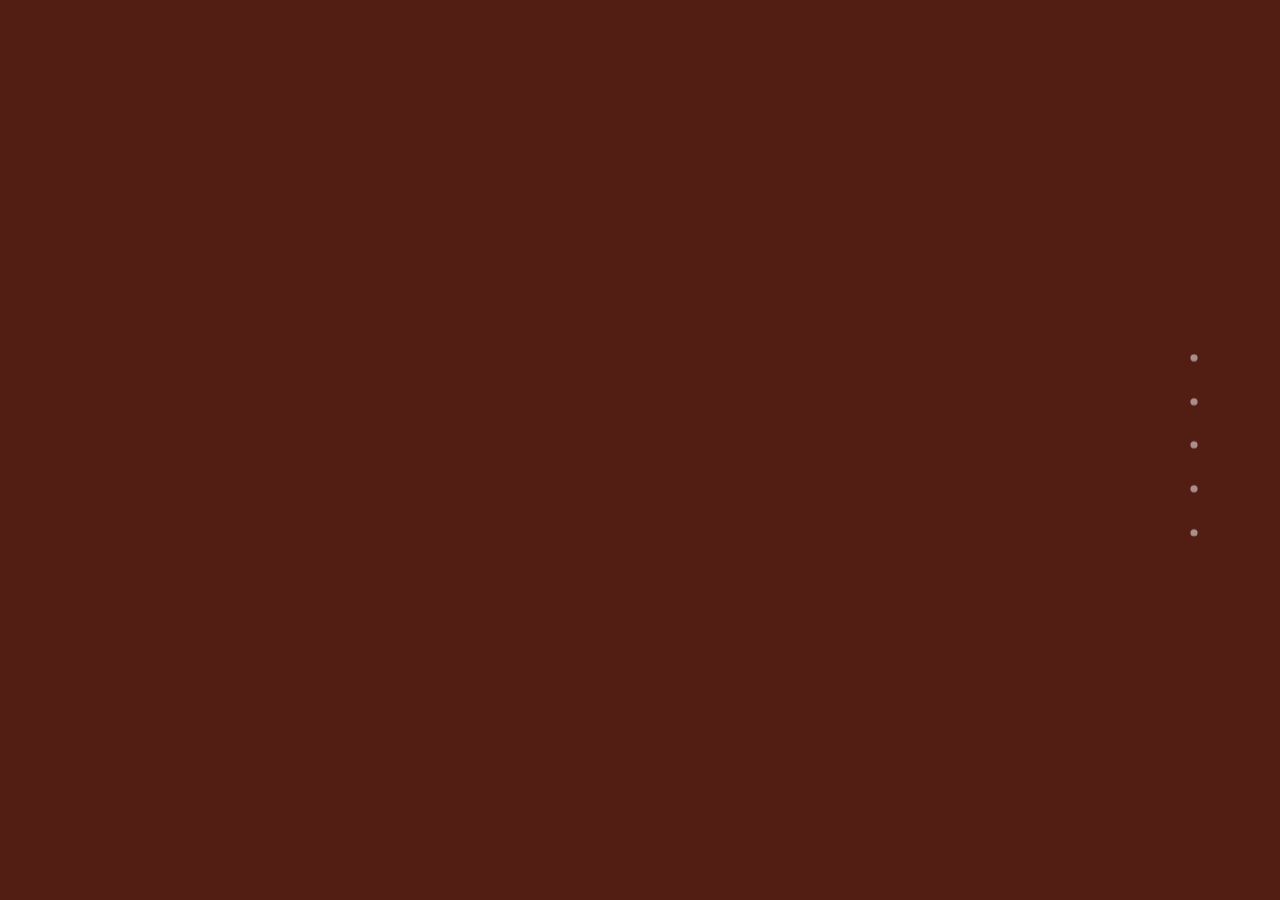
==== index.html @ e86738ee "larger parallax layers, larger font" ====
<!DOCTYPE html>
<html>
  <head>
    <meta charset="UTF-8">
    <meta name="viewport" content="width=device-width, initial-scale=1, maximum-scale=1, user-scalable=1">
    <title>Wedding - Tiffany and Alex</title>
      
      
<!-- CSS  -->
    <!-- Bootstrap -->
    <link rel="stylesheet" href="https://maxcdn.bootstrapcdn.com/bootstrap/3.3.7/css/bootstrap.min.css" integrity="sha384-BVYiiSIFeK1dGmJRAkycuHAHRg32OmUcww7on3RYdg4Va+PmSTsz/K68vbdEjh4u" crossorigin="anonymous">
    <!-- Custom CSS -->
    <link rel="stylesheet" href="css/parallax_style.css">
    <link rel="stylesheet" type="text/css" href="slick/slick.css"/>
    <link rel="stylesheet" type="text/css" href="slick/slick-theme.css"/>
    <link rel="stylesheet" href="css/animate.css">
    <link href="css/styles.css" type="text/css" rel="stylesheet" media="screen,projection"/>
    <!-- Google Fonts -->
    <link href="https://fonts.googleapis.com/css?family=Josefin+Slab:300|Roboto+Slab:100|Amatic+SC:400|Source+Sans+Pro:100" rel="stylesheet">

    <script src="js/modernizr.js"></script>

  </head>

  <body>
<!--   ::::::::::::::::::::::::::::::::::::::::::
  :::::::::::::::::::::::::::::::::::::::::::::::
  :::::::::::::::::  NAVIGATOR  :::::::::::::::::
  :::::::::::::::::::::::::::::::::::::::::::::::
  ::::::::::::::::::::::::::::::::::::::::::::::: -->
    <nav id="cd-vertical-nav">
      <ul>
        <li>
          <a href="#section1" data-number="1">
            <span class="cd-dot"></span>
            <span class="cd-label">Our Story</span>
          </a>
        </li>
        <li>
          <a href="#section2" data-number="2">
            <span class="cd-dot"></span>
            <span class="cd-label">Gallery</span>
          </a>
        </li>
        <li>
          <a href="#section3" data-number="3">
            <span class="cd-dot"></span>
            <span class="cd-label">About</span>
          </a>
        </li>
        <li>
          <a href="#section4" data-number="4">
            <span class="cd-dot"></span>
            <span class="cd-label">The Wedding</span>
          </a>
        </li>
        <li>
          <a href="#section5" data-number="5">
            <span class="cd-dot"></span>
            <span class="cd-label">RSVP</span>
          </a>
        </li>
      </ul>
    </nav>

    <a class="cd-nav-trigger cd-img-replace">Open navigation<span></span></a>
   <!--   ::::::::::::::::::::::::::::::::::::::::::
  :::::::::::::::::::::::::::::::::::::::::::::::
  :::::::::::::::: PARALLAX BEGINS  :::::::::::::
  :::::::::::::::::::::::::::::::::::::::::::::::
  ::::::::::::::::::::::::::::::::::::::::::::::: -->
    <div class="parallax">
      <div class = "parallax_group group1">
        <div class="parallax_layer parallax_layer--mountain1"> </div>
        <div class="parallax_layer parallax_layer--mountain2"> </div>
        <div class="parallax_layer parallax_layer--mountain3"> </div>
        <div class="parallax_layer parallax_layer--mountain4"> </div>
        <div class="parallax_layer parallax_layer--mountain5"> </div>
      </div>
<!--   ::::::::::::::::::::::::::::::::::::::::::
  :::::::::::::::::::::::::::::::::::::::::::::::
  :::::::::::::::::::  welcome  :::::::::::::::::::
  :::::::::::::::::::::::::::::::::::::::::::::::
  ::::::::::::::::::::::::::::::::::::::::::::::: -->
      <div class = "parallax_group group2">
        <div class = "group2-container">
          <div class="intro">
            <h1> Tiffany & Alex </h1>
            <h2> July 22, 2017 </h2>
            <h2> Boulder Ridge, San Jose, California </h2>
            </div>
            <div class = "my_divider">
              <img src="img/leaves.png"> 
            </div> 
          
          <div class = "our_story" id= "section1">
           <h3> Our Story </h3>
          <h4> (Hover over time points!) </h4>
          <div class="spacer"> </div>
          <div class="spacer"> </div>
          <div class="timeline container">
            <div class="row">
              <div class= "col-md-4 col-sm-4 t-pic">
                <img src="img/Timeline/tinified/Timeline_01.JPG"/>
              </div>
              <div class= "col-md-2 col-sm-2 t-date"> <h4>Sept 2006</h4> </div>
              <div class= "col-md-6 col-sm-6 t-text"> <p> Boy meets girl on her first day of college. (Girl doesn't remember this event.) </p></div>
            </div>
            <div class="row">
              <div class= "col-md-4 col-sm-4 t-pic">
                <img src="img/Timeline/tinified/Timeline_02.jpg"/>
              </div>
              <div class= "col-md-2 col-sm-2 t-date"> <h4>Jan 2007</h4> </div>
              <div class= "col-md-6 col-sm-6 t-text"> <p> Boy and girl meet again when they volunteer at a local hospice every week. (Girl remembers this.) </p></div>
            </div>
            <div class="row">
              <div class= "col-md-4 col-sm-4 t-pic">
                <img src="img/Timeline/tinified/Timeline_03.jpg"/>
              </div>
              <div class= "col-md-2 col-sm-2 t-date"> <h4>Oct 2007</h4> </div>
              <div class= "col-md-6 col-sm-6 t-text"> <p> Boy asks girl out. Girl does not realize this is a date and brings her friend. </p></div>
            </div>
            <div class="row">
              <div class= "col-md-4 col-sm-4 t-pic">
                <img id="timeline-img-4" src="img/Timeline/tinified/Timeline_04.JPG"/>
              </div>
              <div class= "col-md-2 col-sm-2 t-date"> <h4>Nov 2007</h4> </div>
              <div class= "col-md-6 col-sm-6 t-text"> <p> Boy asks girl out again, this time as explicitly as possible. They have their first official date over sushi. </p></div>
            </div>
            <div class="row">
              <div class= "col-md-4 col-sm-4 t-pic">
                <img src="img/Timeline/tinified/Timeline_05.jpg"/>
              </div>
              <div class= "col-md-2 col-sm-2 t-date"> <h4>Dec 2007</h4> </div>
              <div class= "col-md-6 col-sm-6 t-text"> <p> Several dates later, boy surprises girl with an ice cream study break. Girl is pleased. Relationship continues. </p></div>
            </div>
<!--             <div class="row">
              <div class= "col-md-4 col-sm-4 t-pic">
                <img src="https://scontent.xx.fbcdn.net/v/t1.0-9/12705585_10101098638785864_2272683847029361724_n.jpg?oh=beca08a3e1fa6022b624029b0d4867d2&oe=58194CA5"/>
              </div>
              <div class= "col-md-2 col-sm-2 t-date"> <h4>Sept 2008</h4> </div>
              <div class= "col-md-6 col-sm-6 t-text"> <p> Boy and girl take a ballroom dance class. They discover they are terrible. (Not an important timepoint. Just want to lower expectations for the wedding dance.) </p></div>
            </div> -->
            <div class="row">
              <div class= "col-md-4 col-sm-4 t-pic">
                <img src="img/Timeline/tinified/Timeline_06.jpg"/>
              </div>
              <div class= "col-md-2 col-sm-2 t-date"> <h4>June 2009</h4> </div>
              <div class= "col-md-6 col-sm-6 t-text"> <p> Boy graduates from college and leaves for medical school. Thus begins the 6-hour weekend trips between New Haven and Philadelphia. </p></div>
            </div>
            <div class="row">
              <div class= "col-md-4 col-sm-4 t-pic">
                <img src="img/Timeline/tinified/Timeline_07.jpg"/>
              </div>
              <div class= "col-md-2 col-sm-2 t-date"> <h4>June 2010</h4> </div>
              <div class= "col-md-6 col-sm-6 t-text"> <p> Girl graduates from college and starts medical school in New York. Two hour bus rides to Philly are a huge improvement. </p></div>
            </div>
            <div class="row">
              <div class= "col-md-4 col-sm-4 t-pic">
                <img src="img/Timeline/tinified/Timeline_08.jpg"/>
              </div>
              <div class= "col-md-2 col-sm-2 t-date"> <h4>December 2013</h4> </div>
              <div class= "col-md-6 col-sm-6 t-text"> <p> After 5 years of long distance, boy and girl travel to countless cities across the U.S. for residency interviews, in hopes of matching together. </p></div>
            </div>
            <div class="row">
              <div class= "col-md-4 col-sm-4 t-pic">
                <img src="img/Timeline/tinified/Timeline_9.jpg"/>
              </div>
              <div class= "col-md-2 col-sm-2 t-date"> <h4>June 2014</h4> </div>
              <div class= "col-md-6 col-sm-6 t-text"> <p> At long last, they match together in California! <br> They move in together and embark on crazy adventures. </p></div>
            </div>
            <div class="row">
              <div class= "col-md-4 col-sm-4 t-pic">
                <img src="img/Timeline/tinified/Timeline_10.jpg"/>
              </div>
              <div class= "col-md-2 col-sm-2 t-date"> <h4>November 7, 2015</h4> </div>
              <div class= "col-md-6 col-sm-6 t-text"> <p> Boy proposes to girl after 8 years together. Girl accepts. </p></div>
            </div>
            <div class="row">
              <div class= "col-md-4 col-sm-4 t-pic">
                <img id="timeline-img-11" src="img/Timeline/tinified/Timeline_11.jpg"/>
              </div>
              <div class= "col-md-2 col-sm-2 t-date"> <h4>July 22nd, 2017</h4> </div>
              <div class= "col-md-6 col-sm-6 t-text"> <p> Boy and girl marry, and they celebrate with their many friends and families who were part of their long, long journey. </p></div>
            </div>
          </div>
        </div>
      </div>
    </div>
<!--   ::::::::::::::::::::::::::::::::::::::::::
  :::::::::::::::::::::::::::::::::::::::::::::::
  ::::::::::::::::  timeline  :::::::::::::::::::
  :::::::::::::::::::::::::::::::::::::::::::::::
  ::::::::::::::::::::::::::::::::::::::::::::::: -->



      <div class="parallax_group group3">
        <div class="parallax_layer parallax_layer--ocean1"> </div>
        <div class="parallax_layer parallax_layer--ocean2"> </div>
        <div class="parallax_layer parallax_layer--ocean3a"> </div>
        <div class="parallax_layer parallax_layer--ocean3b"> </div>
        <div class="parallax_layer parallax_layer--ocean4"> </div>
        <div class="parallax_layer parallax_layer--ocean5"> </div>
        <div class="parallax_layer parallax_layer--ocean6"> </div>
        <div class="parallax_layer parallax_layer--ocean7"> </div>
        <div class="parallax_layer parallax_layer--ocean8"> </div>
      </div>

      <div class="parallax_group group4">
            <div id="section2">
<!--   ::::::::::::::::::::::::::::::::::::::::::
  :::::::::::::::::::::::::::::::::::::::::::::::
  :::::::::::::::::  gallery  :::::::::::::::::::
  :::::::::::::::::::::::::::::::::::::::::::::::
  ::::::::::::::::::::::::::::::::::::::::::::::: -->
              <h3 class="gallery"> Gallery </h3>
                <div class="carousel carousel-gallery">
                  <div><img class="slider-item carousel-one" src="https://scontent.xx.fbcdn.net/v/t1.0-9/12705585_10101098638785864_2272683847029361724_n.jpg?oh=beca08a3e1fa6022b624029b0d4867d2&oe=58194CA5"></div>
                  <div><img class="slider-item carousel-two" src="https://scontent-sjc2-1.xx.fbcdn.net/t31.0-8/13220627_10101179634340124_8512027569599654384_o.jpg"></div>
                  <div><img class="slider-item carousel-three" src="https://scontent-sjc2-1.xx.fbcdn.net/t31.0-8/13198615_10101179633312184_1948078396080666944_o.jpg"></div>
                  <div><img class="slider-item carousel-four" src="img/Gallery/DSC04139-small.jpg"></div>
                  <div><img class="slider-item carousel-five" src="https://scontent-lax3-1.xx.fbcdn.net/t31.0-8/13483062_10206401550494345_6614526969037933226_o.jpg"></div>
                  <div><img class="slider-item carousel-six" src="img/Gallery/2015-02-15 12.02.02-small.jpg"></div>
                  <div><img class="slider-item carousel-seven" src="img/Gallery/DSC00980-small.jpg"></div>
                  <div><img class="slider-item carousel-eight" src="img/Gallery/IMG_5126-small.jpg"></div>
                  <div><img class="slider-item carousel-nine" src="img/Gallery/Graduation 108-small.jpg"></div>
                  <div><img class="slider-item carousel-ten" src="img/Gallery/IMG_0007_2-small.jpg"></div>
                  <div><img class="slider-item carousel-eleven" src="img/Gallery/IMG_0128-small.jpg"></div>
                  <div><img class="slider-item carousel-twelve" src="img/Gallery/IMG_0988-small.jpg"></div>
                  <div><img class="slider-item carousel-thirteen" src="img/Gallery/IMG_3972-small.jpg"></div>
                  <div><img class="slider-item carousel-fourteen" src="img/Gallery/IMG_5052-small.jpg"></div>
                  <div><img class="slider-item carousel-fifteen" src="img/Gallery/DSC01058-small.jpg"></div>
                </div>
            </div>
      </div>

      <div class="parallax_group group5">
        <div class="parallax_layer parallax_layer--star1"> </div>
        <div class="parallax_layer parallax_layer--star2"> </div>
        <div class="parallax_layer parallax_layer--star3"> </div>
        <div class="parallax_layer parallax_layer--star4"> </div>
        <div class="parallax_layer parallax_layer--star5"> </div>
      </div>

      <div class="parallax_group group6">
          <div class= "group6a">
            <h3 class="about-us" id="section3"> About Us </h3>
            <div class= "about-him container-fluid">
 <!--   ::::::::::::::::::::::::::::::::::::::::::
  :::::::::::::::::::::::::::::::::::::::::::::::
  :::::::::::::::::  about him  :::::::::::::::::
  :::::::::::::::::::::::::::::::::::::::::::::::
  ::::::::::::::::::::::::::::::::::::::::::::::: -->
                  <div class="row">
                    <div class="col-sm-12 col-md-6"> 
                        <div class="carousel carousel-alex about-us-carousel">
                          <div><img class="slider-item carousel-one" src="img/About Us/About Alex/tinified/age02.jpg"></div>
                          <div><img class="slider-item carousel-two" src="img/About Us/About Alex/tinified/age03.jpg"></div>
                          <div><img class="slider-item carousel-three" src="img/About Us/About Alex/tinified/age04.jpg"></div>
                          <div><img class="slider-item carousel-four" src="img/About Us/About Alex/tinified/age06.jpg"></div>
                          <div><img class="slider-item carousel-five" src="img/About Us/About Alex/tinified/age08.jpg"></div>
                          <div><img class="slider-item carousel-six" src="img/About Us/About Alex/tinified/age08a.jpg"></div>
                          <div><img class="slider-item carousel-seven" src="img/About Us/About Alex/tinified/age10.jpg"></div>
                          <div><img class="slider-item carousel-eight" src="img/About Us/About Alex/tinified/age16.jpg"></div>
                          <div><img class="slider-item carousel-nine" src="img/About Us/About Alex/tinified/age18.jpg"></div>
                          <div><img class="slider-item carousel-ten" src="img/About Us/About Alex/tinified/age20.jpg"></div>
                          <div><img class="slider-item carousel-eleven" src="img/About Us/About Alex/tinified/age22.jpg"></div>
                        </div>
                    </div>

                  <div class="col-sm-12 col-md-6">
                    <div class = "about-us-text">
                        <h2> Alex Chin </h2>
                        <br>
                        <p> Hometown: Short Hills, NJ </p>
                        <p> Siblings: Amanda (younger) </p>
                        <p> As a child:  &#8226 Traveled to a dozen different countries on family business trips &#8226 </p>   
                        <p> Motto: "If you fail to plan, you plan to fail."</p>
                        <p> Favorite sports team: Yankees</p>
                        <p> Musical instruments:  piano, violin </p>
                        <p> Dream career as a child:  A doctor (duh) </p>
                        <p> Hobbies:  Remote-controlled anything, online-shopping for clothes and watches </p>
                        <p> Pet peeve:  When Tiffany hangs the toilet paper the wrong way</p>
                        <p> Bizarre fears:  Dust bunnies </p>                  
                    </div>
                  </div>
                </div>
            </div>
            <div class="row">
              <div class="col-sm-12 col-md-6"> 
                <h3 class="groom-header"> The Groom </h3>
              </div>
              <div class="col-sm-12 col-md-6"> 
              </div>
            </div>
          </div>

              <img id="heart" src="img/heart_arrow.png">
<!--   ::::::::::::::::::::::::::::::::::::::::::
  :::::::::::::::::::::::::::::::::::::::::::::::
  :::::::::::::::::  about her  :::::::::::::::::
  :::::::::::::::::::::::::::::::::::::::::::::::
  ::::::::::::::::::::::::::::::::::::::::::::::: -->
          <div class="group6b">
            <!-- insert About Her (childhood pics) here -->
            <div class="about-her container-fluid">
              <div class="row">
                <div class="col-sm-12 col-md-6"> </div>
                <div class="col-sm-12 col-md-6"> 
                  <h3 class="bride-header"> The Bride </h3> 
                </div>
              </div>
              <div class="row">
                <div class="col-sm-12 col-md-6"> 
                  <div class = "about-us-text">
                    <h2> Tiffany Lo </h2>
                    <br>
                    <p> Hometown:   Rowland Heights, CA </p>
                    <p> Siblings: &#09 Amanda (older) and Jessica (younger) </p>
                    <p> As a child:  &#8226 Ate sand and ants &#8226 Was convinced she could fly &#8226 </p>   
                    <p> Favorite sports team:  ...does Quidditch count? </p>
                    <p> Musical instruments:  ukulele (that Alex bought her in medical school) </p>
                    <p> Dream career as a child:  A librarian </p>
                    <p> Hobbies:  Drawing, photography, hiking</p>
                    <p> Pet peeve:  when Alex insists there's a correct way of hanging toilet paper</p>
                    <p> Bizarre fears:  Waffles and honeycombs. Or anything with repetitive patterns. </p>  
                  </div>
                </div>
                <div class="col-sm-12 col-md-6"> 
                  <div class="carousel carousel-tiff about-us-carousel">
                    <div><img class="slider-item carousel-one" src="img/About Us/About Tiff/1990.jpg"></div>
                    <div><img class="slider-item carousel-two" src="img/About Us/About Tiff/1991.jpg"></div>
                    <div><img class="slider-item carousel-three" src="img/About Us/About Tiff/199104-2.jpg"></div>
                    <div><img class="slider-item carousel-four" src="img/About Us/About Tiff/1991sep.jpg"></div>
                    <div><img class="slider-item carousel-five" src="img/About Us/About Tiff/1991_2.jpeg"></div>
                    <div><img class="slider-item carousel-siz" src="img/About Us/About Tiff/1992_amanda-tiff-jess-05.jpeg"></div>
                    <div><img class="slider-item carousel-seven" src="img/About Us/About Tiff/1994.jpg"></div>
                    <div><img class="slider-item carousel-eight" src="img/About Us/About Tiff/1998.jpg"></div>
                    <div><img class="slider-item carousel-nine" src="img/About Us/About Tiff/2006.jpg"></div>
                    <div><img class="slider-item carousel-ten" src="img/About Us/About Tiff/2010.jpg"></div>
                  </div>
                </div>
              </div>
            </div>
          </div>
          <img class="fog" src="img/fog-small.png">
      </div>


      <div class="parallax_group group7">
        <div class="parallax_layer parallax_layer--bike1"> </div>
        <div class="parallax_layer parallax_layer--bike2"> </div>
        <div class="parallax_layer parallax_layer--bike2b"> </div>
        <div class="parallax_layer parallax_layer--bike3"> </div>
        <div class="parallax_layer parallax_layer--bike4"> </div>
        <div class="parallax_layer parallax_layer--bike4b"> </div>
        <div class="parallax_layer parallax_layer--bike5"> </div>
        <div class="parallax_layer parallax_layer--bike6"> </div>
        <div class="parallax_layer parallax_layer--bike7"> </div>
      </div>

      <div class="parallax_group group8">
            <div id="section4">
<!--   ::::::::::::::::::::::::::::::::::::::::::
  :::::::::::::::::::::::::::::::::::::::::::::::
  :::::::::::::::   wedding info   ::::::::::::::
  :::::::::::::::::::::::::::::::::::::::::::::::
  ::::::::::::::::::::::::::::::::::::::::::::::: -->
              <h3 class="the-wedding"> The Wedding </h3>
              <div class="spacer"> </div>
            <figure class="effect-layla">
              <!-- <img class="wedding-img" src="img/map.jpg"/> -->
              <figcaption>
                <div class="wedding-info container-fluid">
                <div class="row">
                  <div class="col-md-4">
                  <h4>When</h4>
                  <p>Saturday, July 22, 2017 </p>
                  <p>Ceremony: 5:00pm - 6:00pm </p>
                  <p> Reception: 7:00pm - 11:00pm </p>
                  </div>
                  <div class="col-md-4">
                  <h4>Where</h4>
                  <p> Pavilion Event Center at </p>
                  <p> Boulder Ridge Golf Club </p>
                  <p> 1000 Old Quarry Rd </p>
                  <p> San Jose, CA 95123 </p>
                  </div>
                  <div class="col-md-4">
                  <h4> Parking </h4>
                  <p> For those with cars, please enter Boulder Ridge Golf Club and park at the guest event parking lot. A shuttle will take you up the hill to the Pavilion Event Center. Shuttle service will start at 4:30 pm and run until 11:30 pm. </p>
                  </div>
                </div>
                <div class="row">
                  <div class="col-md-4">
                  <div class="spacer"> </div>
                  <h4> Getting There </h4>
                  <p> For our out-of-town guests, the wedding is located 11 miles from Mineta San Jose International Airport (SJC), and 40 miles from San Francisco International Airport (SFO). </p>
                  <p> For more specific directions to the wedding site, please <a href="https://goo.gl/maps/96TbB7ciUGK2">click here</a>. </p>
                  <p> If you are not planning to rent a car, the best mode of transportation is via Lyft or Uber. </p>
                  </div>
                  <div class="col-md-4">
                    <img class="wedding-img" src="img/map.jpg"/>
                  </div>
                  <div class="col-md-4">
                    <div class="spacer"> </div>
                    <h4> Hotels & Lodging </h4>
                  </div>
                </div>
                <div class="row">
                  <div class="col-md-4">
                    <h4> What to Wear </h4>
                    <p> Dress code is casual. The wedding ceremony will be held outdoors in a grassy area. The reception will take place indoors.</p>
                  </div>
                  <div class="col-md-4">
                    <h4> Things to Do </h4>
                  </div>
                  <div class="col-md-4">
                    <h4> Registry / Gifts </h4>
                  </div>
                </div>
                </div>
              </figcaption>
            </figure>
            <div class="spacer"> </div>
            </div>
      </div>

      <div class="parallax_group group9">
          <div class="parallax_layer parallax_layer--city1"></div>
          <div class="parallax_layer parallax_layer--city2"></div>
          <div class="parallax_layer parallax_layer--city3"></div>
          <div class="parallax_layer parallax_layer--city4"></div>
          <div class="parallax_layer parallax_layer--city5"></div>
          <div class="parallax_layer parallax_layer--city6"></div>
      </div>

      <div class="parallax_group group10">
<!--   ::::::::::::::::::::::::::::::::::::::::::
  :::::::::::::::::::::::::::::::::::::::::::::::
  :::::::::::::::::::  RSVP   :::::::::::::::::::
  :::::::::::::::::::::::::::::::::::::::::::::::
  ::::::::::::::::::::::::::::::::::::::::::::::: -->
              <div class="spacer" > </div>

               <iframe id= "section5" src="https://docs.google.com/forms/d/e/1FAIpQLSexI1exApMW65q6gZdKf3y-6iQzf_9vQ03vo-Qf6Wngo_N22g/viewform?embedded=true" width="100%" height="100%" frameborder="0" scrolling="no" marginheight="0" marginwidth="0">Loading...</iframe>

               <div class="acknowledgements">
                 <p> &#169 Design and coding by Alan Lai and Tiffany Lo </p>
                 <p> Illustrations by Tiffany Lo </p>
              </div>

      </div>

    </div>
    <script src="https://ajax.googleapis.com/ajax/libs/jquery/1.12.4/jquery.min.js"></script>
    <script src="https://maxcdn.bootstrapcdn.com/bootstrap/3.3.7/js/bootstrap.min.js" integrity="sha384-Tc5IQib027qvyjSMfHjOMaLkfuWVxZxUPnCJA7l2mCWNIpG9mGCD8wGNIcPD7Txa" crossorigin="anonymous"></script>

    <script src="https://code.jquery.com/jquery-2.1.3.min.js"></script>
    <script type="text/javascript" src="js/jquery-migrate-1.2.1.js"></script>
    <script type="text/javascript" src="slick/slick.min.js"></script>
    <script type="text/javascript" src="tiff-alex-js.js"></script>


</body>
</html>
---- css/parallax_style.css ----
/* ================================= */
/* :::::::: Responsive Design :::::::: */
/* ================================= */
/* Because these styles appear before most of the styles being overriden in the code, 
   we need to append an ancestor's class to overriding styles, i.e. the media query .group2{} styles will not 
   override the other .group2{}, so we append .parallax .group2{} to override due to specificity */

/* Mobile */
@media only screen and (min-device-width : 320px) and (max-device-width : 480px) {


}
/* Tablet Portrait */
@media only screen and (min-device-width : 768px) and (max-device-width : 1024px) and (orientation : portrait) {
  .group1 .parallax_layer--mountain5 {
    width: 150%;
    left: -78px;
  }

/*  .row .t-pic img{
    margin-top: 0px;
    margin-left: 0px;
  }*/

/*  .parallax .group2{
    height: 350vh;
  }
*/
  .group3 .parallax_layer--ocean3a {
    transform: translateZ(-1.6px) scale(2.4);
    width: 211%;
  }

  .group3 .parallax_layer--ocean3b {
    transform: translateZ(-1.3px) scale(2.0);
    width: 115%;
  }
}
/*
I'm doing a min-height instead of a set height, so you shouldn't need to set the heights of anything based on media screen anymore. 
It should automatically resize to fit contents.

@media screen and (max-height: 640px){
  .group2{
    height: 515vh;
  }
}

@media screen and (max-height: 620px){
  .group2{
    height: 530vh;
  }
}

@media screen and (max-height: 610px){
  .group2{
    height: 545vh;
  }
}*/
/* ================================= */
/* :::::::: Parallax Layout :::::::: */
/* ================================= */

.parallax {
  perspective: 1px;
  height: 100vh;
  overflow-x: hidden;
  overflow-y: auto;
  background-color: #521d13;
}
.parallax_group {
  position: relative;
  min-height: 115vh;
  width: 101%;
  transform-style: preserve-3d;
  margin: -1px
}
.parallax_layer {
  position: absolute;
  background-position: top center;
  background-repeat: no-repeat;
  background-size: cover;
  width: 100%;
  top: 0;
  right: 0;
  bottom: 0;
  left: 0;  
}

/* ================================= */
/* ::::::::  Groups Orders ::::::::: */
/* ================================= */

.group1{ /*mountains*/
  z-index: -5;
}

 .group2{ /*welcome/timeline - brown*/
  z-index: 0;
  min-height: 220vh;
  background: #140b00;
  will-change: top;
}


.group3{ /*ocean*/
  z-index: -10;
}
.group4{ /*gallery - dark blue*/
  z-index: 0;
  min-height: 300vh;
  background: #0b0d21;
    will-change:top;
}
.group5{ /*stars*/
  z-index:1;
}
.group6{
  z-index: 1;
  width: 100%;
  min-height: 140vh;
  will-change: top;
}
.group6a{ /*about him - dark blue*/
  background: #080d1c;
  position: relative;
  width: 100%;
}

.group6b{ /*about her - light gray-fog*/
  background:#b8c3cd;
  position: relative;
  width: 100%;
}
.group7{ /*bike*/
  z-index: 0;
}
 .group8{ /*wedding info - green*/
  z-index: 1;
  min-height: 200vh;
  background-color: #021000;
  will-change: top;
}
.group9{ /*city*/
  z-index: -1;
}
 .group10{ /*RSVP*/
  z-index: 0;
  background-color: #521d13;
  height: 200vh;
  will-change: top;
}

/* ================================= */
/* :::::::::: 1. Mountain :::::::::: */
/* ================================= */

.parallax_layer--mountain1 {
  transform: translateZ(-2px) scale(3);
  background-image: url("../img/mountain/tinified/layer_1.jpg");
  z-index: -10;
  position: fixed;
  background-size: cover;
  width: 102%;
}
.parallax_layer--mountain2 {
  background-image: url("../img/mountain/tinified/layer_2.png");
  transform: translateZ(-1.3px) scale(2.3);
  z-index: -9;  
  position: fixed;
}
.parallax_layer--mountain3{
  background-image: url("../img/mountain/tinified/layer_3.png");
  transform: translateZ(-1px) scale(2);
  z-index: -8; 
  position: fixed;
}
.parallax_layer--mountain4 {
  transform: translateZ(-0.7px) scale(1.7);
  background-image: url("../img/mountain/tinified/layer_4.png");
  z-index: -7; 
  position: fixed;
}
.parallax_layer--mountain5 {
  background-image: url("../img/mountain/tinified/layer_5.png");
  z-index: -5; 
  position: fixed;
}




/* ================================= */
/* :::::::::::; 2. Ocean ::::::::::: */
/* ================================= */


.parallax_layer--ocean1 {
  transform: translateZ(-2.3px) scale(3.3);
  background-image: url("../img/ocean/tinified/layer_1.jpg");
  z-index: -5;
  position: fixed;
  background-size: cover;
  width: 102%;
}
.parallax_layer--ocean2 {
  background-image: url("../img/ocean/tinified/layer_2.png");
  transform: translateZ(-2px) scale(3);
  z-index: -4;
  position: fixed;
}
.parallax_layer--ocean3a {
  background-image: url("../img/ocean/tinified/layer_3a.png");
  transform: translateZ(-1.6px) scale(2.6);
  z-index: -3;
  position: fixed;
}
.parallax_layer--ocean3b {
  background-image: url("../img/ocean/tinified/layer_3b.png");
  transform: translateZ(-1.3px) scale(2.3);
  z-index: -3;
  position: fixed;
}
.parallax_layer--ocean4 {
  transform: translateZ(-1px) scale(2);
  background-image: url("../img/ocean/tinified/layer_4.png");
  z-index: -2;
  position: fixed;
}
.parallax_layer--ocean5 {
  background-image: url("../img/ocean/tinified/layer_5.png");
  z-index: -1;
  position: fixed;
  top: -140px;
}
.parallax_layer--ocean6 {
  background-image: url("../img/ocean/tinified/layer_6.png");
  z-index: -4;
  transform: translateZ(-1.5px) scale(2.5);
  position: fixed;
  top: 10px;
}
.parallax_layer--ocean7 {
  background-image: url("../img/ocean/tinified/layer_7.png");
  z-index: 1;
  transform: translateZ(-1px) scale(2);
  position: fixed;
  top: 20px;
}
.parallax_layer--ocean8 {
  background-image: url("../img/ocean/tinified/layer_8.png");
  z-index: 2;
  position: fixed;
}


/* ================================= */
/* ::::::::::: 3. Stars ::::::::::: */
/* ================================= */


.parallax_layer--star1 {
  transform: translateZ(-1.75px) scale(2.75);
  background-image: url("../img/star/tinified/layer_1.png");
  z-index: -5;
  position: fixed;
  background-size: cover;
  width: 102%;
}
.parallax_layer--star2 {
  background-image: url("../img/star/tinified/layer_2.png");
  transform: translateZ(-1.25px) scale(2.25);
  z-index: -4;
  position: fixed;
}
.parallax_layer--star3 {
  background-image: url("../img/star/tinified/layer_3.png");
  transform: translateZ(-1px) scale(2);
  z-index: -3;
  position: fixed;
}
.parallax_layer--star4 {
  background-image: url("../img/star/tinified/layer_4.png");
  z-index: -2;
  position: fixed;
}
.parallax_layer--star5 {
  background-image: url("../img/star/tinified/layer_5.png");
  z-index: -4;
  transform: translateZ(-.5px) scale(1.5);
  position: fixed;
}


/* ================================= */
/* :::::::::::: 4. Bikes ::::::::::: */
/* ================================= */


.parallax_layer--bike1 {
  transform: translateZ(-1.75px) scale(2.75);
  background-image: url("../img/bike/tinified/artflow_201609212124.jpg");
  z-index: -10;
  position: fixed;
  background-size: cover;
  width: 102%;
}
.parallax_layer--bike2 {
  background-image: url("../img/bike/tinified/artflow_201609212220.png"); /*mountain*/
  transform: translateZ(-1.5px) scale(2.5);
  z-index: -9;
  position: fixed;
}
.parallax_layer--bike2b {
  transform: translateZ(-1.2px) scale(2.2);
  background-image: url("../img/bike/tinified/artflow_201609220948.png"); /*fog and birds*/
  z-index: -8;
  position: fixed;
  background-size: cover;
  width: 102%;
}
.parallax_layer--bike3 {
  background-image: url("../img/bike/tinified/artflow_201609221310.png"); /*water*/
  transform: translateZ(-1px) scale(2);
  z-index: -7;
  position: fixed;
}
.parallax_layer--bike4 {
  background-image: url("../img/bike/tinified/artflow_201609221141.png"); /*bridge*/
  z-index: -6;
  transform: translateZ(-.8px) scale(1.8);
  position: fixed;
}

.parallax_layer--bike5 {
  background-image: url("../img/bike/tinified/artflow_201609221157.png"); /*grass-back*/
  z-index: -4;
  transform: translateZ(-.5px) scale(1.5);
  position: fixed;
}
.parallax_layer--bike6 {
  background-image: url("../img/bike/tinified/artflow_201609221258.png");
  z-index: -3;
  transform: translateZ(-.25px) scale(1.25);
  position: fixed;
}


.parallax_layer--bike7 {
  background-image: url("../img/bike/tinified/artflow_201609212217.png");
  z-index: 0;
  position: fixed;
}



/* ================================= */
/* :::::::::::: 5. City :::::::::::: */
/* ================================= */


.parallax_layer--city1 {
  transform: translateZ(-2.5px) scale(3.5);
  background-image: url("../img/city/tinified/layer_1.jpg");
  z-index:1;
  position: fixed;
  background-size: cover;
  width: 102%;
}
.parallax_layer--city2 {
  background-image: url("../img/city/tinified/layer_2.png");
  transform: translateZ(-2px) scale(3);
  z-index: 2;
  position: fixed;
}
.parallax_layer--city3 {
  background-image: url("../img/city/tinified/layer_3.png");
  transform: translateZ(-1.3px) scale(2.3);
  z-index: 3;
  position: fixed;
}
.parallax_layer--city4 {
  transform: translateZ(-.7px) scale(1.7);
  background-image: url("../img/city/tinified/layer_4.png");
  z-index: 4;
  position: fixed;
}
.parallax_layer--city5 {
  background-image: url("../img/city/tinified/layer_5.png");
   transform: translateZ(-.5px) scale(1.5);
  z-index: 5;
  position: fixed;
}
.parallax_layer--city6 {
  background-image: url("../img/city/tinified/layer_6.png");
  z-index: 6;
  position: fixed;
}
---- css/styles.css ----
/* Custom Stylesheet */

body {
  font-family: 'Josefin Slab';
}

ul {
  list-style-type: none;
  margin-right: 80px;
}


/*-------------HEADERS--------------*/

.intro{
  color:white;
  text-align: center;
  padding-top: 90px;
  width: 100%;
  visibility: hidden;
}

h1{
  font-family: 'Roboto Slab';
  font-size: 5.000em;
  font-weight: 100;
  font-style: normal;
  color: #ffe890;
  text-align: center;
  margin-bottom: 10px;
}

h2{
  font-family: 'Amatic SC';
  line-height: 0.9;
  font-size: 2.813em;
  font-weight: normal;
  font-style: normal;
  color:white;
  text-align: center;
}

h3{
  font-family: 'Amatic SC';
  font-size: 5.5em;
  font-weight: normal;
  font-style: normal;
  color: white;
  text-align: center;
  padding-top: 50px;
  margin: 0;
}

h4{
  font-family: 'Amatic SC';
  font-size: 32px;
  font-weight: normal;
  color: #ffe890;
  text-align: center;
  margin-top: 20px;
  margin-bottom: 10px;
}

p{
  font-family: 'Josefin Slab';
  font-size: 18px;
  font-weight: 300;
  font-style: normal;
  color:white;
  margin:0;
}



.our_story {
  text-align: center;
  margin-top: 100px;
}


.gallery {
  margin-top: 0;
  padding-top: 70px;
  color: white;
  font-size: 5em;
}

.the-wedding {
  padding-top: 150px;
  text-align: center;
  color: white;
}

.wedding-img {
  margin: 0 auto;
  display: block;
  width: 400px
  height: auto;
}

.wedding-info p{
 text-align: center;
}

.wedding-info .row{
  width: 90%;
  display: block;
  margin:0 auto;

}

.acknowledgements p{
  text-align: center;
  color: gray;
}

/*--------INTRODUCTION------------*/

.intro.in-view {
  animation-name: fadeInUp;
  animation-duration: 1s;
  visibility: visible;
}

.group2-container{
  height: 100%;
  width: 100%;
  background: url(https://www.transparenttextures.com/patterns/dark-tire.png) repeat;
  padding: 10px;
  padding-bottom: 130px;
}

/*--------TIMELINE PICTURES------------*/

/*#timeline-img-4{
  transform: rotate(90deg);
}*/

#timeline-img-11{
  height: 150%;
}

/*----------------TIMELINE--------------*/

.timeline .row{
  height: 200px;
}

.timeline .col-md-4, .col-md-2, .col-md-6, .col-md-3{
  height: 100%;
}
.timeline .t-text{
  border-left: 5px solid white;
  display: table;
}

.timeline .t-text::before{
  content: '';
  position: absolute;
  left: -15px;
  top: 100px;
  width: 25px;
  height: 25px;
  border-radius: 50%;
  background: #fff;
  opacity: 1;
}
.t-text p{
/*  padding-top: 100px;*/
  padding-left: 30px;
  font-size: 18px;
  color:gray;
  transform: scale(0.9, 0.9);
  display: table-cell;
  vertical-align: middle;
  visibility: hidden;
  transition: all 0.5s ease-in-out;
}

.t-text p.in-view{
  animation-name: fadeIn;
  animation-duration: 1s;
  visibility: visible;
}

.t-date h4{
  font-size: 2.5em;
  color: gray;
  margin: 0;
  display: table-cell;
  vertical-align: middle;
}
.t-date {
  transform: scale(0.9,0.9);
  visibility: hidden;
  transition: all 0.5s ease-in-out;
  display: table;
}

.t-date.in-view{
  animation-name: fadeIn;
  animation-duration: 1s;
  visibility: visible;
}

.t-pic {
    line-height: 200px;
}
.t-pic img{
  position: relative;
  height: auto;
  max-height:200%;
  opacity:0;
  transition: all 0.5s ease-in-out;
  border: 8px solid white;
  transform: scale(0.9,0.9);
  max-width: 100%;
  vertical-align: middle;
}

.timeline .row:hover p{
  transform: scale(1, 1);
  color: white;
  transition: all 0.5s ease-in-out;
}

.timeline .row:hover .t-date{
  transform: scale(1,1);
  transition: all 0.5s ease-in-out;
}
.timeline .row:hover h4{
  transition: all 0.5s ease-in-out;
  color: #ffe890;
}

.timeline .row:hover img{
  opacity: 1;
  transform: scale(1,1);
  transition: all 0.5s ease-in-out; 
}

/*----------------GALLERY-----------*/


.carousel-gallery {
  top: 50px;
  align-self: center;
  margin: 0 auto;
  width: calc(60%);
  height: 600px;
  display: block;
  visibility: hidden;
}

.carousel.in-view{
  animation-name: fadeIn;
  animation-duration: 2s;
  visibility: visible;
}

.carousel img {
  position: relative;
  margin: auto;
  vertical-align: middle;
  max-width: 100%;
  max-height: 600px;
  display: block;
}

.slick-slide {
  width: 703px;
}



/*-------------------------------------------*/
/*------------------ABOUT US ----------------*/
/*-------------------------------------------*/


#heart{
  position:absolute;
  height: 100px;
  width: 100px;
  left: 50%; 
  margin: -50px 0 0 -50px;
  z-index: 50;
}
.about-us{
  color: #bac3cc;
  padding-top: 100px;
}
.about-him{
  height: 75%;
  width: 100%;
  bottom: 0;
  position: relative;
  padding-top: 50px;
  background: url(https://www.transparenttextures.com/patterns/checkered-pattern.png) repeat;
}
.about-him h2, .about-him p{
  color: #bac3cc;
}

.about-her{
  height: 75%;
  width: 100%;
  padding-right: 20px;
  position: relative;
  background: url(https://www.transparenttextures.com/patterns/white-linen.png) repeat;
}
.about-her h2, .about-her p{
  color: #080d1c;
}
.about-us-text{
  visibility: hidden;
}
.about-him .about-us-text.in-view{
  animation-name: fadeInRight;
  animation-duration: 1s;
  visibility:visible;
}
.about-him .about-us-text{ 
  padding-right: 100px;
  padding-bottom:50px;
}
.about-her .about-us-text.in-view{
  animation-name: fadeInLeft;
  animation-duration: 1s;
  visibility: visible;
}
.about-her .about-us-text{
  padding-left: 100px;
  padding-bottom:50px;
}
.groom-header{ /*groom*/
  font-size: 60px;
  color: #bac3cc;
  padding-bottom:25px;
}
.bride-header{ /*bride*/
  color: #080d1c;
  font-size: 60px;
  padding-top:25px;
  padding-bottom:70px;
}

.fog{
  width:100%;
}


/*-------------------ABOUT US CAROUSELS-----------*/
.about-us-carousel {
  align-self: bottom;
  margin: auto;
  width: 600px;
  max-width:100%;
  height: 450px;
  display: block;
  visibility: hidden;
}
.about-us-carousel img {
  position: relative;
  vertical-align: bottom;
  max-width: 100%;
  max-height: 450px;
  display: block;
  margin: auto;
  border-width: 18px; 
  border-style: solid;
  border-color: #FFF;
  background: rgba(240,230,220, .7);
  box-shadow: 0 0 10px rgba(0, 0, 0, .8);
}

#nav_container {
  overflow: visible;
}

.slider-nav-container {
  position: absolute;
  text-align: center;
}

.slider-nav {
  display: inline-block;
}

.slider-nav .slick-arrow {
  display: inline-block;
}

.slider-nav .slick-dots {
  margin: 0 10px;
  position: relative;
  width: auto;
  height: 10px;
  display: inline-block;
}

.about-us-carousel .slick-prev {
  position: relative; 
  display: inline-block;
  float: left;
  top: 484px;
  left: 45%;
}

.about-us-carousel .slick-next {
  position: relative; 
  display: inline-block;
  top: 34px;
  left: 55%;
}

.carousel-alex.in-view {
  animation-name: fadeInLeft;
  animation-duration: 1s;
  visibility: visible;
}

.carousel-tiff.in-view {
  animation-name: fadeInRight;
  animation-duration: 1s;
  visibility: visible;
}


/*-------------------------------------------*/
/*------------NAVIGATION---------------------*/
/*-------------------------------------------*/

.cd-nav-trigger {
  display: none;
}

.no-touch #cd-vertical-nav {
  position: fixed;
  right: 0;
  top: 50%;
  bottom: auto;
  -webkit-transform: translateY(-50%);
  -moz-transform: translateY(-50%);
  -ms-transform: translateY(-50%);
  -o-transform: translateY(-50%);
  transform: translateY(-50%);
  z-index: 1;
}
.no-touch #cd-vertical-nav li {
  text-align: right;
}
.no-touch #cd-vertical-nav a {
  display: inline-block;
  /* prevent weird movements on hover when you use a CSS3 transformation - webkit browsers */
  backface-visibility: hidden;
  backface-visibility: hidden;
}
.no-touch #cd-vertical-nav a:after {
  content: "";
  display: table;
  clear: both;
}
.no-touch #cd-vertical-nav a span {
  float: right;
  display: inline-block;
  opacity:0.5;
  -webkit-transform: scale(0.6);
  -moz-transform: scale(0.6);
  -ms-transform: scale(0.6);
  -o-transform: scale(0.6);
  transform: scale(0.6);
}
.no-touch #cd-vertical-nav a:hover span {
  opacity:1;
  -webkit-transform: scale(1);
  -moz-transform: scale(1);
  -ms-transform: scale(1);
  -o-transform: scale(1);
  transform: scale(1);
}
.no-touch #cd-vertical-nav a:hover .cd-label {
  opacity: 1;
}
.no-touch #cd-vertical-nav a.is-selected .cd-dot {
  background-color: white;
}
.no-touch #cd-vertical-nav .cd-dot {
  position: relative;
  /* we set a top value in order to align the dot with the label. If you change label's font, you may need to change this top value*/
  top: 16px;
  height: 12px;
  width: 12px;
  border-radius: 50%;
  background-color: white;
  -webkit-transition: -webkit-transform 0.2s, background-color 0.5s;
  -moz-transition: -moz-transform 0.2s, background-color 0.5s;
  transition: transform 0.2s, background-color 0.5s;
  -webkit-transform-origin: 50% 50%;
  -moz-transform-origin: 50% 50%;
  -ms-transform-origin: 50% 50%;
  -o-transform-origin: 50% 50%;
  transform-origin: 50% 50%;
}
.no-touch #cd-vertical-nav .cd-label {
  position: relative;
  margin-right: 10px;
  padding: .02em .02em;
  color: white;
  font-family: 'Amatic SC';
  font-size: 16px;
  font-size: 2.5rem;
  -webkit-transition: -webkit-transform 0.2s, opacity 0.2s;
  -moz-transition: -moz-transform 0.2s, opacity 0.2s;
  transition: transform 0.2s, opacity 0.2s;
  opacity: 0;
  -webkit-transform-origin: 100% 50%;
  -moz-transform-origin: 100% 50%;
  -ms-transform-origin: 100% 50%;
  -o-transform-origin: 100% 50%;
  transform-origin: 100% 50%;
}

.touch #cd-vertical-nav {
  position: fixed;
  z-index: 1;
  right: 5%;
  bottom: 30px;
  width: 90%;
  max-width: 400px;
  max-height: 90%;
  transform: scale(0);
  transition-property: transform;
  transition-duration: 0.2s;
}
.touch #cd-vertical-nav.open {
  transform: scale(1);
}
/*---------------*/
/***** Layla *****/
/*---------------*/

.divider {
  position: absolute;
  left: 50%;
  border-left: 1px solid white;
}

span {
  color: white;
  font-family: 'Amatic SC';
}

.group8 span{
  font-size:28px;
  font-weight:normal;
  color:#ffe890;
}

.wedding-img{
  max-width:100%;
}
figure.effect-layla img {
  height: -webkit-calc(100% + 40px);
  height: calc(100% + 40px);
  opacity: 0.7;
}

figure.effect-layla figcaption {
  padding: 0em;
}

figure.effect-layla figcaption::before,
figure.effect-layla figcaption::after {
  position: absolute;
  content: '';
  opacity: 0;
}

figure.effect-layla figcaption::before {
  top: 100px;
  right: 30px;
  bottom: 50px;
  left: 30px;
  border-top: 1px solid #fff;
  border-bottom: 1px solid #fff;
  -webkit-transform: scale(0,1);
  transform: scale(0,1);
  -webkit-transform-origin: 0 0;
  transform-origin: 0 0;
}

figure.effect-layla figcaption::after {
  top: 30px;
  right: 50px;
  bottom: 30px;
  left: 50px;
  border-right: 1px solid #fff;
  border-left: 1px solid #fff;
  -webkit-transform: scale(1,0);
  transform: scale(1,0);
  -webkit-transform-origin: 100% 0;
  transform-origin: 100% 0;
}

figure.effect-layla h2 {
  padding-top: 0%;
  -webkit-transition: -webkit-transform 0.35s;
  transition: transform 0.35s;
}

figure.effect-layla p {
  padding: 0.5em 2em;
  text-transform: none;
  opacity: 0;
  -webkit-transform: translate3d(0,-10px,0);
  transform: translate3d(0,-10px,0);
}

figure.effect-layla img,
figure.effect-layla h2 {
  margin-top: 75px;
  margin-bottom: 20px;
  -webkit-transform: translate3d(0,-30px,0);
  transform: translate3d(0,-30px,0);
}

figure.effect-layla img{
    border: 9px solid rgba(255, 255, 255, 1);
    border-radius: 5px;
    box-shadow: 0 1px 4px rgba(0, 0, 0, 0.6);
}
figure.effect-layla img,
figure.effect-layla figcaption::before,
figure.effect-layla figcaption::after,
figure.effect-layla p {
  -webkit-transition: opacity 0.35s, -webkit-transform 0.35s;
  transition: opacity 0.35s, transform 0.35s;
}

figure.effect-layla:hover img {
  opacity: 1;
  -webkit-transform: translate3d(0,0,0);
  transform: translate3d(0,0,0);
}

figure.effect-layla:hover figcaption::before,
figure.effect-layla:hover figcaption::after {
  opacity: 1;
  -webkit-transform: scale(1);
  transform: scale(1);
}

figure.effect-layla:hover h2,
figure.effect-layla:hover p {
  opacity: 1;
  -webkit-transform: translate3d(0,0,0);
  transform: translate3d(0,0,0);
}

figure.effect-layla:hover figcaption::after,
figure.effect-layla:hover h2,
figure.effect-layla:hover p,
figure.effect-layla:hover img {
  -webkit-transition-delay: 0.15s;
  transition-delay: 0.15s;
}

/*----------------------------*/
/***** Spacers and extras *****/
/*----------------------------*/

.spacer{
  height: 10vh;
}

.my_divider img{
  width: auto;
  margin: 0 auto;
  display:block;
  /*margin: 70px 25%;*/
}
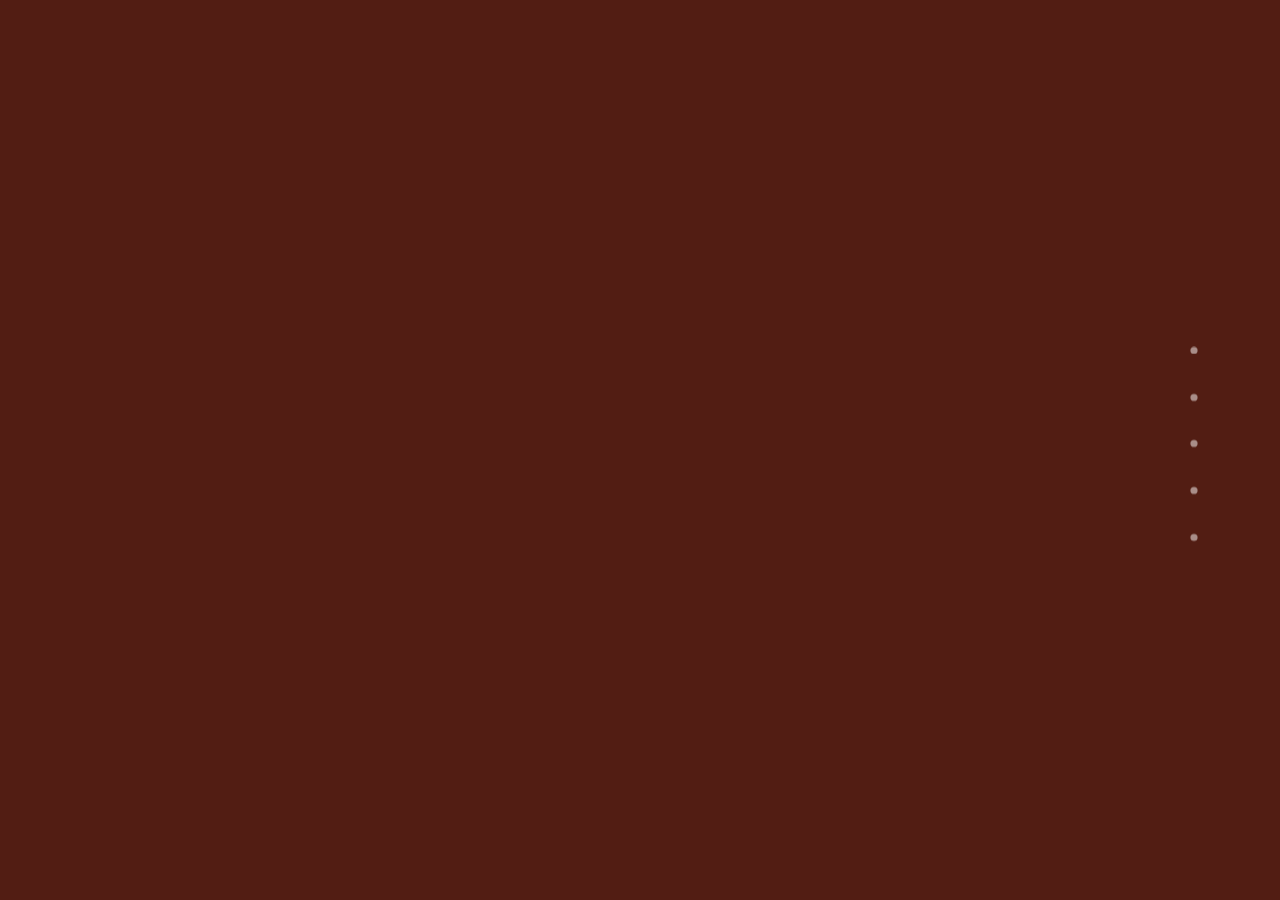
==== commit 6f251f8d: "responsive timeline" ====
--- a/index.html
+++ b/index.html
@@ -3,7 +3,8 @@
   <head>
     <meta charset="UTF-8">
     <meta name="viewport" content="width=device-width, initial-scale=1, maximum-scale=1, user-scalable=1">
-    <title>Wedding - Tiffany and Alex</title>
+    <title>Tiff + Alex</title>
+    <link rel="shortcut icon" type="image/x-icon" href="favicon.ico" />
       
       
 <!-- CSS  -->
@@ -15,8 +16,13 @@
     <link rel="stylesheet" type="text/css" href="slick/slick-theme.css"/>
     <link rel="stylesheet" href="css/animate.css">
     <link href="css/styles.css" type="text/css" rel="stylesheet" media="screen,projection"/>
-    <!-- Google Fonts -->
+    <!--GammaGallery-->
+    <link rel="stylesheet" type="text/css" href="GammaGallery/css/gallery-style.css"/>
+    <script src="GammaGallery/js/modernizr.custom.70736.js"></script>
+    <noscript><link rel="stylesheet" type="text/css" href="GammaGallery/css/noJS.css"/></noscript>
+    <!--  Fonts -->
     <link href="https://fonts.googleapis.com/css?family=Josefin+Slab:300|Roboto+Slab:100|Amatic+SC:400|Source+Sans+Pro:100" rel="stylesheet">
+    <script src="https://use.fontawesome.com/39ce0ca154.js"></script>
 
     <script src="js/modernizr.js"></script>
 
@@ -45,7 +51,7 @@
         <li>
           <a href="#section3" data-number="3">
             <span class="cd-dot"></span>
-            <span class="cd-label">About</span>
+            <span class="cd-label">About Us</span>
           </a>
         </li>
         <li>
@@ -64,6 +70,11 @@
     </nav>
 
     <a class="cd-nav-trigger cd-img-replace">Open navigation<span></span></a>
+
+
+
+    <div class="gamma-overlay" id="gamma-overlay"></div>
+
    <!--   ::::::::::::::::::::::::::::::::::::::::::
   :::::::::::::::::::::::::::::::::::::::::::::::
   :::::::::::::::: PARALLAX BEGINS  :::::::::::::
@@ -85,9 +96,10 @@
       <div class = "parallax_group group2">
         <div class = "group2-container">
           <div class="intro">
-            <h1> Tiffany & Alex </h1>
-            <h2> July 22, 2017 </h2>
-            <h2> Boulder Ridge, San Jose, California </h2>
+            <h5> COME CELEBRATE THE WEDDING OF </h5>
+            <h1> Tiffany & Alex </h1>            
+            <h2> Saturday &#8226 July 22, 2017 &#8226 San Jose &#8226  California </h2>
+            <!-- <h2> Boulder Ridge, San Jose, California </h2> -->
             </div>
             <div class = "my_divider">
               <img src="img/leaves.png"> 
@@ -100,88 +112,82 @@
           <div class="spacer"> </div>
           <div class="timeline container">
             <div class="row">
-              <div class= "col-md-4 col-sm-4 t-pic">
+              <div class= "col-md-4 col-sm-4 col-xs-2 t-pic">
                 <img src="img/Timeline/tinified/Timeline_01.JPG"/>
               </div>
-              <div class= "col-md-2 col-sm-2 t-date"> <h4>Sept 2006</h4> </div>
-              <div class= "col-md-6 col-sm-6 t-text"> <p> Boy meets girl on her first day of college. (Girl doesn't remember this event.) </p></div>
-            </div>
-            <div class="row">
-              <div class= "col-md-4 col-sm-4 t-pic">
+              <div class= "ccol-md-2 col-sm-2 col-xs-3 t-date"> <h4>Sept 2006</h4> </div>
+              <div class= "col-md-6 col-sm-6  col-xs-7 t-text"> <p> Boy meets girl on her first day of college. (Girl doesn't remember this event.) </p></div>
+            </div>
+            <div class="row">
+              <div class= "col-md-4 col-sm-4 col-xs-2 t-pic">
                 <img src="img/Timeline/tinified/Timeline_02.jpg"/>
               </div>
-              <div class= "col-md-2 col-sm-2 t-date"> <h4>Jan 2007</h4> </div>
-              <div class= "col-md-6 col-sm-6 t-text"> <p> Boy and girl meet again when they volunteer at a local hospice every week. (Girl remembers this.) </p></div>
-            </div>
-            <div class="row">
-              <div class= "col-md-4 col-sm-4 t-pic">
+              <div class= "col-md-2 col-sm-2 col-xs-3 t-date"> <h4>Jan 2007</h4> </div>
+              <div class= "col-md-6 col-sm-6 col-xs-7 t-text"> <p> Boy and girl meet again when they volunteer at a local hospice every week. (Girl remembers this.) </p></div>
+            </div>
+            <div class="row">
+              <div class= "col-md-4 col-sm-4 col-xs-2 t-pic">
                 <img src="img/Timeline/tinified/Timeline_03.jpg"/>
               </div>
-              <div class= "col-md-2 col-sm-2 t-date"> <h4>Oct 2007</h4> </div>
-              <div class= "col-md-6 col-sm-6 t-text"> <p> Boy asks girl out. Girl does not realize this is a date and brings her friend. </p></div>
-            </div>
-            <div class="row">
-              <div class= "col-md-4 col-sm-4 t-pic">
+              <div class= "col-md-2 col-sm-2 col-xs-3 t-date"> <h4>Oct 2007</h4> </div>
+              <div class= "col-md-6 col-sm-6 col-xs-7 t-text"> <p> Boy asks girl out. Girl does not realize this is a date and brings her friend. </p></div>
+            </div>
+            <div class="row">
+              <div class= "col-md-4 col-sm-4 col-xs-2 t-pic">
                 <img id="timeline-img-4" src="img/Timeline/tinified/Timeline_04.JPG"/>
               </div>
-              <div class= "col-md-2 col-sm-2 t-date"> <h4>Nov 2007</h4> </div>
-              <div class= "col-md-6 col-sm-6 t-text"> <p> Boy asks girl out again, this time as explicitly as possible. They have their first official date over sushi. </p></div>
-            </div>
-            <div class="row">
-              <div class= "col-md-4 col-sm-4 t-pic">
+              <div class= "col-md-2 col-sm-2 col-xs-3 t-date"> <h4>Nov 2007</h4> </div>
+              <div class= "col-md-6 col-sm-6 col-xs-7 t-text"> <p> Boy asks girl out again, this time as explicitly as possible. They have their first official date over sushi. </p></div>
+            </div>
+            <div class="row">
+              <div class= "col-md-4 col-sm-4 col-xs-2 t-pic">
                 <img src="img/Timeline/tinified/Timeline_05.jpg"/>
               </div>
-              <div class= "col-md-2 col-sm-2 t-date"> <h4>Dec 2007</h4> </div>
-              <div class= "col-md-6 col-sm-6 t-text"> <p> Several dates later, boy surprises girl with an ice cream study break. Girl is pleased. Relationship continues. </p></div>
-            </div>
-<!--             <div class="row">
-              <div class= "col-md-4 col-sm-4 t-pic">
-                <img src="https://scontent.xx.fbcdn.net/v/t1.0-9/12705585_10101098638785864_2272683847029361724_n.jpg?oh=beca08a3e1fa6022b624029b0d4867d2&oe=58194CA5"/>
-              </div>
-              <div class= "col-md-2 col-sm-2 t-date"> <h4>Sept 2008</h4> </div>
-              <div class= "col-md-6 col-sm-6 t-text"> <p> Boy and girl take a ballroom dance class. They discover they are terrible. (Not an important timepoint. Just want to lower expectations for the wedding dance.) </p></div>
-            </div> -->
-            <div class="row">
-              <div class= "col-md-4 col-sm-4 t-pic">
+              <div class= "col-md-2 col-sm-2 col-xs-3 t-date"> <h4>Dec 2007</h4> </div>
+              <div class= "col-md-6 col-sm-6 col-xs-7 t-text"> <p> Several dates later, boy surprises girl with an ice cream study break. Girl is pleased. Relationship continues. </p></div>
+            </div>
+
+            <div class="row">
+              <div class= "col-md-4 col-sm-4 col-xs-2 t-pic">
                 <img src="img/Timeline/tinified/Timeline_06.jpg"/>
               </div>
-              <div class= "col-md-2 col-sm-2 t-date"> <h4>June 2009</h4> </div>
-              <div class= "col-md-6 col-sm-6 t-text"> <p> Boy graduates from college and leaves for medical school. Thus begins the 6-hour weekend trips between New Haven and Philadelphia. </p></div>
-            </div>
-            <div class="row">
-              <div class= "col-md-4 col-sm-4 t-pic">
+              <div class= "col-md-2 col-sm-2 col-xs-3 t-date"> <h4>June 2009</h4> </div>
+              <div class= "col-md-6 col-sm-6 col-xs-7 t-text"> <p> Boy graduates from college and leaves for medical school. Thus begins the 6-hour weekend trips between New Haven and Philadelphia. </p></div>
+            </div>
+            <div class="row">
+              <div class= "col-md-4 col-sm-4 col-xs-2 t-pic">
                 <img src="img/Timeline/tinified/Timeline_07.jpg"/>
               </div>
-              <div class= "col-md-2 col-sm-2 t-date"> <h4>June 2010</h4> </div>
-              <div class= "col-md-6 col-sm-6 t-text"> <p> Girl graduates from college and starts medical school in New York. Two hour bus rides to Philly are a huge improvement. </p></div>
-            </div>
-            <div class="row">
-              <div class= "col-md-4 col-sm-4 t-pic">
+              <div class= "col-md-2 col-sm-2 col-xs-3 t-date"> <h4>June 2010</h4> </div>
+              <div class= "col-md-6 col-sm-6 col-xs-7 t-text"> <p> Girl graduates from college and starts medical school in New York. Two hour bus rides to Philly are a huge improvement. </p></div>
+            </div>
+            <div class="row">
+              <div class= "col-md-4 col-sm-4 col-xs-2 t-pic">
                 <img src="img/Timeline/tinified/Timeline_08.jpg"/>
               </div>
-              <div class= "col-md-2 col-sm-2 t-date"> <h4>December 2013</h4> </div>
-              <div class= "col-md-6 col-sm-6 t-text"> <p> After 5 years of long distance, boy and girl travel to countless cities across the U.S. for residency interviews, in hopes of matching together. </p></div>
-            </div>
-            <div class="row">
-              <div class= "col-md-4 col-sm-4 t-pic">
+              <div class= "col-md-2 col-sm-2  col-xs-3 t-date"> <h4>Dec 2013</h4> </div>
+              <div class= "col-md-6 col-sm-6  col-xs-7 t-text"> <p> After 5 years of long distance, boy and girl travel to countless cities across the U.S. for residency interviews, in hopes of matching together. </p></div>
+            </div>
+            <div class="row">
+              <div class= "col-md-4 col-sm-4  col-xs-2 t-pic">
                 <img src="img/Timeline/tinified/Timeline_9.jpg"/>
               </div>
-              <div class= "col-md-2 col-sm-2 t-date"> <h4>June 2014</h4> </div>
-              <div class= "col-md-6 col-sm-6 t-text"> <p> At long last, they match together in California! <br> They move in together and embark on crazy adventures. </p></div>
-            </div>
-            <div class="row">
-              <div class= "col-md-4 col-sm-4 t-pic">
+              <div class= "col-md-2 col-sm-2 col-xs-3 t-date"> <h4>June 2014</h4> </div>
+              <div class= "col-md-6 col-sm-6 col-xs-7 t-text"> <p> At long last, they match together in California! <br> They move in together and embark on crazy adventures. </p></div>
+            </div>
+            <div class="row">
+              <div class= "col-md-4 col-sm-4 col-xs-2 t-pic">
                 <img src="img/Timeline/tinified/Timeline_10.jpg"/>
               </div>
-              <div class= "col-md-2 col-sm-2 t-date"> <h4>November 7, 2015</h4> </div>
-              <div class= "col-md-6 col-sm-6 t-text"> <p> Boy proposes to girl after 8 years together. Girl accepts. </p></div>
-            </div>
-            <div class="row">
-              <div class= "col-md-4 col-sm-4 t-pic">
+              <div class= "col-md-2 col-sm-2 col-xs-3 t-date"> <h4>Nov 7, 2015</h4> </div>
+              <div class= "col-md-6 col-sm-6 col-xs-7 t-text"> <p> Boy proposes to girl after 8 years together. Girl accepts. </p></div>
+            </div>
+            <div class="row">
+              <div class= "col-md-4 col-sm-4 col-xs-2 t-pic">
                 <img id="timeline-img-11" src="img/Timeline/tinified/Timeline_11.jpg"/>
               </div>
-              <div class= "col-md-2 col-sm-2 t-date"> <h4>July 22nd, 2017</h4> </div>
-              <div class= "col-md-6 col-sm-6 t-text"> <p> Boy and girl marry, and they celebrate with their many friends and families who were part of their long, long journey. </p></div>
+              <div class= "col-md-2 col-sm-2 col-xs-3 t-date"> <h4>July 22nd, 2017</h4> </div>
+              <div class= "col-md-6 col-sm-6 col-xs-7 t-text"> <p> Boy and girl marry, and they celebrate with their many friends and families who were part of their long, long journey. </p></div>
             </div>
           </div>
         </div>
@@ -207,32 +213,402 @@
         <div class="parallax_layer parallax_layer--ocean8"> </div>
       </div>
 
-      <div class="parallax_group group4">
-            <div id="section2">
+      <div class="parallax_group group4a">
+        <div id="section2">
 <!--   ::::::::::::::::::::::::::::::::::::::::::
   :::::::::::::::::::::::::::::::::::::::::::::::
   :::::::::::::::::  gallery  :::::::::::::::::::
   :::::::::::::::::::::::::::::::::::::::::::::::
   ::::::::::::::::::::::::::::::::::::::::::::::: -->
-              <h3 class="gallery"> Gallery </h3>
-                <div class="carousel carousel-gallery">
-                  <div><img class="slider-item carousel-one" src="https://scontent.xx.fbcdn.net/v/t1.0-9/12705585_10101098638785864_2272683847029361724_n.jpg?oh=beca08a3e1fa6022b624029b0d4867d2&oe=58194CA5"></div>
-                  <div><img class="slider-item carousel-two" src="https://scontent-sjc2-1.xx.fbcdn.net/t31.0-8/13220627_10101179634340124_8512027569599654384_o.jpg"></div>
-                  <div><img class="slider-item carousel-three" src="https://scontent-sjc2-1.xx.fbcdn.net/t31.0-8/13198615_10101179633312184_1948078396080666944_o.jpg"></div>
-                  <div><img class="slider-item carousel-four" src="img/Gallery/DSC04139-small.jpg"></div>
-                  <div><img class="slider-item carousel-five" src="https://scontent-lax3-1.xx.fbcdn.net/t31.0-8/13483062_10206401550494345_6614526969037933226_o.jpg"></div>
-                  <div><img class="slider-item carousel-six" src="img/Gallery/2015-02-15 12.02.02-small.jpg"></div>
-                  <div><img class="slider-item carousel-seven" src="img/Gallery/DSC00980-small.jpg"></div>
-                  <div><img class="slider-item carousel-eight" src="img/Gallery/IMG_5126-small.jpg"></div>
-                  <div><img class="slider-item carousel-nine" src="img/Gallery/Graduation 108-small.jpg"></div>
-                  <div><img class="slider-item carousel-ten" src="img/Gallery/IMG_0007_2-small.jpg"></div>
-                  <div><img class="slider-item carousel-eleven" src="img/Gallery/IMG_0128-small.jpg"></div>
-                  <div><img class="slider-item carousel-twelve" src="img/Gallery/IMG_0988-small.jpg"></div>
-                  <div><img class="slider-item carousel-thirteen" src="img/Gallery/IMG_3972-small.jpg"></div>
-                  <div><img class="slider-item carousel-fourteen" src="img/Gallery/IMG_5052-small.jpg"></div>
-                  <div><img class="slider-item carousel-fifteen" src="img/Gallery/DSC01058-small.jpg"></div>
-                </div>
-            </div>
+        <h3 class="gallery"> Gallery </h3>
+
+        <div class = "gallery-container">
+          <div class="container">            
+            <div class="main">
+              
+              <div class="gamma-container gamma-loading" id="gamma-container">
+
+                <ul class="gamma-gallery">
+
+                  <li>
+                    <div data-alt="T&A-Engagement-30.jpg"  data-max-width="1800" data-max-height="1350">
+                      <div data-src="img/gallery/xxxlarge/T&A-Engagement-30.jpg" data-min-width="1300"></div>
+                      <div data-src="img/gallery/xxlarge/T&A-Engagement-30.jpg" data-min-width="1000"></div>
+                      <div data-src="img/gallery/xlarge/T&A-Engagement-30.jpg" data-min-width="700"></div>
+                      <div data-src="img/gallery/large/T&A-Engagement-30.jpg" data-min-width="300"></div>
+                      <div data-src="img/gallery/medium/T&A-Engagement-30.jpg" data-min-width="200"></div>
+                      <div data-src="img/gallery/small/T&A-Engagement-30.jpg" data-min-width="140"></div>
+                      <div data-src="img/gallery/xsmall/T&A-Engagement-30.jpg"></div>
+                      <noscript>
+                        <img src="img/gallery/xsmall/T&A-Engagement-30.jpg" alt="T&A-Engagement-30."/>
+                      </noscript>
+                    </div>
+                  </li>
+                  <li>
+                    <div data-alt="DSC04139.jpg"  data-max-width="1800" data-max-height="1350">
+                      <div data-src="img/gallery/xxxlarge/DSC04139.jpg" data-min-width="1300"></div>
+                      <div data-src="img/gallery/xxlarge/DSC04139.jpg" data-min-width="1000"></div>
+                      <div data-src="img/gallery/xlarge/DSC04139.jpg" data-min-width="700"></div>
+                      <div data-src="img/gallery/large/DSC04139.jpg" data-min-width="300"></div>
+                      <div data-src="img/gallery/medium/DSC04139.jpg" data-min-width="200"></div>
+                      <div data-src="img/gallery/small/DSC04139.jpg" data-min-width="140"></div>
+                      <div data-src="img/gallery/xsmall/DSC04139.jpg"></div>
+                      <noscript>
+                        <img src="img/gallery/xsmall/DSC04139.jpg" alt="DSC04139"/>
+                      </noscript>
+                    </div>
+                  </li>
+                  <li>
+                    <div data-alt="DSC05003.jpg"  data-max-width="1800" data-max-height="1350">
+                      <div data-src="img/gallery/xxxlarge/DSC05003.jpg" data-min-width="1300"></div>
+                      <div data-src="img/gallery/xxlarge/DSC05003.jpg" data-min-width="1000"></div>
+                      <div data-src="img/gallery/xlarge/DSC05003.jpg" data-min-width="700"></div>
+                      <div data-src="img/gallery/large/DSC05003.jpg" data-min-width="300"></div>
+                      <div data-src="img/gallery/medium/DSC05003.jpg" data-min-width="200"></div>
+                      <div data-src="img/gallery/small/DSC05003.jpg" data-min-width="140"></div>
+                      <div data-src="img/gallery/xsmall/DSC05003.jpg"></div>
+                      <noscript>
+                        <img src="img/gallery/xsmall/DSC05003.jpg" alt="DSC05003"/>
+                      </noscript>
+                    </div>
+                  </li>
+                  <li>
+                    <div data-alt="20160918-DSC05131.jpg"  data-max-width="1800" data-max-height="1350">
+                      <div data-src="img/gallery/xxxlarge/20160918-DSC05131.jpg" data-min-width="1300"></div>
+                      <div data-src="img/gallery/xxlarge/20160918-DSC05131.jpg" data-min-width="1000"></div>
+                      <div data-src="img/gallery/xlarge/20160918-DSC05131.jpg" data-min-width="700"></div>
+                      <div data-src="img/gallery/large/20160918-DSC05131.jpg" data-min-width="300"></div>
+                      <div data-src="img/gallery/medium/20160918-DSC05131.jpg" data-min-width="200"></div>
+                      <div data-src="img/gallery/small/20160918-DSC05131.jpg" data-min-width="140"></div>
+                      <div data-src="img/gallery/xsmall/20160918-DSC05131.jpg"></div>
+                      <noscript>
+                        <img src="img/gallery/xsmall/20160918-DSC05131.jpg" alt="20160918-DSC05131"/>
+                      </noscript>
+                    </div>
+                  </li>
+                    <li>
+                    <div data-alt="img03"  data-max-width="1800" data-max-height="1350">
+                      <div data-src="img/gallery/xxxlarge/DSC04740.jpg" data-min-width="1300"></div>
+                      <div data-src="img/gallery/xxlarge/DSC04740.jpg" data-min-width="1000"></div>
+                      <div data-src="img/gallery/xlarge/DSC04740.jpg" data-min-width="700"></div>
+                      <div data-src="img/gallery/large/DSC04740.jpg" data-min-width="300"></div>
+                      <div data-src="img/gallery/medium/DSC04740.jpg" data-min-width="200"></div>
+                      <div data-src="img/gallery/small/DSC04740.jpg" data-min-width="140"></div>
+                      <div data-src="img/gallery/xsmall/DSC04740.jpg"></div>
+                      <noscript>
+                        <img src="img/gallery/xsmall/DSC04740.jpg" alt="img03"/>
+                      </noscript>
+                    </div>
+                  </li>
+                  <li>
+                    <div data-alt="T&A-Engagement-54"  data-max-width="1800" data-max-height="1350">
+                      <div data-src="img/gallery/xxxlarge/T&A-Engagement-54.jpg" data-min-width="1300"></div>
+                      <div data-src="img/gallery/xxlarge/T&A-Engagement-54.jpg" data-min-width="1000"></div>
+                      <div data-src="img/gallery/xlarge/T&A-Engagement-54.jpg" data-min-width="700"></div>
+                      <div data-src="img/gallery/large/T&A-Engagement-54.jpg" data-min-width="300"></div>
+                      <div data-src="img/gallery/medium/T&A-Engagement-54.jpg" data-min-width="200"></div>
+                      <div data-src="img/gallery/small/T&A-Engagement-54.jpg" data-min-width="140"></div>
+                      <div data-src="img/gallery/xsmall/T&A-Engagement-54.jpg"></div>
+                      <noscript>
+                        <img src="img/gallery/xsmall/T&A-Engagement-54.jpg" alt="T&A-Engagement-54"/>
+                      </noscript>
+                    </div>
+                  </li>
+                   <li>
+                    <div data-alt="DSC05053.jpg"  data-max-width="1800" data-max-height="1350">
+                      <div data-src="img/gallery/xxxlarge/T&A-Engagement-50.jpg" data-min-width="1300"></div>
+                      <div data-src="img/gallery/xxlarge/T&A-Engagement-50.jpg" data-min-width="1000"></div>
+                      <div data-src="img/gallery/xlarge/T&A-Engagement-50.jpg" data-min-width="700"></div>
+                      <div data-src="img/gallery/large/T&A-Engagement-50.jpg" data-min-width="300"></div>
+                      <div data-src="img/gallery/medium/T&A-Engagement-50.jpg" data-min-width="200"></div>
+                      <div data-src="img/gallery/small/T&A-Engagement-50.jpg" data-min-width="140"></div>
+                      <div data-src="img/gallery/xsmall/T&A-Engagement-50.jpg"></div>
+                      <noscript>
+                        <img src="img/gallery/xsmall/T&A-Engagement-50.jpg" alt="DSC05053.jpg"/>
+                      </noscript>
+                    </div>
+                  </li>
+                  <li>
+                    <div data-alt="DSC00980"  data-max-width="1800" data-max-height="1350">
+                      <div data-src="img/gallery/xxxlarge/DSC00980.jpg" data-min-width="1300"></div>
+                      <div data-src="img/gallery/xxlarge/DSC00980.jpg" data-min-width="1000"></div>
+                      <div data-src="img/gallery/xlarge/DSC00980.jpg" data-min-width="700"></div>
+                      <div data-src="img/gallery/large/DSC00980.jpg" data-min-width="300"></div>
+                      <div data-src="img/gallery/medium/DSC00980.jpg" data-min-width="200"></div>
+                      <div data-src="img/gallery/small/DSC00980.jpg" data-min-width="140"></div>
+                      <div data-src="img/gallery/xsmall/DSC00980.jpg"></div>
+                      <noscript>
+                        <img src="img/gallery/xsmall/DSC00980.jpg" alt="img03"/>
+                      </noscript>
+                    </div>
+                  </li>
+
+
+
+
+
+                  <li>
+                    <div data-alt="T&A-Engagement-3.jpg"  data-max-width="1800" data-max-height="1350">
+                      <div data-src="img/gallery/xxxlarge/T&A-Engagement-3.jpg" data-min-width="1300"></div>
+                      <div data-src="img/gallery/xxlarge/T&A-Engagement-3.jpg" data-min-width="1000"></div>
+                      <div data-src="img/gallery/xlarge/T&A-Engagement-3.jpg" data-min-width="700"></div>
+                      <div data-src="img/gallery/large/T&A-Engagement-3.jpg" data-min-width="300"></div>
+                      <div data-src="img/gallery/medium/T&A-Engagement-3.jpg" data-min-width="200"></div>
+                      <div data-src="img/gallery/small/T&A-Engagement-3.jpg" data-min-width="140"></div>
+                      <div data-src="img/gallery/xsmall/T&A-Engagement-3.jpg"></div>
+                      <noscript>
+                        <img src="img/gallery/xsmall/T&A-Engagement-3.jpg" alt="img03"/>
+                      </noscript>
+                    </div>
+                  </li>
+
+
+                  <li>
+                    <div data-alt="DSC05053.jpg"  data-max-width="1800" data-max-height="1350">
+                      <div data-src="img/gallery/xxxlarge/DSC05053.jpg" data-min-width="1300"></div>
+                      <div data-src="img/gallery/xxlarge/DSC05053.jpg" data-min-width="1000"></div>
+                      <div data-src="img/gallery/xlarge/DSC05053.jpg" data-min-width="700"></div>
+                      <div data-src="img/gallery/large/DSC05053.jpg" data-min-width="300"></div>
+                      <div data-src="img/gallery/medium/DSC05053.jpg" data-min-width="200"></div>
+                      <div data-src="img/gallery/small/DSC05053.jpg" data-min-width="140"></div>
+                      <div data-src="img/gallery/xsmall/DSC05053.jpg"></div>
+                      <noscript>
+                        <img src="img/gallery/xsmall/DSC05053.jpg" alt="DSC05053.jpg"/>
+                      </noscript>
+                    </div>
+                  </li>
+
+
+                  <li>
+                    <div data-alt="DSC01058.jpg"  data-max-width="1800" data-max-height="1350">
+                      <div data-src="img/gallery/xxxlarge/DSC01058.jpg" data-min-width="1300"></div>
+                      <div data-src="img/gallery/xxlarge/DSC01058.jpg" data-min-width="1000"></div>
+                      <div data-src="img/gallery/xlarge/DSC01058.jpg" data-min-width="700"></div>
+                      <div data-src="img/gallery/large/DSC01058.jpg" data-min-width="300"></div>
+                      <div data-src="img/gallery/medium/DSC01058.jpg" data-min-width="200"></div>
+                      <div data-src="img/gallery/small/DSC01058.jpg" data-min-width="140"></div>
+                      <div data-src="img/gallery/xsmall/DSC01058.jpg"></div>
+                      <noscript>
+                        <img src="img/gallery/xsmall/DSC01058.jpg" alt="img03"/>
+                      </noscript>
+                    </div>
+                  </li>
+                 
+                  <li>
+                    <div data-alt="img03"  data-max-width="1800" data-max-height="1350">
+                      <div data-src="img/gallery/xxxlarge/T&A-Engagement-34.jpg" data-min-width="1300"></div>
+                      <div data-src="img/gallery/xxlarge/T&A-Engagement-34.jpg" data-min-width="1000"></div>
+                      <div data-src="img/gallery/xlarge/T&A-Engagement-34.jpg" data-min-width="700"></div>
+                      <div data-src="img/gallery/large/T&A-Engagement-34.jpg" data-min-width="300"></div>
+                      <div data-src="img/gallery/medium/T&A-Engagement-34.jpg" data-min-width="200"></div>
+                      <div data-src="img/gallery/small/T&A-Engagement-34.jpg" data-min-width="140"></div>
+                      <div data-src="img/gallery/xsmall/T&A-Engagement-34.jpg"></div>
+                      <noscript>
+                        <img src="img/gallery/xsmall/T&A-Engagement-34.jpg" alt="img03"/>
+                      </noscript>
+                    </div>
+                  </li>
+                  <li>
+                    <div data-alt="img03"  data-max-width="1800" data-max-height="1350">
+                      <div data-src="img/gallery/xxxlarge/T&A-Engagement-64.jpg" data-min-width="1300"></div>
+                      <div data-src="img/gallery/xxlarge/T&A-Engagement-64.jpg" data-min-width="1000"></div>
+                      <div data-src="img/gallery/xlarge/T&A-Engagement-64.jpg" data-min-width="700"></div>
+                      <div data-src="img/gallery/large/T&A-Engagement-64.jpg" data-min-width="300"></div>
+                      <div data-src="img/gallery/medium/T&A-Engagement-64.jpg" data-min-width="200"></div>
+                      <div data-src="img/gallery/small/T&A-Engagement-64.jpg" data-min-width="140"></div>
+                      <div data-src="img/gallery/xsmall/T&A-Engagement-64.jpg"></div>
+                      <noscript>
+                        <img src="img/gallery/xsmall/T&A-Engagement-64.jpg" alt="img03"/>
+                      </noscript>
+                    </div>
+                  </li>
+                  <li>
+                    <div data-alt="img03"  data-max-width="1800" data-max-height="1350">
+                      <div data-src="img/gallery/xxxlarge/T&A-Engagement-62.jpg" data-min-width="1300"></div>
+                      <div data-src="img/gallery/xxlarge/T&A-Engagement-62.jpg" data-min-width="1000"></div>
+                      <div data-src="img/gallery/xlarge/T&A-Engagement-62.jpg" data-min-width="700"></div>
+                      <div data-src="img/gallery/large/T&A-Engagement-62.jpg" data-min-width="300"></div>
+                      <div data-src="img/gallery/medium/T&A-Engagement-62.jpg" data-min-width="200"></div>
+                      <div data-src="img/gallery/small/T&A-Engagement-62.jpg" data-min-width="140"></div>
+                      <div data-src="img/gallery/xsmall/T&A-Engagement-62.jpg"></div>
+                      <noscript>
+                        <img src="img/gallery/xsmall/T&A-Engagement-62.jpg" alt="img03"/>
+                      </noscript>
+                    </div>
+                  </li>
+                  
+                  
+                  <li>
+                    <div data-alt="img03"  data-max-width="1800" data-max-height="1350">
+                      <div data-src="img/gallery/xxxlarge/T&A-Engagement-9.jpg" data-min-width="1300"></div>
+                      <div data-src="img/gallery/xxlarge/T&A-Engagement-9.jpg" data-min-width="1000"></div>
+                      <div data-src="img/gallery/xlarge/T&A-Engagement-9.jpg" data-min-width="700"></div>
+                      <div data-src="img/gallery/large/T&A-Engagement-9.jpg" data-min-width="300"></div>
+                      <div data-src="img/gallery/medium/T&A-Engagement-9.jpg" data-min-width="200"></div>
+                      <div data-src="img/gallery/small/3T&A-Engagement-9.jpg" data-min-width="140"></div>
+                      <div data-src="img/gallery/xsmall/T&A-Engagement-9.jpg"></div>
+                      <noscript>
+                        <img src="img/gallery/xsmall/T&A-Engagement-9.jpg" alt="img03"/>
+                      </noscript>
+                    </div>
+                  </li>
+                  <li>
+                    <div data-alt="img03"  data-max-width="1800" data-max-height="1350">
+                      <div data-src="img/gallery/xxxlarge/DSC05117.jpg" data-min-width="1300"></div>
+                      <div data-src="img/gallery/xxlarge/DSC05117.jpg" data-min-width="1000"></div>
+                      <div data-src="img/gallery/xlarge/DSC05117.jpg" data-min-width="700"></div>
+                      <div data-src="img/gallery/large/DSC05117.jpg" data-min-width="300"></div>
+                      <div data-src="img/gallery/medium/DSC05117.jpg" data-min-width="200"></div>
+                      <div data-src="img/gallery/small/DSC05117.jpg" data-min-width="140"></div>
+                      <div data-src="img/gallery/xsmall/DSC05117.jpg"></div>
+                      <noscript>
+                        <img src="img/gallery/xsmall/DSC05117.jpg" alt="img03"/>
+                      </noscript>
+                    </div>
+                  </li>
+                  <li>
+                    <div data-alt="img03"  data-max-width="1800" data-max-height="1350">
+                      <div data-src="img/gallery/xxxlarge/T&A-Engagement-41.jpg" data-min-width="1300"></div>
+                      <div data-src="img/gallery/xxlarge/T&A-Engagement-41.jpg" data-min-width="1000"></div>
+                      <div data-src="img/gallery/xlarge/T&A-Engagement-41.jpg" data-min-width="700"></div>
+                      <div data-src="img/gallery/large/T&A-Engagement-41.jpg" data-min-width="300"></div>
+                      <div data-src="img/gallery/medium/T&A-Engagement-41.jpg" data-min-width="200"></div>
+                      <div data-src="img/gallery/small/T&A-Engagement-41.jpgg" data-min-width="140"></div>
+                      <div data-src="img/gallery/xsmall/T&A-Engagement-41.jpg"></div>
+                      <noscript>
+                        <img src="img/gallery/xsmall/T&A-Engagement-41.jpg" alt="img03"/>
+                      </noscript>
+                    </div>
+                  </li>
+                  <li>
+                    <div data-alt="img03"  data-max-width="1800" data-max-height="1350">
+                      <div data-src="img/gallery/xxxlarge/T&A-Engagement-73.jpg" data-min-width="1300"></div>
+                      <div data-src="img/gallery/xxlarge/T&A-Engagement-73.jpg" data-min-width="1000"></div>
+                      <div data-src="img/gallery/xlarge/T&A-Engagement-73.jpg" data-min-width="700"></div>
+                      <div data-src="img/gallery/large/T&A-Engagement-73.jpg" data-min-width="300"></div>
+                      <div data-src="img/gallery/medium/T&A-Engagement-73.jpg" data-min-width="200"></div>
+                      <div data-src="img/gallery/small/T&A-Engagement-73.jpg" data-min-width="140"></div>
+                      <div data-src="img/gallery/xsmall/T&A-Engagement-73.jpg"></div>
+                      <noscript>
+                        <img src="img/gallery/xsmall/T&A-Engagement-73.jpg" alt="img03"/>
+                      </noscript>
+                    </div>
+                  </li>
+                    <li>
+                    <div data-alt="img03"  data-max-width="1800" data-max-height="1350">
+                      <div data-src="img/gallery/xxxlarge/T&A-Engagement-21.jpg" data-min-width="1300"></div>
+                      <div data-src="img/gallery/xxlarge/T&A-Engagement-21.jpg" data-min-width="1000"></div>
+                      <div data-src="img/gallery/xlarge/T&A-Engagement-21.jpg" data-min-width="700"></div>
+                      <div data-src="img/gallery/large/T&A-Engagement-21.jpg" data-min-width="300"></div>
+                      <div data-src="img/gallery/medium/T&A-Engagement-21.jpg" data-min-width="200"></div>
+                      <div data-src="img/gallery/small/T&A-Engagement-21.jpg" data-min-width="140"></div>
+                      <div data-src="img/gallery/xsmall/T&A-Engagement-21.jpg"></div>
+                      <noscript>
+                        <img src="img/gallery/xsmall/T&A-Engagement-21.jpg" alt="img03"/>
+                      </noscript>
+                    </div>
+                  </li>
+
+                  <li>
+                    <div data-alt="img03"  data-max-width="1800" data-max-height="1350">
+                      <div data-src="img/gallery/xxxlarge/DSC05071.jpg" data-min-width="1300"></div>
+                      <div data-src="img/gallery/xxlarge/DSC05071.jpg" data-min-width="1000"></div>
+                      <div data-src="img/gallery/xlarge/DSC05071.jpg" data-min-width="700"></div>
+                      <div data-src="img/gallery/large/DSC05071.jpg" data-min-width="300"></div>
+                      <div data-src="img/gallery/medium/DSC05071.jpg" data-min-width="200"></div>
+                      <div data-src="img/gallery/small/DSC05071.jpg" data-min-width="140"></div>
+                      <div data-src="img/gallery/xsmall/DSC05071.jpg"></div>
+                      <noscript>
+                        <img src="img/gallery/xsmall/DSC05071.jpg" alt="img03"/>
+                      </noscript>
+                    </div>
+                  </li>
+                  
+                  <li>
+                    <div data-alt="img03"  data-max-width="1800" data-max-height="1350">
+                      <div data-src="img/gallery/xxxlarge/T&A-Engagement-43.jpg" data-min-width="1300"></div>
+                      <div data-src="img/gallery/xxlarge/T&A-Engagement-43.jpg" data-min-width="1000"></div>
+                      <div data-src="img/gallery/xlarge/T&A-Engagement-43.jpg" data-min-width="700"></div>
+                      <div data-src="img/gallery/large/T&A-Engagement-43.jpg" data-min-width="300"></div>
+                      <div data-src="img/gallery/medium/T&A-Engagement-43.jpg" data-min-width="200"></div>
+                      <div data-src="img/gallery/small/T&A-Engagement-43.jpg" data-min-width="140"></div>
+                      <div data-src="img/gallery/xsmall/T&A-Engagement-43.jpg"></div>
+                      <noscript>
+                        <img src="img/gallery/xsmall/T&A-Engagement-43.jpg" alt="img03"/>
+                      </noscript>
+                    </div>
+                  </li>
+                  <li>
+                    <div data-alt="img03"  data-max-width="1800" data-max-height="1350">
+                      <div data-src="img/gallery/xxxlarge/T&A-Engagement-26.jpg" data-min-width="1300"></div>
+                      <div data-src="img/gallery/xxlarge/T&A-Engagement-26.jpg" data-min-width="1000"></div>
+                      <div data-src="img/gallery/xlarge/T&A-Engagement-26.jpg" data-min-width="700"></div>
+                      <div data-src="img/gallery/large/T&A-Engagement-26.jpg" data-min-width="300"></div>
+                      <div data-src="img/gallery/medium/T&A-Engagement-26.jpg" data-min-width="200"></div>
+                      <div data-src="img/gallery/small/T&A-Engagement-26.jpg" data-min-width="140"></div>
+                      <div data-src="img/gallery/xsmall/T&A-Engagement-26.jpg"></div>
+                      <noscript>
+                        <img src="img/gallery/xsmall/T&A-Engagement-26.jpg" alt="img03"/>
+                      </noscript>
+                    </div>
+                  </li>
+                  <li>
+                    <div data-alt="img03"  data-max-width="1800" data-max-height="1350">
+                      <div data-src="img/gallery/xxxlarge/DSC05088.jpg" data-min-width="1300"></div>
+                      <div data-src="img/gallery/xxlarge/DSC05088.jpg" data-min-width="1000"></div>
+                      <div data-src="img/gallery/xlarge/DSC05088.jpg" data-min-width="700"></div>
+                      <div data-src="img/gallery/large/DSC05088.jpg" data-min-width="300"></div>
+                      <div data-src="img/gallery/medium/DSC05088.jpg" data-min-width="200"></div>
+                      <div data-src="img/gallery/small/DSC05088.jpg" data-min-width="140"></div>
+                      <div data-src="img/gallery/xsmall/DSC05088.jpg"></div>
+                      <noscript>
+                        <img src="img/gallery/xsmall/DSC05088.jpg" alt="img03"/>
+                      </noscript>
+                    </div>
+                  </li>
+                  <li>
+                    <div data-alt="img03"  data-max-width="1800" data-max-height="1350">
+                      <div data-src="img/gallery/xxxlarge/20160918-DSC05177.jpg" data-min-width="1300"></div>
+                      <div data-src="img/gallery/xxlarge/20160918-DSC05177.jpg" data-min-width="1000"></div>
+                      <div data-src="img/gallery/xlarge/20160918-DSC05177.jpg" data-min-width="700"></div>
+                      <div data-src="img/gallery/large/20160918-DSC05177.jpg" data-min-width="300"></div>
+                      <div data-src="img/gallery/medium/20160918-DSC05177.jpg" data-min-width="200"></div>
+                      <div data-src="img/gallery/small/20160918-DSC05177.jpg" data-min-width="140"></div>
+                      <div data-src="img/gallery/xsmall/20160918-DSC05177.jpg"></div>
+                      <noscript>
+                        <img src="img/gallery/xsmall/20160918-DSC05177.jpg" alt="img03"/>
+                      </noscript>
+                    </div>
+                  </li>
+                  <li>
+                    <div data-alt="img03"  data-max-width="1800" data-max-height="1350">
+                      <div data-src="img/gallery/xxxlarge/T&A-Engagement-59.jpg" data-min-width="1300"></div>
+                      <div data-src="img/gallery/xxlarge/T&A-Engagement-59.jpg" data-min-width="1000"></div>
+                      <div data-src="img/gallery/xlarge/T&A-Engagement-59.jpg" data-min-width="700"></div>
+                      <div data-src="img/gallery/large/T&A-Engagement-59.jpg" data-min-width="300"></div>
+                      <div data-src="img/gallery/medium/T&A-Engagement-59.jpg" data-min-width="200"></div>
+                      <div data-src="img/gallery/small/T&A-Engagement-59.jpg" data-min-width="140"></div>
+                      <div data-src="img/gallery/xsmall/T&A-Engagement-59.jpg"></div>
+                      <noscript>
+                        <img src="img/gallery/xsmall/T&A-Engagement-59.jpg" alt="img03"/>
+                      </noscript>
+                    </div>
+                  </li>
+                </ul>
+<!-- 
+                <div class="gamma-overlay"></div> -->
+
+              <!--   <div id="loadmore" class="loadmore">Example for loading more items...</div> -->
+
+                 </div>
+
+                 </div><!--/main-->
+                </div> <!--container-->
+                </div><!---gallery-container-->
+        </div> <!--section2-->
+      </div> <!--group4a-->
+
+      <div class="parallax_group group4b">
       </div>
 
       <div class="parallax_group group5">
@@ -287,13 +663,7 @@
                   </div>
                 </div>
             </div>
-            <div class="row">
-              <div class="col-sm-12 col-md-6"> 
-                <h3 class="groom-header"> The Groom </h3>
-              </div>
-              <div class="col-sm-12 col-md-6"> 
-              </div>
-            </div>
+
           </div>
 
               <img id="heart" src="img/heart_arrow.png">
@@ -305,12 +675,7 @@
           <div class="group6b">
             <!-- insert About Her (childhood pics) here -->
             <div class="about-her container-fluid">
-              <div class="row">
-                <div class="col-sm-12 col-md-6"> </div>
-                <div class="col-sm-12 col-md-6"> 
-                  <h3 class="bride-header"> The Bride </h3> 
-                </div>
-              </div>
+
               <div class="row">
                 <div class="col-sm-12 col-md-6"> 
                   <div class = "about-us-text">
@@ -333,12 +698,11 @@
                     <div><img class="slider-item carousel-two" src="img/About Us/About Tiff/1991.jpg"></div>
                     <div><img class="slider-item carousel-three" src="img/About Us/About Tiff/199104-2.jpg"></div>
                     <div><img class="slider-item carousel-four" src="img/About Us/About Tiff/1991sep.jpg"></div>
-                    <div><img class="slider-item carousel-five" src="img/About Us/About Tiff/1991_2.jpeg"></div>
-                    <div><img class="slider-item carousel-siz" src="img/About Us/About Tiff/1992_amanda-tiff-jess-05.jpeg"></div>
-                    <div><img class="slider-item carousel-seven" src="img/About Us/About Tiff/1994.jpg"></div>
-                    <div><img class="slider-item carousel-eight" src="img/About Us/About Tiff/1998.jpg"></div>
-                    <div><img class="slider-item carousel-nine" src="img/About Us/About Tiff/2006.jpg"></div>
-                    <div><img class="slider-item carousel-ten" src="img/About Us/About Tiff/2010.jpg"></div>
+                    <div><img class="slider-item carousel-five" src="img/About Us/About Tiff/1992_amanda-tiff-jess-05.jpeg"></div>
+                    <div><img class="slider-item carousel-six" src="img/About Us/About Tiff/1994.jpg"></div>
+                    <div><img class="slider-item carousel-seven" src="img/About Us/About Tiff/1998.jpg"></div>
+                    <div><img class="slider-item carousel-eight" src="img/About Us/About Tiff/2006.jpg"></div>
+                    <div><img class="slider-item carousel-nine" src="img/About Us/About Tiff/2010.jpg"></div>
                   </div>
                 </div>
               </div>
@@ -369,35 +733,33 @@
   ::::::::::::::::::::::::::::::::::::::::::::::: -->
               <h3 class="the-wedding"> The Wedding </h3>
               <div class="spacer"> </div>
-            <figure class="effect-layla">
-              <!-- <img class="wedding-img" src="img/map.jpg"/> -->
-              <figcaption>
                 <div class="wedding-info container-fluid">
                 <div class="row">
                   <div class="col-md-4">
-                  <h4>When</h4>
-                  <p>Saturday, July 22, 2017 </p>
-                  <p>Ceremony: 5:00pm - 6:00pm </p>
-                  <p> Reception: 7:00pm - 11:00pm </p>
+                    
+                    <h4><i class="fa fa-clock-o" aria-hidden="true"></i> &nbsp; &nbsp; When</h4>
+                    <p>Saturday, July 22, 2017 </p>
+                    <p>Ceremony: 5:00pm - 6:00pm </p>
+                    <p> Reception: 7:00pm - 11:00pm </p>
                   </div>
                   <div class="col-md-4">
-                  <h4>Where</h4>
+                  <h4><i class="fa fa-map-marker" aria-hidden="true"></i> &nbsp; &nbsp; Where</h4>
                   <p> Pavilion Event Center at </p>
                   <p> Boulder Ridge Golf Club </p>
                   <p> 1000 Old Quarry Rd </p>
                   <p> San Jose, CA 95123 </p>
                   </div>
                   <div class="col-md-4">
-                  <h4> Parking </h4>
+                  <h4> <i class="fa fa-car" aria-hidden="true"></i> &nbsp; &nbsp; Parking </h4>
                   <p> For those with cars, please enter Boulder Ridge Golf Club and park at the guest event parking lot. A shuttle will take you up the hill to the Pavilion Event Center. Shuttle service will start at 4:30 pm and run until 11:30 pm. </p>
                   </div>
                 </div>
                 <div class="row">
                   <div class="col-md-4">
                   <div class="spacer"> </div>
-                  <h4> Getting There </h4>
+                  <h4> <i class="fa fa-plane" aria-hidden="true"></i> &nbsp; &nbsp; Getting There </h4>
                   <p> For our out-of-town guests, the wedding is located 11 miles from Mineta San Jose International Airport (SJC), and 40 miles from San Francisco International Airport (SFO). </p>
-                  <p> For more specific directions to the wedding site, please <a href="https://goo.gl/maps/96TbB7ciUGK2">click here</a>. </p>
+                  <p> For more specific directions to the wedding site, please <a href="https://goo.gl/maps/96TbB7ciUGK2" target="blank">click here</a>. </p>
                   <p> If you are not planning to rent a car, the best mode of transportation is via Lyft or Uber. </p>
                   </div>
                   <div class="col-md-4">
@@ -405,24 +767,28 @@
                   </div>
                   <div class="col-md-4">
                     <div class="spacer"> </div>
-                    <h4> Hotels & Lodging </h4>
+                    <h4> <i class="fa fa-bed" aria-hidden="true"></i> &nbsp; &nbsp; Hotels & Lodging </h4>
+                    <p> Coming soon! </p>
                   </div>
                 </div>
                 <div class="row">
                   <div class="col-md-4">
-                    <h4> What to Wear </h4>
+                    <h4> <i class="fa fa-question" aria-hidden="true"></i> &nbsp; &nbsp; What to Wear </h4>
                     <p> Dress code is casual. The wedding ceremony will be held outdoors in a grassy area. The reception will take place indoors.</p>
                   </div>
                   <div class="col-md-4">
-                    <h4> Things to Do </h4>
+                    <h4> <i class="fa fa-gift" aria-hidden="true"></i> &nbsp; &nbsp; Registry / Gifts </h4>
+                    <p> We are so excited to celebrate with our family and friends! Your attendance will be more than enough, particularly for so many of you flying in. As much as we love gifts, our apartment just doesn't have the space. Please just bring yourselves!</p> 
                   </div>
                   <div class="col-md-4">
-                    <h4> Registry / Gifts </h4>
-                  </div>
+                    <h4> <i class="fa fa-sun-o" aria-hidden="true"></i> &nbsp; &nbsp; Things to Do </h4>
+                    <p> We've put together a list of our favorite places to eat, drink, relax, and hike. You can find it <a href="https://drive.google.com/open?id=1rb7FdISqf8GxH3DYGz51EZZtiEU&usp=sharing" target="blank">here.</a></p>
+                    <p> The Bay Area is a beautiful area with tons of places to explore if you're planning to spend some extra days here.</p>
+                  </div>
+                  
                 </div>
                 </div>
-              </figcaption>
-            </figure>
+
             <div class="spacer"> </div>
             </div>
       </div>
@@ -461,6 +827,68 @@
     <script type="text/javascript" src="js/jquery-migrate-1.2.1.js"></script>
     <script type="text/javascript" src="slick/slick.min.js"></script>
     <script type="text/javascript" src="tiff-alex-js.js"></script>
+<!-- GammaGallery -->
+    <script src="GammaGallery/js/jquery.masonry.min.js"></script>
+    <script src="GammaGallery/js/jquery.history.js"></script>
+    <script src="GammaGallery/js/js-url.min.js"></script>
+    <script src="GammaGallery/js/jquerypp.custom.js"></script>
+    <script src="GammaGallery/js/gamma.js"></script>
+    <script type="text/javascript">
+      
+      $(function() {
+
+        var GammaSettings = {
+            // order is important!
+            viewport : [ {
+              width : 1200,
+              columns : 5
+            }, {
+              width : 900,
+              columns : 4
+            }, {
+              width : 500,
+              columns : 3
+            }, { 
+              width : 320,
+              columns : 2
+            }, { 
+              width : 0,
+              columns : 2
+            } ]
+        };
+
+        Gamma.init( GammaSettings, fncallback );
+
+
+        // Example how to add more items (just a dummy):
+
+        var page = 0,
+          items = ['<li><div data-alt="img03"  data-max-width="1800" data-max-height="1350"><div data-src="img/gallery/xxxlarge/3.jpg" data-min-width="1300"></div><div data-src="img/gallery/xxlarge/3.jpg" data-min-width="1000"></div><div data-src="img/gallery/xlarge/3.jpg" data-min-width="700"></div><div data-src="img/gallery/large/3.jpg" data-min-width="300"></div><div data-src="img/gallery/medium/3.jpg" data-min-width="200"></div><div data-src="img/gallery/small/3.jpg" data-min-width="140"></div><div data-src="img/gallery/xsmall/3.jpg"></div><noscript><img src="img/gallery/xsmall/3.jpg" alt="img03"/></noscript></div></li><li><div data-alt="img03"  data-max-width="1800" data-max-height="1350"><div data-src="img/gallery/xxxlarge/3.jpg" data-min-width="1300"></div><div data-src="img/gallery/xxlarge/3.jpg" data-min-width="1000"></div><div data-src="img/gallery/xlarge/3.jpg" data-min-width="700"></div><div data-src="img/gallery/large/3.jpg" data-min-width="300"></div><div data-src="img/gallery/medium/3.jpg" data-min-width="200"></div><div data-src="img/gallery/small/3.jpg" data-min-width="140"></div><div data-src="img/gallery/xsmall/3.jpg"></div><noscript><img src="img/gallery/xsmall/3.jpg" alt="img03"/></noscript></div></li><li><div data-alt="img03"  data-max-width="1800" data-max-height="1350"><div data-src="img/gallery/xxxlarge/3.jpg" data-min-width="1300"></div><div data-src="img/gallery/xxlarge/3.jpg" data-min-width="1000"></div><div data-src="img/gallery/xlarge/3.jpg" data-min-width="700"></div><div data-src="img/gallery/large/3.jpg" data-min-width="300"></div><div data-src="img/gallery/medium/3.jpg" data-min-width="200"></div><div data-src="img/gallery/small/3.jpg" data-min-width="140"></div><div data-src="img/gallery/xsmall/3.jpg"></div><noscript><img src="img/gallery/xsmall/3.jpg" alt="img03"/></noscript></div></li><li><div data-alt="img03"  data-max-width="1800" data-max-height="1350"><div data-src="img/gallery/xxxlarge/3.jpg" data-min-width="1300"></div><div data-src="img/gallery/xxlarge/3.jpg" data-min-width="1000"></div><div data-src="img/gallery/xlarge/3.jpg" data-min-width="700"></div><div data-src="img/gallery/large/3.jpg" data-min-width="300"></div><div data-src="img/gallery/medium/3.jpg" data-min-width="200"></div><div data-src="img/gallery/small/3.jpg" data-min-width="140"></div><div data-src="img/gallery/xsmall/3.jpg"></div><noscript><img src="img/gallery/xsmall/3.jpg" alt="img03"/></noscript></div></li><li><div data-alt="img03"  data-max-width="1800" data-max-height="1350"><div data-src="img/gallery/xxxlarge/3.jpg" data-min-width="1300"></div><div data-src="img/gallery/xxlarge/3.jpg" data-min-width="1000"></div><div data-src="img/gallery/xlarge/3.jpg" data-min-width="700"></div><div data-src="img/gallery/large/3.jpg" data-min-width="300"></div><div data-src="img/gallery/medium/3.jpg" data-min-width="200"></div><div data-src="img/gallery/small/3.jpg" data-min-width="140"></div><div data-src="img/gallery/xsmall/3.jpg"></div><noscript><img src="img/gallery/xsmall/3.jpg" alt="img03"/></noscript></div></li>']
+
+        function fncallback() {
+
+          $( '#loadmore' ).show().on( 'click', function() {
+
+            ++page;
+            var newitems = items[page-1]
+            if( page <= 1 ) {
+              
+              Gamma.add( $( newitems ) );
+
+            }
+            if( page === 1 ) {
+
+              $( this ).remove();
+
+            }
+
+          } );
+
+        }
+
+      });
+
+    </script> 
 
 
 </body>
--- a/css/styles.css
+++ b/css/styles.css
@@ -1,7 +1,34 @@
+@media only screen and (min-device-width : 320px) and (max-device-width : 740px){
+/*  .carousel {
+    height:300px;
+    visibility: visible;
+  }*/
+  .carousel-gallery, .about-us-text, .about-us-carousel, .intro{
+    visibility: visible;
+  }
+}
+
+@media only screen and (min-device-width : 741px) {
+    .carousel-gallery, .about-us-text, .about-us-carousel, .intro{
+    visibility: hidden;
+  }
+}
+
 /* Custom Stylesheet */
+ @font-face { 
+  font-family: 'Roskrift'; 
+  src: url('fonts/roskrift/Roskrift.ttf'); 
+} 
+/* @font-face { 
+  font-family: 'Roskrift_clean'; 
+  src: url('fonts/roskrift_clean/Roskrift_Clean.ttf'); 
+} */
+
+
 
 body {
   font-family: 'Josefin Slab';
+
 }
 
 ul {
@@ -16,18 +43,19 @@
   color:white;
   text-align: center;
   padding-top: 90px;
-  width: 100%;
-  visibility: hidden;
+  width: 100%;/*
+  visibility: hidden;*/
 }
 
 h1{
-  font-family: 'Roboto Slab';
-  font-size: 5.000em;
-  font-weight: 100;
-  font-style: normal;
-  color: #ffe890;
-  text-align: center;
-  margin-bottom: 10px;
+/*  font-family: 'Roboto Slab';*/
+  font-family: 'Roskrift';
+  font-size: 110px;
+  font-style: italic;
+  text-shadow: 6px 9px rgba(0, 0, 0, 0.8);
+  color: rgba(255, 232, 144, 0.8);
+  text-align: center;
+  padding: 80px;
 }
 
 h2{
@@ -36,18 +64,19 @@
   font-size: 2.813em;
   font-weight: normal;
   font-style: normal;
-  color:white;
+  color:rgba(255, 255, 255, 0.7);
   text-align: center;
 }
 
 h3{
-  font-family: 'Amatic SC';
-  font-size: 5.5em;
-  font-weight: normal;
+  font-family: 'Roskrift';
+  font-size: 6em;
   font-style: normal;
-  color: white;
+  color: rgba(255, 255, 255, 0.7);
+  text-shadow: 6px 9px rgba(0, 0, 0, 0.8);
   text-align: center;
   padding-top: 50px;
+  padding-bottom:10px;
   margin: 0;
 }
 
@@ -55,22 +84,37 @@
   font-family: 'Amatic SC';
   font-size: 32px;
   font-weight: normal;
-  color: #ffe890;
-  text-align: center;
-  margin-top: 20px;
+  color: rgba(255, 232, 144, 0.7);
+  text-align: center;
   margin-bottom: 10px;
+}
+h5{
+  font-family: 'Roboto Slab';
+  font-size:36px;
+  color: rgba(255, 255, 255, 0.8);
+  text-shadow: 4px 3px rgba(0, 0, 0, 0.5);
+  text-align: center;
+  padding-top:30px;
+
 }
 
 p{
   font-family: 'Josefin Slab';
   font-size: 18px;
-  font-weight: 300;
+  font-weight: 100;
   font-style: normal;
   color:white;
   margin:0;
 }
 
-
+a {
+  color:#ffe890;
+  text-decoration:underline;
+}
+
+a:hover{
+  color:lightgreen;
+}
 
 .our_story {
   text-align: center;
@@ -80,15 +124,12 @@
 
 .gallery {
   margin-top: 0;
-  padding-top: 70px;
-  color: white;
-  font-size: 5em;
+  padding-top: 200px;
+  padding-bottom:100px;
 }
 
 .the-wedding {
   padding-top: 150px;
-  text-align: center;
-  color: white;
 }
 
 .wedding-img {
@@ -109,9 +150,15 @@
 
 }
 
+.acknowledgements{
+    background-color: #521d13;
+    margin-top: -10px;
+}
+
 .acknowledgements p{
   text-align: center;
   color: gray;
+  z-index:100;
 }
 
 /*--------INTRODUCTION------------*/
@@ -136,9 +183,9 @@
   transform: rotate(90deg);
 }*/
 
-#timeline-img-11{
+/*#timeline-img-11{
   height: 150%;
-}
+}*/
 
 /*----------------TIMELINE--------------*/
 
@@ -146,7 +193,7 @@
   height: 200px;
 }
 
-.timeline .col-md-4, .col-md-2, .col-md-6, .col-md-3{
+.timeline .col-md-4, .col-md-2, .col-md-6, .col-md-3, .col-xs-1, .col-xs-3, .col-xs-8, .col-sm-4, .col-sm-2, .col-sm-6{
   height: 100%;
 }
 .timeline .t-text{
@@ -168,8 +215,8 @@
 .t-text p{
 /*  padding-top: 100px;*/
   padding-left: 30px;
-  font-size: 18px;
   color:gray;
+  text-shadow: 1px 1px rgba(0, 0, 0, 0.8);
   transform: scale(0.9, 0.9);
   display: table-cell;
   vertical-align: middle;
@@ -185,10 +232,11 @@
 
 .t-date h4{
   font-size: 2.5em;
-  color: gray;
+  color:gray;;
   margin: 0;
   display: table-cell;
   vertical-align: middle;
+  text-shadow: 4px 3px rgba(0, 0, 0, 0.8);
 }
 .t-date {
   transform: scale(0.9,0.9);
@@ -211,16 +259,24 @@
   height: auto;
   max-height:200%;
   opacity:0;
-  transition: all 0.5s ease-in-out;
+  transition: all 0.7s ease-in-out;
   border: 8px solid white;
-  transform: scale(0.9,0.9);
+  min-width:90px;
   max-width: 100%;
   vertical-align: middle;
-}
+  z-index:2;
+}
+.timeline .row:nth-child(even) img{
+  transform: scale(0.9,0.9) rotate(4deg);
+}
+.timeline .row:nth-child(odd) img{
+  transform: scale(0.9,0.9) rotate(-4deg);
+}
+
 
 .timeline .row:hover p{
   transform: scale(1, 1);
-  color: white;
+  color:lightgray;
   transition: all 0.5s ease-in-out;
 }
 
@@ -229,30 +285,37 @@
   transition: all 0.5s ease-in-out;
 }
 .timeline .row:hover h4{
-  transition: all 0.5s ease-in-out;
+  transition: all 1s ease-in-out;
   color: #ffe890;
 }
 
-.timeline .row:hover img{
+.timeline .row:nth-child(even):hover img{
   opacity: 1;
-  transform: scale(1,1);
+  transform: scale(1,1) rotate(4deg);
   transition: all 0.5s ease-in-out; 
 }
-
+.timeline .row:nth-child(odd):hover img{
+  opacity: 1;
+  transform: scale(1,1) rotate(-4deg);
+  transition: all 0.5s ease-in-out; 
+}
 /*----------------GALLERY-----------*/
 
-
-.carousel-gallery {
+/*#section2{
+background-color: #0b0d21;
+}*/
+
+/*.carousel-gallery {
   top: 50px;
   align-self: center;
   margin: 0 auto;
   width: calc(60%);
   height: 600px;
-  display: block;
+  display: block;*//*
   visibility: hidden;
 }
-
-.carousel.in-view{
+*/
+/*.carousel.in-view{
   animation-name: fadeIn;
   animation-duration: 2s;
   visibility: visible;
@@ -265,13 +328,25 @@
   max-width: 100%;
   max-height: 600px;
   display: block;
+  border-width: 18px;
+  border-style: solid;
+  border-color: #FFF;
+  background: rgba(240,230,220, .7);
+  box-shadow: 0 0 10px rgba(0, 0, 0, .8); 
 }
 
 .slick-slide {
   width: 703px;
 }
 
-
+*/
+
+
+.gallery-container{
+  width:95%;
+  position:relative;
+  margin-right:5%;
+}
 
 /*-------------------------------------------*/
 /*------------------ABOUT US ----------------*/
@@ -287,33 +362,37 @@
   z-index: 50;
 }
 .about-us{
-  color: #bac3cc;
-  padding-top: 100px;
+  padding-top: 150px;
 }
 .about-him{
   height: 75%;
   width: 100%;
   bottom: 0;
   position: relative;
-  padding-top: 50px;
-  background: url(https://www.transparenttextures.com/patterns/checkered-pattern.png) repeat;
+  padding-top: 150px;
+  padding-bottom:50px;
 }
 .about-him h2, .about-him p{
   color: #bac3cc;
 }
-
+.about-us-text h2{
+  font-size:5em;
+  padding: 20px;
+}
 .about-her{
   height: 75%;
   width: 100%;
   padding-right: 20px;
+  padding-top: 200px;
   position: relative;
   background: url(https://www.transparenttextures.com/patterns/white-linen.png) repeat;
 }
 .about-her h2, .about-her p{
   color: #080d1c;
 }
+
 .about-us-text{
-  visibility: hidden;
+ /* visibility: hidden;*/
 }
 .about-him .about-us-text.in-view{
   animation-name: fadeInRight;
@@ -333,17 +412,17 @@
   padding-left: 100px;
   padding-bottom:50px;
 }
-.groom-header{ /*groom*/
+/*.groom-header{ 
   font-size: 60px;
   color: #bac3cc;
   padding-bottom:25px;
 }
-.bride-header{ /*bride*/
+.bride-header{ 
   color: #080d1c;
   font-size: 60px;
   padding-top:25px;
   padding-bottom:70px;
-}
+}*/
 
 .fog{
   width:100%;
@@ -352,13 +431,12 @@
 
 /*-------------------ABOUT US CAROUSELS-----------*/
 .about-us-carousel {
-  align-self: bottom;
+  align-self: center;
   margin: auto;
-  width: 600px;
-  max-width:100%;
+  width: 90%;
   height: 450px;
-  display: block;
-  visibility: hidden;
+  display: block;/*
+  visibility: hidden;*/
 }
 .about-us-carousel img {
   position: relative;
@@ -507,9 +585,10 @@
   margin-right: 10px;
   padding: .02em .02em;
   color: white;
+  text-shadow: 1px 1px rgba(0, 0, 0, 0.6);
   font-family: 'Amatic SC';
   font-size: 16px;
-  font-size: 2.5rem;
+  font-size: 2.7rem;
   -webkit-transition: -webkit-transform 0.2s, opacity 0.2s;
   -moz-transition: -moz-transform 0.2s, opacity 0.2s;
   transition: transform 0.2s, opacity 0.2s;
@@ -546,10 +625,6 @@
   border-left: 1px solid white;
 }
 
-span {
-  color: white;
-  font-family: 'Amatic SC';
-}
 
 .group8 span{
   font-size:28px;
@@ -559,25 +634,21 @@
 
 .wedding-img{
   max-width:100%;
-}
-figure.effect-layla img {
-  height: -webkit-calc(100% + 40px);
-  height: calc(100% + 40px);
+  height:auto;
+}
+.wedding-info img {
   opacity: 0.7;
 }
 
-figure.effect-layla figcaption {
-  padding: 0em;
-}
-
-figure.effect-layla figcaption::before,
-figure.effect-layla figcaption::after {
+
+.wedding-info::before,
+.wedding-info::after{
   position: absolute;
   content: '';
   opacity: 0;
 }
 
-figure.effect-layla figcaption::before {
+.wedding-info::before{
   top: 100px;
   right: 30px;
   bottom: 50px;
@@ -590,7 +661,7 @@
   transform-origin: 0 0;
 }
 
-figure.effect-layla figcaption::after {
+.wedding-info::after{
   top: 30px;
   right: 50px;
   bottom: 30px;
@@ -603,13 +674,13 @@
   transform-origin: 100% 0;
 }
 
-figure.effect-layla h2 {
+.wedding-info h2 {
   padding-top: 0%;
   -webkit-transition: -webkit-transform 0.35s;
   transition: transform 0.35s;
 }
 
-figure.effect-layla p {
+.wedding-info p {
   padding: 0.5em 2em;
   text-transform: none;
   opacity: 0;
@@ -617,51 +688,55 @@
   transform: translate3d(0,-10px,0);
 }
 
-figure.effect-layla img,
-figure.effect-layla h2 {
+
+.wedding-info img,
+.wedding-info h2{
   margin-top: 75px;
   margin-bottom: 20px;
   -webkit-transform: translate3d(0,-30px,0);
   transform: translate3d(0,-30px,0);
 }
 
-figure.effect-layla img{
+.wedding-info img{
+    margin-top: 100px;
     border: 9px solid rgba(255, 255, 255, 1);
     border-radius: 5px;
     box-shadow: 0 1px 4px rgba(0, 0, 0, 0.6);
 }
-figure.effect-layla img,
-figure.effect-layla figcaption::before,
-figure.effect-layla figcaption::after,
-figure.effect-layla p {
+
+
+.wedding-info img,
+.wedding-info::before,
+.wedding-info::after,
+.wedding-info p{
   -webkit-transition: opacity 0.35s, -webkit-transform 0.35s;
   transition: opacity 0.35s, transform 0.35s;
 }
 
-figure.effect-layla:hover img {
+.wedding-info:hover img {
   opacity: 1;
   -webkit-transform: translate3d(0,0,0);
   transform: translate3d(0,0,0);
 }
 
-figure.effect-layla:hover figcaption::before,
-figure.effect-layla:hover figcaption::after {
+.wedding-info:hover wedding-info::before,
+.wedding-info:hover wedding-info::after{
   opacity: 1;
   -webkit-transform: scale(1);
   transform: scale(1);
 }
 
-figure.effect-layla:hover h2,
-figure.effect-layla:hover p {
+.wedding-info:hover h2,
+.wedding-info:hover p {
   opacity: 1;
   -webkit-transform: translate3d(0,0,0);
   transform: translate3d(0,0,0);
 }
 
-figure.effect-layla:hover figcaption::after,
-figure.effect-layla:hover h2,
-figure.effect-layla:hover p,
-figure.effect-layla:hover img {
+.wedding-info:hover .wedding-info::after,
+.wedding-info:hover h2,
+.wedding-info:hover p,
+.wedding-info:hover img {
   -webkit-transition-delay: 0.15s;
   transition-delay: 0.15s;
 }
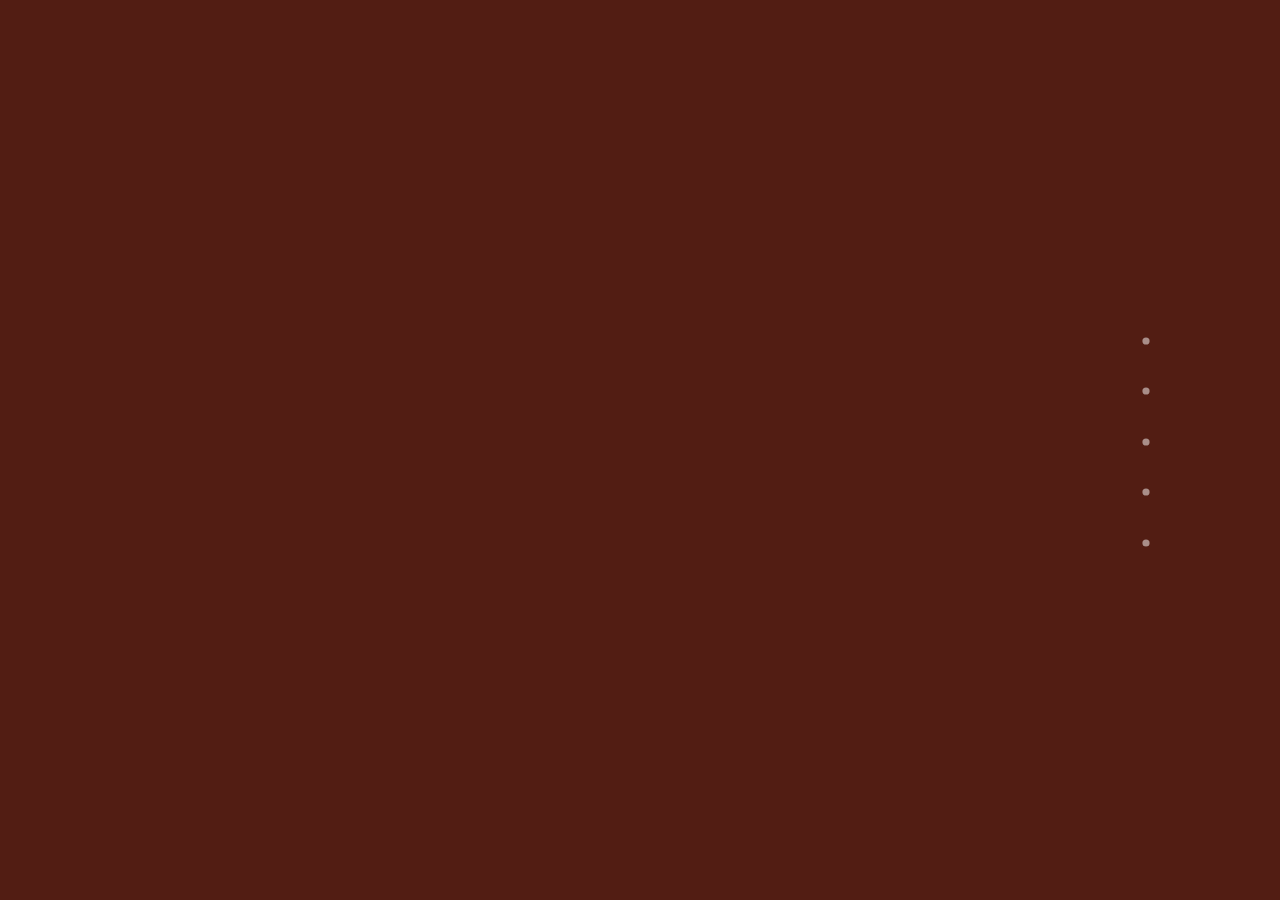
==== commit 2b504e12: "optimized images" ====
--- a/index.html
+++ b/index.html
@@ -12,16 +12,11 @@
     <link rel="stylesheet" href="https://maxcdn.bootstrapcdn.com/bootstrap/3.3.7/css/bootstrap.min.css" integrity="sha384-BVYiiSIFeK1dGmJRAkycuHAHRg32OmUcww7on3RYdg4Va+PmSTsz/K68vbdEjh4u" crossorigin="anonymous">
     <!-- Custom CSS -->
     <link rel="stylesheet" href="css/parallax_style.css">
-    <link rel="stylesheet" type="text/css" href="slick/slick.css"/>
-    <link rel="stylesheet" type="text/css" href="slick/slick-theme.css"/>
     <link rel="stylesheet" href="css/animate.css">
     <link href="css/styles.css" type="text/css" rel="stylesheet" media="screen,projection"/>
-    <!--GammaGallery-->
-    <link rel="stylesheet" type="text/css" href="GammaGallery/css/gallery-style.css"/>
-    <script src="GammaGallery/js/modernizr.custom.70736.js"></script>
-    <noscript><link rel="stylesheet" type="text/css" href="GammaGallery/css/noJS.css"/></noscript>
+
     <!--  Fonts -->
-    <link href="https://fonts.googleapis.com/css?family=Josefin+Slab:300|Roboto+Slab:100|Amatic+SC:400|Source+Sans+Pro:100" rel="stylesheet">
+    <link href="https://fonts.googleapis.com/css?family=Josefin+Slab:300|Roboto+Slab:100|Amatic+SC:400|Allura|" rel="stylesheet">
     <script src="https://use.fontawesome.com/39ce0ca154.js"></script>
 
     <script src="js/modernizr.js"></script>
@@ -96,7 +91,7 @@
       <div class = "parallax_group group2">
         <div class = "group2-container">
           <div class="intro">
-            <h5> COME CELEBRATE THE WEDDING OF </h5>
+            <h2> Come Celebrate the Wedding of </h2>
             <h1> Tiffany & Alex </h1>            
             <h2> Saturday &#8226 July 22, 2017 &#8226 San Jose &#8226  California </h2>
             <!-- <h2> Boulder Ridge, San Jose, California </h2> -->
@@ -112,82 +107,82 @@
           <div class="spacer"> </div>
           <div class="timeline container">
             <div class="row">
-              <div class= "col-md-4 col-sm-4 col-xs-2 t-pic">
+              <div class= "col-lg-4 col-md-4 col-sm-4 col-xs-2 t-pic">
                 <img src="img/Timeline/tinified/Timeline_01.JPG"/>
               </div>
-              <div class= "ccol-md-2 col-sm-2 col-xs-3 t-date"> <h4>Sept 2006</h4> </div>
-              <div class= "col-md-6 col-sm-6  col-xs-7 t-text"> <p> Boy meets girl on her first day of college. (Girl doesn't remember this event.) </p></div>
-            </div>
-            <div class="row">
-              <div class= "col-md-4 col-sm-4 col-xs-2 t-pic">
+              <div class= "col-lg-2 col-md-2 col-sm-2 col-xs-3 t-date"> <h4>Sept 2006</h4> </div>
+              <div class= "col-lg-6 col-md-6 col-sm-6  col-xs-7 t-text"> <p> Boy meets girl on her first day of college. (Girl doesn't remember this event.) </p></div>
+            </div>
+            <div class="row">
+              <div class= "col-lg-4 col-md-4 col-sm-4 col-xs-2 t-pic">
                 <img src="img/Timeline/tinified/Timeline_02.jpg"/>
               </div>
-              <div class= "col-md-2 col-sm-2 col-xs-3 t-date"> <h4>Jan 2007</h4> </div>
-              <div class= "col-md-6 col-sm-6 col-xs-7 t-text"> <p> Boy and girl meet again when they volunteer at a local hospice every week. (Girl remembers this.) </p></div>
-            </div>
-            <div class="row">
-              <div class= "col-md-4 col-sm-4 col-xs-2 t-pic">
+              <div class= "col-lg-2 col-md-2 col-sm-2 col-xs-3 t-date"> <h4>Jan 2007</h4> </div>
+              <div class= "col-lg-6 col-md-6 col-sm-6 col-xs-7 t-text"> <p> Boy and girl meet again when they volunteer at a local hospice every week. (Girl remembers this.) </p></div>
+            </div>
+            <div class="row">
+              <div class= "col-lg-4 col-md-4 col-sm-4 col-xs-2 t-pic">
                 <img src="img/Timeline/tinified/Timeline_03.jpg"/>
               </div>
-              <div class= "col-md-2 col-sm-2 col-xs-3 t-date"> <h4>Oct 2007</h4> </div>
-              <div class= "col-md-6 col-sm-6 col-xs-7 t-text"> <p> Boy asks girl out. Girl does not realize this is a date and brings her friend. </p></div>
-            </div>
-            <div class="row">
-              <div class= "col-md-4 col-sm-4 col-xs-2 t-pic">
+              <div class= "col-lg-2 col-md-2 col-sm-2 col-xs-3 t-date"> <h4>Oct 2007</h4> </div>
+              <div class= "col-lg-6 col-md-6 col-sm-6 col-xs-7 t-text"> <p> Boy asks girl out. Girl does not realize this is a date and brings her friend. </p></div>
+            </div>
+            <div class="row">
+              <div class= "col-lg-4 col-md-4 col-sm-4 col-xs-2 t-pic">
                 <img id="timeline-img-4" src="img/Timeline/tinified/Timeline_04.JPG"/>
               </div>
-              <div class= "col-md-2 col-sm-2 col-xs-3 t-date"> <h4>Nov 2007</h4> </div>
-              <div class= "col-md-6 col-sm-6 col-xs-7 t-text"> <p> Boy asks girl out again, this time as explicitly as possible. They have their first official date over sushi. </p></div>
-            </div>
-            <div class="row">
-              <div class= "col-md-4 col-sm-4 col-xs-2 t-pic">
+              <div class= "col-lg-2 col-md-2 col-sm-2 col-xs-3 t-date"> <h4>Nov 2007</h4> </div>
+              <div class= "col-lg-6 col-md-6 col-sm-6 col-xs-7 t-text"> <p> Boy asks girl out again, this time as explicitly as possible. They have their first official date over sushi. </p></div>
+            </div>
+            <div class="row">
+              <div class= "col-lg-4 col-md-4 col-sm-4 col-xs-2 t-pic">
                 <img src="img/Timeline/tinified/Timeline_05.jpg"/>
               </div>
-              <div class= "col-md-2 col-sm-2 col-xs-3 t-date"> <h4>Dec 2007</h4> </div>
-              <div class= "col-md-6 col-sm-6 col-xs-7 t-text"> <p> Several dates later, boy surprises girl with an ice cream study break. Girl is pleased. Relationship continues. </p></div>
-            </div>
-
-            <div class="row">
-              <div class= "col-md-4 col-sm-4 col-xs-2 t-pic">
+              <div class= "col-lg-2 col-md-2 col-sm-2 col-xs-3 t-date"> <h4>Dec 2007</h4> </div>
+              <div class= "col-lg-6 col-md-6 col-sm-6 col-xs-7 t-text"> <p> Several dates later, boy surprises girl with an ice cream study break. Girl is pleased. Relationship continues. </p></div>
+            </div>
+
+            <div class="row">
+              <div class= "col-lg-4 col-md-4 col-sm-4 col-xs-2 t-pic">
                 <img src="img/Timeline/tinified/Timeline_06.jpg"/>
               </div>
-              <div class= "col-md-2 col-sm-2 col-xs-3 t-date"> <h4>June 2009</h4> </div>
-              <div class= "col-md-6 col-sm-6 col-xs-7 t-text"> <p> Boy graduates from college and leaves for medical school. Thus begins the 6-hour weekend trips between New Haven and Philadelphia. </p></div>
-            </div>
-            <div class="row">
-              <div class= "col-md-4 col-sm-4 col-xs-2 t-pic">
+              <div class= "col-lg-2 col-md-2 col-sm-2 col-xs-3 t-date"> <h4>June 2009</h4> </div>
+              <div class= "col-lg-6 col-md-6 col-sm-6 col-xs-7 t-text"> <p> Boy graduates from college and leaves for medical school. Thus begins the 6-hour weekend trips between New Haven and Philadelphia. </p></div>
+            </div>
+            <div class="row">
+              <div class= "col-lg-4 col-md-4 col-sm-4 col-xs-2 t-pic">
                 <img src="img/Timeline/tinified/Timeline_07.jpg"/>
               </div>
-              <div class= "col-md-2 col-sm-2 col-xs-3 t-date"> <h4>June 2010</h4> </div>
-              <div class= "col-md-6 col-sm-6 col-xs-7 t-text"> <p> Girl graduates from college and starts medical school in New York. Two hour bus rides to Philly are a huge improvement. </p></div>
-            </div>
-            <div class="row">
-              <div class= "col-md-4 col-sm-4 col-xs-2 t-pic">
+              <div class= "col-lg-2 col-md-2 col-sm-2 col-xs-3 t-date"> <h4>June 2010</h4> </div>
+              <div class= "col-lg-6 col-md-6 col-sm-6 col-xs-7 t-text"> <p> Girl graduates from college and starts medical school in New York. Two hour bus rides to Philly are a huge improvement. </p></div>
+            </div>
+            <div class="row">
+              <div class= "col-lg-4 col-md-4 col-sm-4 col-xs-2 t-pic">
                 <img src="img/Timeline/tinified/Timeline_08.jpg"/>
               </div>
-              <div class= "col-md-2 col-sm-2  col-xs-3 t-date"> <h4>Dec 2013</h4> </div>
-              <div class= "col-md-6 col-sm-6  col-xs-7 t-text"> <p> After 5 years of long distance, boy and girl travel to countless cities across the U.S. for residency interviews, in hopes of matching together. </p></div>
-            </div>
-            <div class="row">
-              <div class= "col-md-4 col-sm-4  col-xs-2 t-pic">
+              <div class= "col-lg-2 col-md-2 col-sm-2  col-xs-3 t-date"> <h4>Dec 2013</h4> </div>
+              <div class= "col-lg-6 col-md-6 col-sm-6  col-xs-7 t-text"> <p> After 5 years of long distance, boy and girl travel to countless cities across the U.S. for residency interviews, in hopes of matching together. </p></div>
+            </div>
+            <div class="row">
+              <div class= "col-lg-4 col-md-4 col-sm-4  col-xs-2 t-pic">
                 <img src="img/Timeline/tinified/Timeline_9.jpg"/>
               </div>
-              <div class= "col-md-2 col-sm-2 col-xs-3 t-date"> <h4>June 2014</h4> </div>
-              <div class= "col-md-6 col-sm-6 col-xs-7 t-text"> <p> At long last, they match together in California! <br> They move in together and embark on crazy adventures. </p></div>
-            </div>
-            <div class="row">
-              <div class= "col-md-4 col-sm-4 col-xs-2 t-pic">
+              <div class= "col-lg-2 col-md-2 col-sm-2 col-xs-3 t-date"> <h4>June 2014</h4> </div>
+              <div class= "col-lg-6 col-md-6 col-sm-6 col-xs-7 t-text"> <p> At long last, they match together in California! <br> They move in together and embark on crazy adventures. </p></div>
+            </div>
+            <div class="row">
+              <div class= "col-lg-4 col-md-4 col-sm-4 col-xs-2 t-pic">
                 <img src="img/Timeline/tinified/Timeline_10.jpg"/>
               </div>
-              <div class= "col-md-2 col-sm-2 col-xs-3 t-date"> <h4>Nov 7, 2015</h4> </div>
-              <div class= "col-md-6 col-sm-6 col-xs-7 t-text"> <p> Boy proposes to girl after 8 years together. Girl accepts. </p></div>
-            </div>
-            <div class="row">
-              <div class= "col-md-4 col-sm-4 col-xs-2 t-pic">
+              <div class= "col-lg-2 col-md-2 col-sm-2 col-xs-3 t-date"> <h4>Nov 7, 2015</h4> </div>
+              <div class= "col-lg-6 col-md-6 col-sm-6 col-xs-7 t-text"> <p> Boy proposes to girl after 8 years together. Girl accepts. </p></div>
+            </div>
+            <div class="row">
+              <div class= "col-lg-4 col-md-4 col-sm-4 col-xs-2 t-pic">
                 <img id="timeline-img-11" src="img/Timeline/tinified/Timeline_11.jpg"/>
               </div>
-              <div class= "col-md-2 col-sm-2 col-xs-3 t-date"> <h4>July 22nd, 2017</h4> </div>
-              <div class= "col-md-6 col-sm-6 col-xs-7 t-text"> <p> Boy and girl marry, and they celebrate with their many friends and families who were part of their long, long journey. </p></div>
+              <div class= "col-lg-2 col-md-2 col-sm-2 col-xs-3 t-date"> <h4>July 22, 2017</h4> </div>
+              <div class= "col-lg-6 col-md-6 col-sm-6 col-xs-7 t-text"> <p> Boy and girl marry, and they celebrate with their many friends and families who were part of their long, long journey. </p></div>
             </div>
           </div>
         </div>
@@ -445,7 +440,7 @@
                       <div data-src="img/gallery/xlarge/T&A-Engagement-9.jpg" data-min-width="700"></div>
                       <div data-src="img/gallery/large/T&A-Engagement-9.jpg" data-min-width="300"></div>
                       <div data-src="img/gallery/medium/T&A-Engagement-9.jpg" data-min-width="200"></div>
-                      <div data-src="img/gallery/small/3T&A-Engagement-9.jpg" data-min-width="140"></div>
+                      <div data-src="img/gallery/small/T&A-Engagement-9.jpg" data-min-width="140"></div>
                       <div data-src="img/gallery/xsmall/T&A-Engagement-9.jpg"></div>
                       <noscript>
                         <img src="img/gallery/xsmall/T&A-Engagement-9.jpg" alt="img03"/>
@@ -473,7 +468,7 @@
                       <div data-src="img/gallery/xlarge/T&A-Engagement-41.jpg" data-min-width="700"></div>
                       <div data-src="img/gallery/large/T&A-Engagement-41.jpg" data-min-width="300"></div>
                       <div data-src="img/gallery/medium/T&A-Engagement-41.jpg" data-min-width="200"></div>
-                      <div data-src="img/gallery/small/T&A-Engagement-41.jpgg" data-min-width="140"></div>
+                      <div data-src="img/gallery/small/T&A-Engagement-41.jpg" data-min-width="140"></div>
                       <div data-src="img/gallery/xsmall/T&A-Engagement-41.jpg"></div>
                       <noscript>
                         <img src="img/gallery/xsmall/T&A-Engagement-41.jpg" alt="img03"/>
@@ -629,7 +624,7 @@
   :::::::::::::::::::::::::::::::::::::::::::::::
   ::::::::::::::::::::::::::::::::::::::::::::::: -->
                   <div class="row">
-                    <div class="col-sm-12 col-md-6"> 
+                    <div class="col-sm-12 col-md-6 col-lg-6"> 
                         <div class="carousel carousel-alex about-us-carousel">
                           <div><img class="slider-item carousel-one" src="img/About Us/About Alex/tinified/age02.jpg"></div>
                           <div><img class="slider-item carousel-two" src="img/About Us/About Alex/tinified/age03.jpg"></div>
@@ -645,7 +640,7 @@
                         </div>
                     </div>
 
-                  <div class="col-sm-12 col-md-6">
+                  <div class="col-sm-12 col-md-6 col-lg-6">
                     <div class = "about-us-text">
                         <h2> Alex Chin </h2>
                         <br>
@@ -677,7 +672,7 @@
             <div class="about-her container-fluid">
 
               <div class="row">
-                <div class="col-sm-12 col-md-6"> 
+                <div class="col-sm-12 col-md-6 col-lg-6"> 
                   <div class = "about-us-text">
                     <h2> Tiffany Lo </h2>
                     <br>
@@ -692,7 +687,7 @@
                     <p> Bizarre fears:  Waffles and honeycombs. Or anything with repetitive patterns. </p>  
                   </div>
                 </div>
-                <div class="col-sm-12 col-md-6"> 
+                <div class="col-sm-12 col-md-6 col-lg-6"> 
                   <div class="carousel carousel-tiff about-us-carousel">
                     <div><img class="slider-item carousel-one" src="img/About Us/About Tiff/1990.jpg"></div>
                     <div><img class="slider-item carousel-two" src="img/About Us/About Tiff/1991.jpg"></div>
@@ -722,6 +717,7 @@
         <div class="parallax_layer parallax_layer--bike5"> </div>
         <div class="parallax_layer parallax_layer--bike6"> </div>
         <div class="parallax_layer parallax_layer--bike7"> </div>
+        <div class="parallax_layer parallax_layer--wind"></div>
       </div>
 
       <div class="parallax_group group8">
@@ -735,52 +731,52 @@
               <div class="spacer"> </div>
                 <div class="wedding-info container-fluid">
                 <div class="row">
-                  <div class="col-md-4">
+                  <div class="col-lg-4 col-md-4">
                     
                     <h4><i class="fa fa-clock-o" aria-hidden="true"></i> &nbsp; &nbsp; When</h4>
                     <p>Saturday, July 22, 2017 </p>
                     <p>Ceremony: 5:00pm - 6:00pm </p>
                     <p> Reception: 7:00pm - 11:00pm </p>
                   </div>
-                  <div class="col-md-4">
+                  <div class="col-lg-4 col-md-4">
                   <h4><i class="fa fa-map-marker" aria-hidden="true"></i> &nbsp; &nbsp; Where</h4>
                   <p> Pavilion Event Center at </p>
                   <p> Boulder Ridge Golf Club </p>
                   <p> 1000 Old Quarry Rd </p>
                   <p> San Jose, CA 95123 </p>
                   </div>
-                  <div class="col-md-4">
+                  <div class="col-lg-4 col-md-4">
                   <h4> <i class="fa fa-car" aria-hidden="true"></i> &nbsp; &nbsp; Parking </h4>
                   <p> For those with cars, please enter Boulder Ridge Golf Club and park at the guest event parking lot. A shuttle will take you up the hill to the Pavilion Event Center. Shuttle service will start at 4:30 pm and run until 11:30 pm. </p>
                   </div>
                 </div>
                 <div class="row">
-                  <div class="col-md-4">
+                  <div class="col-lg-4 col-md-4">
                   <div class="spacer"> </div>
                   <h4> <i class="fa fa-plane" aria-hidden="true"></i> &nbsp; &nbsp; Getting There </h4>
                   <p> For our out-of-town guests, the wedding is located 11 miles from Mineta San Jose International Airport (SJC), and 40 miles from San Francisco International Airport (SFO). </p>
                   <p> For more specific directions to the wedding site, please <a href="https://goo.gl/maps/96TbB7ciUGK2" target="blank">click here</a>. </p>
                   <p> If you are not planning to rent a car, the best mode of transportation is via Lyft or Uber. </p>
                   </div>
-                  <div class="col-md-4">
+                  <div class="col-lg-4 col-md-4">
                     <img class="wedding-img" src="img/map.jpg"/>
                   </div>
-                  <div class="col-md-4">
+                  <div class="col-lg-4 col-md-4">
                     <div class="spacer"> </div>
                     <h4> <i class="fa fa-bed" aria-hidden="true"></i> &nbsp; &nbsp; Hotels & Lodging </h4>
                     <p> Coming soon! </p>
                   </div>
                 </div>
                 <div class="row">
-                  <div class="col-md-4">
+                  <div class="col-lg-4 col-md-4">
                     <h4> <i class="fa fa-question" aria-hidden="true"></i> &nbsp; &nbsp; What to Wear </h4>
                     <p> Dress code is casual. The wedding ceremony will be held outdoors in a grassy area. The reception will take place indoors.</p>
                   </div>
-                  <div class="col-md-4">
+                  <div class="col-lg-4 col-md-4">
                     <h4> <i class="fa fa-gift" aria-hidden="true"></i> &nbsp; &nbsp; Registry / Gifts </h4>
                     <p> We are so excited to celebrate with our family and friends! Your attendance will be more than enough, particularly for so many of you flying in. As much as we love gifts, our apartment just doesn't have the space. Please just bring yourselves!</p> 
                   </div>
-                  <div class="col-md-4">
+                  <div class="col-lg-4 col-md-4">
                     <h4> <i class="fa fa-sun-o" aria-hidden="true"></i> &nbsp; &nbsp; Things to Do </h4>
                     <p> We've put together a list of our favorite places to eat, drink, relax, and hike. You can find it <a href="https://drive.google.com/open?id=1rb7FdISqf8GxH3DYGz51EZZtiEU&usp=sharing" target="blank">here.</a></p>
                     <p> The Bay Area is a beautiful area with tons of places to explore if you're planning to spend some extra days here.</p>
@@ -809,8 +805,11 @@
   :::::::::::::::::::::::::::::::::::::::::::::::
   ::::::::::::::::::::::::::::::::::::::::::::::: -->
               <div class="spacer" > </div>
-
-               <iframe id= "section5" src="https://docs.google.com/forms/d/e/1FAIpQLSexI1exApMW65q6gZdKf3y-6iQzf_9vQ03vo-Qf6Wngo_N22g/viewform?embedded=true" width="100%" height="100%" frameborder="0" scrolling="no" marginheight="0" marginwidth="0">Loading...</iframe>
+              <div class="iframe-container" id="section5">
+                <!-- <iframe src="https://docs.google.com/forms/d/e/1FAIpQLSexI1exApMW65q6gZdKf3y-6iQzf_9vQ03vo-Qf6Wngo_N22g/viewform?embedded=true" frameborder="0" scrolling="yes" marginheight="0" marginwidth="0">Loading...</iframe> -->
+                <iframe src="https://docs.google.com/forms/d/e/1FAIpQLSexI1exApMW65q6gZdKf3y-6iQzf_9vQ03vo-Qf6Wngo_N22g/viewform?embedded=true" frameborder="0"  scrolling="yes" marginheight="0" marginwidth="0">Loading...</iframe>
+                <!--  width="100%" height="1400" -->
+              </div>
 
                <div class="acknowledgements">
                  <p> &#169 Design and coding by Alan Lai and Tiffany Lo </p>
@@ -820,8 +819,16 @@
       </div>
 
     </div>
+    <link rel="stylesheet" type="text/css" href="slick/slick.css"/>
+    <link rel="stylesheet" type="text/css" href="slick/slick-theme.css"/>
     <script src="https://ajax.googleapis.com/ajax/libs/jquery/1.12.4/jquery.min.js"></script>
     <script src="https://maxcdn.bootstrapcdn.com/bootstrap/3.3.7/js/bootstrap.min.js" integrity="sha384-Tc5IQib027qvyjSMfHjOMaLkfuWVxZxUPnCJA7l2mCWNIpG9mGCD8wGNIcPD7Txa" crossorigin="anonymous"></script>
+
+        <!--GammaGallery-->
+    <link rel="stylesheet" type="text/css" href="GammaGallery/css/gallery-style.css"/>
+    <noscript><link rel="stylesheet" type="text/css" href="GammaGallery/css/noJS.css"/></noscript>
+    <script src="GammaGallery/js/modernizr.custom.70736.js"></script>
+
 
     <script src="https://code.jquery.com/jquery-2.1.3.min.js"></script>
     <script type="text/javascript" src="js/jquery-migrate-1.2.1.js"></script>
--- a/css/styles.css
+++ b/css/styles.css
@@ -15,10 +15,10 @@
 }
 
 /* Custom Stylesheet */
- @font-face { 
+/* @font-face { 
   font-family: 'Roskrift'; 
   src: url('fonts/roskrift/Roskrift.ttf'); 
-} 
+} */
 /* @font-face { 
   font-family: 'Roskrift_clean'; 
   src: url('fonts/roskrift_clean/Roskrift_Clean.ttf'); 
@@ -28,12 +28,14 @@
 
 body {
   font-family: 'Josefin Slab';
+  font-size: 16px;
 
 }
 
 ul {
   list-style-type: none;
-  margin-right: 80px;
+  /*margin-right: 80px;*/
+  margin-right: 8em;
 }
 
 
@@ -42,41 +44,35 @@
 .intro{
   color:white;
   text-align: center;
-  padding-top: 90px;
-  width: 100%;/*
-  visibility: hidden;*/
+  padding-top: 5.5em;
+  width: 100%;
 }
 
 h1{
-/*  font-family: 'Roboto Slab';*/
-  font-family: 'Roskrift';
-  font-size: 110px;
-  font-style: italic;
-  text-shadow: 6px 9px rgba(0, 0, 0, 0.8);
-  color: rgba(255, 232, 144, 0.8);
-  text-align: center;
-  padding: 80px;
+  font-family: 'Allura', cursive;
+  font-size: 7.8em;
+  text-shadow: .06em .06em rgba(0, 0, 0, 0.8);
+  color: #BCA371;
+  text-align: center;
 }
 
 h2{
   font-family: 'Amatic SC';
-  line-height: 0.9;
-  font-size: 2.813em;
+  line-height: 1;
+  font-size: 2.9em;
   font-weight: normal;
   font-style: normal;
-  color:rgba(255, 255, 255, 0.7);
+  color:#807D67;
   text-align: center;
 }
 
 h3{
-  font-family: 'Roskrift';
+  font-family: 'Allura', cursive;
   font-size: 6em;
   font-style: normal;
-  color: rgba(255, 255, 255, 0.7);
+  color: #b7b8bf;
   text-shadow: 6px 9px rgba(0, 0, 0, 0.8);
   text-align: center;
-  padding-top: 50px;
-  padding-bottom:10px;
   margin: 0;
 }
 
@@ -84,13 +80,14 @@
   font-family: 'Amatic SC';
   font-size: 32px;
   font-weight: normal;
-  color: rgba(255, 232, 144, 0.7);
+  color: #BCA371;
   text-align: center;
   margin-bottom: 10px;
 }
 h5{
-  font-family: 'Roboto Slab';
-  font-size:36px;
+  /*font-family: 'Roboto Slab';*/
+  font-family: 'Josefin Slab';
+  font-size:1.5em;
   color: rgba(255, 255, 255, 0.8);
   text-shadow: 4px 3px rgba(0, 0, 0, 0.5);
   text-align: center;
@@ -100,10 +97,9 @@
 
 p{
   font-family: 'Josefin Slab';
-  font-size: 18px;
-  font-weight: 100;
-  font-style: normal;
-  color:white;
+  font-size: 1.2em;
+  font-weight: 300;
+  color:#b7b8bf;
   margin:0;
 }
 
@@ -152,7 +148,7 @@
 
 .acknowledgements{
     background-color: #521d13;
-    margin-top: -10px;
+    margin-bottom: 0px;
 }
 
 .acknowledgements p{
@@ -177,16 +173,6 @@
   padding-bottom: 130px;
 }
 
-/*--------TIMELINE PICTURES------------*/
-
-/*#timeline-img-4{
-  transform: rotate(90deg);
-}*/
-
-/*#timeline-img-11{
-  height: 150%;
-}*/
-
 /*----------------TIMELINE--------------*/
 
 .timeline .row{
@@ -197,7 +183,7 @@
   height: 100%;
 }
 .timeline .t-text{
-  border-left: 5px solid white;
+  border-left: 5px solid #b7b8bf;
   display: table;
 }
 
@@ -209,12 +195,11 @@
   width: 25px;
   height: 25px;
   border-radius: 50%;
-  background: #fff;
+  background: #b7b8bf;
   opacity: 1;
 }
 .t-text p{
-/*  padding-top: 100px;*/
-  padding-left: 30px;
+  padding-left: 1.5em;
   color:gray;
   text-shadow: 1px 1px rgba(0, 0, 0, 0.8);
   transform: scale(0.9, 0.9);
@@ -260,8 +245,9 @@
   max-height:200%;
   opacity:0;
   transition: all 0.7s ease-in-out;
-  border: 8px solid white;
-  min-width:90px;
+  border: 0.47em solid lightgrey;
+  box-shadow:4px 3px rgba(0, 0, 0, 0.8);
+  min-width:7.3em;
   max-width: 100%;
   vertical-align: middle;
   z-index:2;
@@ -286,7 +272,7 @@
 }
 .timeline .row:hover h4{
   transition: all 1s ease-in-out;
-  color: #ffe890;
+  color: #BCA371;
 }
 
 .timeline .row:nth-child(even):hover img{
@@ -299,47 +285,11 @@
   transform: scale(1,1) rotate(-4deg);
   transition: all 0.5s ease-in-out; 
 }
+
+.timeline {
+  padding-bottom:4.5em;
+}
 /*----------------GALLERY-----------*/
-
-/*#section2{
-background-color: #0b0d21;
-}*/
-
-/*.carousel-gallery {
-  top: 50px;
-  align-self: center;
-  margin: 0 auto;
-  width: calc(60%);
-  height: 600px;
-  display: block;*//*
-  visibility: hidden;
-}
-*/
-/*.carousel.in-view{
-  animation-name: fadeIn;
-  animation-duration: 2s;
-  visibility: visible;
-}
-
-.carousel img {
-  position: relative;
-  margin: auto;
-  vertical-align: middle;
-  max-width: 100%;
-  max-height: 600px;
-  display: block;
-  border-width: 18px;
-  border-style: solid;
-  border-color: #FFF;
-  background: rgba(240,230,220, .7);
-  box-shadow: 0 0 10px rgba(0, 0, 0, .8); 
-}
-
-.slick-slide {
-  width: 703px;
-}
-
-*/
 
 
 .gallery-container{
@@ -587,8 +537,8 @@
   color: white;
   text-shadow: 1px 1px rgba(0, 0, 0, 0.6);
   font-family: 'Amatic SC';
-  font-size: 16px;
-  font-size: 2.7rem;
+  /*font-size: 16px;*/
+  font-size: 2.9rem;
   -webkit-transition: -webkit-transform 0.2s, opacity 0.2s;
   -moz-transition: -moz-transform 0.2s, opacity 0.2s;
   transition: transform 0.2s, opacity 0.2s;
@@ -616,7 +566,7 @@
   transform: scale(1);
 }
 /*---------------*/
-/***** Layla *****/
+/** Wedding info */
 /*---------------*/
 
 .divider {
@@ -637,108 +587,52 @@
   height:auto;
 }
 .wedding-info img {
-  opacity: 0.7;
-}
-
-
-.wedding-info::before,
-.wedding-info::after{
-  position: absolute;
-  content: '';
-  opacity: 0;
-}
-
-.wedding-info::before{
-  top: 100px;
-  right: 30px;
-  bottom: 50px;
-  left: 30px;
-  border-top: 1px solid #fff;
-  border-bottom: 1px solid #fff;
-  -webkit-transform: scale(0,1);
-  transform: scale(0,1);
-  -webkit-transform-origin: 0 0;
-  transform-origin: 0 0;
-}
-
-.wedding-info::after{
-  top: 30px;
-  right: 50px;
-  bottom: 30px;
-  left: 50px;
-  border-right: 1px solid #fff;
-  border-left: 1px solid #fff;
-  -webkit-transform: scale(1,0);
-  transform: scale(1,0);
-  -webkit-transform-origin: 100% 0;
-  transform-origin: 100% 0;
+  opacity: 1;
 }
 
 .wedding-info h2 {
   padding-top: 0%;
-  -webkit-transition: -webkit-transform 0.35s;
-  transition: transform 0.35s;
 }
 
 .wedding-info p {
   padding: 0.5em 2em;
   text-transform: none;
-  opacity: 0;
-  -webkit-transform: translate3d(0,-10px,0);
-  transform: translate3d(0,-10px,0);
+  opacity: 1;
 }
 
 
 .wedding-info img,
 .wedding-info h2{
-  margin-top: 75px;
-  margin-bottom: 20px;
-  -webkit-transform: translate3d(0,-30px,0);
-  transform: translate3d(0,-30px,0);
+  margin-top: 45px;
+  margin-bottom: 45px;
+
 }
 
 .wedding-info img{
     margin-top: 100px;
-    border: 9px solid rgba(255, 255, 255, 1);
+    border: 9px solid lightgray;
     border-radius: 5px;
     box-shadow: 0 1px 4px rgba(0, 0, 0, 0.6);
 }
 
 
-.wedding-info img,
-.wedding-info::before,
-.wedding-info::after,
-.wedding-info p{
-  -webkit-transition: opacity 0.35s, -webkit-transform 0.35s;
-  transition: opacity 0.35s, transform 0.35s;
-}
-
-.wedding-info:hover img {
-  opacity: 1;
-  -webkit-transform: translate3d(0,0,0);
-  transform: translate3d(0,0,0);
-}
-
-.wedding-info:hover wedding-info::before,
-.wedding-info:hover wedding-info::after{
-  opacity: 1;
-  -webkit-transform: scale(1);
-  transform: scale(1);
-}
-
-.wedding-info:hover h2,
-.wedding-info:hover p {
-  opacity: 1;
-  -webkit-transform: translate3d(0,0,0);
-  transform: translate3d(0,0,0);
-}
-
-.wedding-info:hover .wedding-info::after,
-.wedding-info:hover h2,
-.wedding-info:hover p,
-.wedding-info:hover img {
-  -webkit-transition-delay: 0.15s;
-  transition-delay: 0.15s;
+
+
+
+/*----------------------------*/
+/********** RSVP   ************/
+/*----------------------------*/
+.iframe-container{
+  -webkit-overflow-scrolling: touch;
+    overflow-y: scroll;
+    position: relative;
+    width:100%;
+    height: 90em;
+}
+
+.iframe-container iframe{
+  height:100%;
+  width:100%;
 }
 
 /*----------------------------*/
@@ -752,6 +646,7 @@
 .my_divider img{
   width: auto;
   margin: 0 auto;
+  padding-bottom:10em;
   display:block;
   /*margin: 70px 25%;*/
 }--- a/GammaGallery/css/gallery-style.css
+++ b/GammaGallery/css/gallery-style.css
@@ -0,0 +1,299 @@
+
+
+/* Entypo Icon Font */
+@font-face {
+  font-family: 'entypo-selected';
+  src: url("../font/entypo-selected.eot");
+  src: 
+	  url("../font/entypo-selected.eot?#iefix") format('embedded-opentype'), 
+	  url("../font/entypo-selected.woff") format('woff'), 
+	  url("../font/entypo-selected.ttf") format('truetype'), 
+	  url("../font/entypo-selected.svg#entypo-selected") format('svg');
+  font-weight: normal;
+  font-style: normal;
+}
+
+/* Gamma Gallery Style */
+
+.gamma-container {
+	min-height: 200px;
+}
+
+.gamma-gallery {
+	list-style-type: none;
+	padding: 0;
+	margin: 0;
+	width: 100%;
+	position: relative;
+}
+
+.gamma-gallery:before,
+.gamma-gallery:after {
+    content: " ";
+    display: table;
+}
+
+.gamma-gallery:after {
+    clear: both;
+}
+
+/**
+ * For IE 6/7 only
+ * Include this rule to trigger hasLayout and contain floats.
+.gamma-gallery {
+    *zoom: 1;
+}
+ */
+
+.gamma-gallery li {
+	display: block;
+	position: relative;
+	cursor: pointer;
+	float: left;
+	padding: 4px;
+}
+
+.gamma-gallery li img {
+	max-width: 100%;
+	width: auto;
+	height: auto;
+	display: block;
+	opacity:.7;
+	transform:scale(1);
+	transition:all 0.5s ease-in-out;
+}
+
+.gamma-description {
+	background: #fff;
+	background: rgba(255, 255, 255, 0.6);
+	position: absolute;
+	top: 20px;
+	left: 20px;
+	bottom: 20px;
+	right: 20px;
+	text-align: center;
+	-ms-filter:"progid:DXImageTransform.Microsoft.Alpha(Opacity=0)";
+	filter: alpha(opacity=0);
+	opacity: 0;
+	-webkit-transition: opacity 0.4s ease-in-out;
+	-moz-transition: opacity 0.4s ease-in-out;
+	-ms-transition: opacity 0.4s ease-in-out;
+	-o-transition: opacity 0.4s ease-in-out;
+	transition: opacity 0.4s ease-in-out;
+}
+
+.no-touch .gamma-gallery li:hover img{
+/*	-ms-filter:"progid:DXImageTransform.Microsoft.Alpha(Opacity=80)";
+	filter: alpha(opacity=80);*/
+	opacity: 1;
+	transform:scale(1.01);
+	transition:all 0.5s ease-in-out;
+}
+
+.gamma-buttons {
+	position: absolute;
+	top: 10px;
+	right: 10px;
+	z-index: 10001;
+}
+
+.gamma-buttons button {
+	float: left;
+	background: #333;
+	color: #fff;
+	display: block;
+	width: 30px;
+	height: 30px;
+	font-size: 14px;
+	margin-left: 5px;
+	cursor: pointer;
+	border: none;
+	outline: none;
+}
+
+.gamma-buttons button:before,
+.gamma-nav span:before {
+	font-family: 'entypo-selected';
+	font-style: normal;
+	font-weight: normal;
+	speak: none;
+	display: block;
+	text-align: center;
+	opacity: 0.7;
+	outline: none;
+}
+
+.no-touch .gamma-buttons button:hover {
+	background: #666;
+}
+
+button.gamma-btn-close:before {
+	content: '\2715';
+}
+
+button.gamma-btn-ssplay:before {
+	content: '\25b6';
+}
+
+button.gamma-btn-sspause:before {
+	content: '\2389';
+}
+
+.gamma-single-view {
+	position:fixed;
+	top:0;
+	left: 0;
+	width: 100%;
+	height: 100%;	
+	z-index: 10000;
+	text-align: center;
+	display:none;
+}
+
+.gamma-overlay {
+	background: rgba(0,0,0,.9);
+	position: fixed;
+	top: 0;
+	left: 0;
+	width: 100%;
+	height: 100%;
+	opacity: 0;
+	display: none;
+	z-index: 9999;
+}
+
+.gamma-single-view img {
+	position: absolute;
+	cursor: pointer;
+}
+
+.gamma-description-wrapper {
+	background: rgba(0,0,0,0.7);
+	position: absolute;
+	bottom: 0px;
+	left: 0px;
+	right: 0px;
+	z-index: 10;
+	padding: 5px 0;
+}
+
+.gamma-single-view .gamma-description {
+	background: transparent;
+	position: relative;
+	bottom: auto;
+	left: auto;
+	right: auto;
+	top: auto;
+}*/
+
+
+.gamma-single-view .gamma-description h3 {
+	font-size: 15px;
+	padding: 5px 0;
+	color: #fff;
+}
+
+.gamma-nav span {
+	position: absolute;
+	display: block;
+	width: 20px;
+	height: 38px;
+	top: 50%;
+	margin-top: -19px;
+	left: 20px;
+	cursor: pointer;
+	text-align: center;
+	-webkit-transition: all 0.3s ease;
+	-moz-transition: all 0.3s ease;
+	-ms-transition: all 0.3s ease;
+	-o-transition: all 0.3s ease;
+	transition: all 0.3s ease;
+}
+
+.gamma-nav span.gamma-next {
+	left: auto;
+	right: 20px;
+}
+
+.gamma-nav span:before {
+	color: #fff;
+	opacity: 0.7;
+	font-size: 40px;
+}
+
+.gamma-nav span:hover:before {
+	opacity: 1;
+}
+
+.gamma-nav span:before {
+	display: block;
+	margin: 0;
+	width: auto;
+}
+
+.gamma-nav span.gamma-prev:before {
+	content: '\e75d';
+}
+
+.gamma-nav span.gamma-next:before {
+	content: '\e75e';
+}
+
+.gamma-img-fly {
+	position: absolute;
+	top: 0;
+	left: 0;
+	z-index: 99999;
+}
+
+/* Loaders */
+
+.gamma-loading {
+	background: transparent url(../../img/gallery/loader_light.gif) no-repeat center center;
+}
+
+.gamma-single-view.gamma-loading {
+	background: transparent url(../../img/gallery/loader_dark.gif) no-repeat center center;
+}
+
+
+/* Make some things unselectable. Remove where selection is needed: */
+
+.gamma-container img,
+.gamma-nav span,
+.gamma-buttons button,
+.gamma-description-wrapper,
+.gamma-description,
+.gamma-description h3 {
+	-webkit-touch-callout: none;
+	-webkit-user-select: none;
+	-khtml-user-select: none;
+	-moz-user-select: none;
+	-ms-user-select: none;
+	user-select: none;
+}
+
+@media screen and (max-width: 750px) {
+
+	.gamma-description {
+		top: 10px;
+		left: 10px;
+		bottom: 10px;
+		right: 10px;
+	}
+
+	.gamma-description h3 {
+		font-size: 14px;
+		padding: 0 5px;
+	}
+
+}
+
+@media screen and (max-width: 500px) {
+
+	.gamma-buttons {
+		float: left;
+		clear: both;
+	}
+
+}
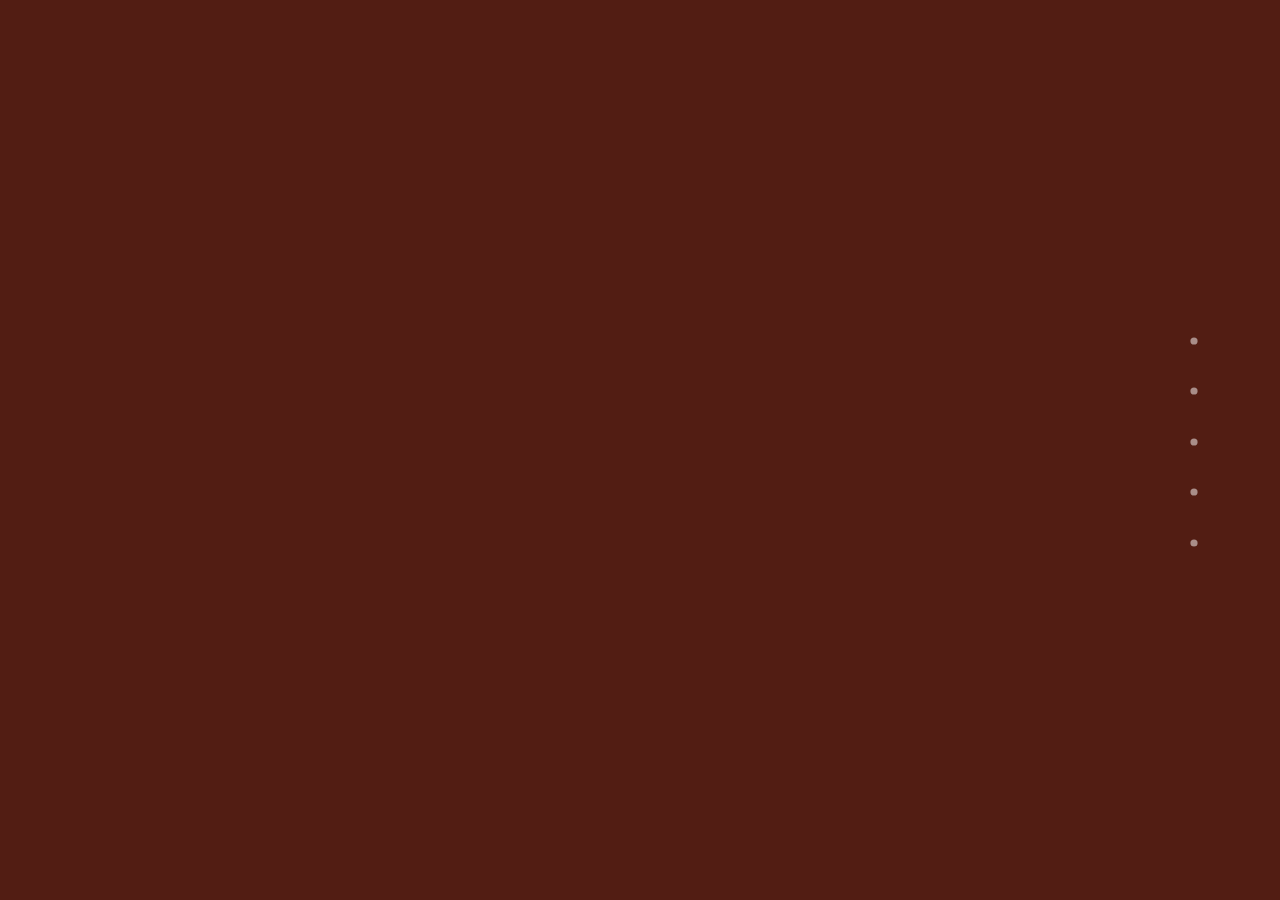
==== commit 1d0c527a: "our story pics" ====
--- a/index.html
+++ b/index.html
@@ -4,7 +4,6 @@
     <meta charset="UTF-8">
     <meta name="viewport" content="width=device-width, initial-scale=1, maximum-scale=1, user-scalable=1">
     <title>Tiff + Alex</title>
-    <link rel="shortcut icon" type="image/x-icon" href="favicon.ico" />
       
       
 <!-- CSS  -->
@@ -16,7 +15,7 @@
     <link href="css/styles.css" type="text/css" rel="stylesheet" media="screen,projection"/>
 
     <!--  Fonts -->
-    <link href="https://fonts.googleapis.com/css?family=Josefin+Slab:300|Roboto+Slab:100|Amatic+SC:400|Allura|" rel="stylesheet">
+    <link href="https://fonts.googleapis.com/css?family=Josefin+Slab:300|Amatic+SC:400|Source+Sans+Pro" rel="stylesheet">
     <script src="https://use.fontawesome.com/39ce0ca154.js"></script>
 
     <script src="js/modernizr.js"></script>
@@ -24,6 +23,16 @@
   </head>
 
   <body>
+<!--   ::::::::::::::::::::::::::::::::::::::::::
+  :::::::::::::::::::::::::::::::::::::::::::::::
+  :::::::::::::::::  LOADER  :::::::::::::::::
+  :::::::::::::::::::::::::::::::::::::::::::::::
+  ::::::::::::::::::::::::::::::::::::::::::::::: -->
+    <div id="loader-wrapper">
+      <h2> Awesomeness loading... </h2>
+      <div class="loader" id="loader">
+      </div>
+    </div>
 <!--   ::::::::::::::::::::::::::::::::::::::::::
   :::::::::::::::::::::::::::::::::::::::::::::::
   :::::::::::::::::  NAVIGATOR  :::::::::::::::::
@@ -91,26 +100,24 @@
       <div class = "parallax_group group2">
         <div class = "group2-container">
           <div class="intro">
-            <h2> Come Celebrate the Wedding of </h2>
-            <h1> Tiffany & Alex </h1>            
+            <h2>   Come Celebrate the Wedding of</h2>
+            <h1> Tiffany and Alex </h1>            
             <h2> Saturday &#8226 July 22, 2017 &#8226 San Jose &#8226  California </h2>
             <!-- <h2> Boulder Ridge, San Jose, California </h2> -->
             </div>
             <div class = "my_divider">
               <img src="img/leaves.png"> 
             </div> 
-          
           <div class = "our_story" id= "section1">
-           <h3> Our Story </h3>
+           <h3>  our story </h3>
           <h4> (Hover over time points!) </h4>
-          <div class="spacer"> </div>
-          <div class="spacer"> </div>
+          <div class="big_spacer"> </div>
           <div class="timeline container">
             <div class="row">
               <div class= "col-lg-4 col-md-4 col-sm-4 col-xs-2 t-pic">
                 <img src="img/Timeline/tinified/Timeline_01.JPG"/>
               </div>
-              <div class= "col-lg-2 col-md-2 col-sm-2 col-xs-3 t-date"> <h4>Sept 2006</h4> </div>
+              <div class= "col-lg-2 col-md-2 col-sm-2 col-xs-3 t-date"> <h4>Sep 2006</h4> </div>
               <div class= "col-lg-6 col-md-6 col-sm-6  col-xs-7 t-text"> <p> Boy meets girl on her first day of college. (Girl doesn't remember this event.) </p></div>
             </div>
             <div class="row">
@@ -139,21 +146,21 @@
                 <img src="img/Timeline/tinified/Timeline_05.jpg"/>
               </div>
               <div class= "col-lg-2 col-md-2 col-sm-2 col-xs-3 t-date"> <h4>Dec 2007</h4> </div>
-              <div class= "col-lg-6 col-md-6 col-sm-6 col-xs-7 t-text"> <p> Several dates later, boy surprises girl with an ice cream study break. Girl is pleased. Relationship continues. </p></div>
+              <div class= "col-lg-6 col-md-6 col-sm-6 col-xs-7 t-text"> <p> Several dates later, boy surprises girl with an ice cream study break. Girl is smitten. Relationship continues. </p></div>
             </div>
 
             <div class="row">
               <div class= "col-lg-4 col-md-4 col-sm-4 col-xs-2 t-pic">
                 <img src="img/Timeline/tinified/Timeline_06.jpg"/>
               </div>
-              <div class= "col-lg-2 col-md-2 col-sm-2 col-xs-3 t-date"> <h4>June 2009</h4> </div>
+              <div class= "col-lg-2 col-md-2 col-sm-2 col-xs-3 t-date"> <h4>Jun 2009</h4> </div>
               <div class= "col-lg-6 col-md-6 col-sm-6 col-xs-7 t-text"> <p> Boy graduates from college and leaves for medical school. Thus begins the 6-hour weekend trips between New Haven and Philadelphia. </p></div>
             </div>
             <div class="row">
               <div class= "col-lg-4 col-md-4 col-sm-4 col-xs-2 t-pic">
                 <img src="img/Timeline/tinified/Timeline_07.jpg"/>
               </div>
-              <div class= "col-lg-2 col-md-2 col-sm-2 col-xs-3 t-date"> <h4>June 2010</h4> </div>
+              <div class= "col-lg-2 col-md-2 col-sm-2 col-xs-3 t-date"> <h4>Jun 2010</h4> </div>
               <div class= "col-lg-6 col-md-6 col-sm-6 col-xs-7 t-text"> <p> Girl graduates from college and starts medical school in New York. Two hour bus rides to Philly are a huge improvement. </p></div>
             </div>
             <div class="row">
@@ -167,7 +174,7 @@
               <div class= "col-lg-4 col-md-4 col-sm-4  col-xs-2 t-pic">
                 <img src="img/Timeline/tinified/Timeline_9.jpg"/>
               </div>
-              <div class= "col-lg-2 col-md-2 col-sm-2 col-xs-3 t-date"> <h4>June 2014</h4> </div>
+              <div class= "col-lg-2 col-md-2 col-sm-2 col-xs-3 t-date"> <h4>Jun 2014</h4> </div>
               <div class= "col-lg-6 col-md-6 col-sm-6 col-xs-7 t-text"> <p> At long last, they match together in California! <br> They move in together and embark on crazy adventures. </p></div>
             </div>
             <div class="row">
@@ -175,13 +182,13 @@
                 <img src="img/Timeline/tinified/Timeline_10.jpg"/>
               </div>
               <div class= "col-lg-2 col-md-2 col-sm-2 col-xs-3 t-date"> <h4>Nov 7, 2015</h4> </div>
-              <div class= "col-lg-6 col-md-6 col-sm-6 col-xs-7 t-text"> <p> Boy proposes to girl after 8 years together. Girl accepts. </p></div>
+              <div class= "col-lg-6 col-md-6 col-sm-6 col-xs-7 t-text"> <p> Boy proposes to girl after 8 years together. Girl happily accepts. </p></div>
             </div>
             <div class="row">
               <div class= "col-lg-4 col-md-4 col-sm-4 col-xs-2 t-pic">
                 <img id="timeline-img-11" src="img/Timeline/tinified/Timeline_11.jpg"/>
               </div>
-              <div class= "col-lg-2 col-md-2 col-sm-2 col-xs-3 t-date"> <h4>July 22, 2017</h4> </div>
+              <div class= "col-lg-2 col-md-2 col-sm-2 col-xs-3 t-date"> <h4>Jul 22, 2017</h4> </div>
               <div class= "col-lg-6 col-md-6 col-sm-6 col-xs-7 t-text"> <p> Boy and girl marry, and they celebrate with their many friends and families who were part of their long, long journey. </p></div>
             </div>
           </div>
@@ -215,7 +222,7 @@
   :::::::::::::::::  gallery  :::::::::::::::::::
   :::::::::::::::::::::::::::::::::::::::::::::::
   ::::::::::::::::::::::::::::::::::::::::::::::: -->
-        <h3 class="gallery"> Gallery </h3>
+        <h3 class="gallery"> photo gallery </h3>
 
         <div class = "gallery-container">
           <div class="container">            
@@ -338,7 +345,20 @@
                     </div>
                   </li>
 
-
+                  <li>
+                    <div data-alt="img03"  data-max-width="1800" data-max-height="1350">
+                      <div data-src="img/gallery/xxxlarge/20161231-DSC05972.jpg" data-min-width="1300"></div>
+                      <div data-src="img/gallery/xxlarge/20161231-DSC05972.jpg" data-min-width="1000"></div>
+                      <div data-src="img/gallery/xlarge/20161231-DSC05972.jpg" data-min-width="700"></div>
+                      <div data-src="img/gallery/large/20161231-DSC05972.jpg" data-min-width="300"></div>
+                      <div data-src="img/gallery/medium/20161231-DSC05972.jpg" data-min-width="200"></div>
+                      <div data-src="img/gallery/small/20161231-DSC05972.jpg" data-min-width="140"></div>
+                      <div data-src="img/gallery/xsmall/20161231-DSC05972.jpg"></div>
+                      <noscript>
+                        <img src="img/gallery/xsmall/20161231-DSC05972.jpg" alt="img03"/>
+                      </noscript>
+                    </div>
+                  </li>
 
 
 
@@ -391,6 +411,20 @@
                  
                   <li>
                     <div data-alt="img03"  data-max-width="1800" data-max-height="1350">
+                      <div data-src="img/gallery/xxxlarge/20161231-DSC05968.jpg" data-min-width="1300"></div>
+                      <div data-src="img/gallery/xxlarge/20161231-DSC05968.jpg" data-min-width="1000"></div>
+                      <div data-src="img/gallery/xlarge/20161231-DSC05968.jpg" data-min-width="700"></div>
+                      <div data-src="img/gallery/large/20161231-DSC05968.jpg" data-min-width="300"></div>
+                      <div data-src="img/gallery/medium/20161231-DSC05968.jpg" data-min-width="200"></div>
+                      <div data-src="img/gallery/small/20161231-DSC05968.jpg" data-min-width="140"></div>
+                      <div data-src="img/gallery/xsmall/20161231-DSC05968.jpg"></div>
+                      <noscript>
+                        <img src="img/gallery/xsmall/20161231-DSC05968.jpg" alt="img03"/>
+                      </noscript>
+                    </div>
+                  </li>
+                  <li>
+                    <div data-alt="img03"  data-max-width="1800" data-max-height="1350">
                       <div data-src="img/gallery/xxxlarge/T&A-Engagement-34.jpg" data-min-width="1300"></div>
                       <div data-src="img/gallery/xxlarge/T&A-Engagement-34.jpg" data-min-width="1000"></div>
                       <div data-src="img/gallery/xlarge/T&A-Engagement-34.jpg" data-min-width="700"></div>
@@ -403,6 +437,22 @@
                       </noscript>
                     </div>
                   </li>
+                 <li>
+                    <div data-alt="img03"  data-max-width="1800" data-max-height="1350">
+                      <div data-src="img/gallery/xxxlarge/T&A-Engagement-62.jpg" data-min-width="1300"></div>
+                      <div data-src="img/gallery/xxlarge/T&A-Engagement-62.jpg" data-min-width="1000"></div>
+                      <div data-src="img/gallery/xlarge/T&A-Engagement-62.jpg" data-min-width="700"></div>
+                      <div data-src="img/gallery/large/T&A-Engagement-62.jpg" data-min-width="300"></div>
+                      <div data-src="img/gallery/medium/T&A-Engagement-62.jpg" data-min-width="200"></div>
+                      <div data-src="img/gallery/small/T&A-Engagement-62.jpg" data-min-width="140"></div>
+                      <div data-src="img/gallery/xsmall/T&A-Engagement-62.jpg"></div>
+                      <noscript>
+                        <img src="img/gallery/xsmall/T&A-Engagement-62.jpg" alt="img03"/>
+                      </noscript>
+                    </div>
+                  </li>
+                  
+
                   <li>
                     <div data-alt="img03"  data-max-width="1800" data-max-height="1350">
                       <div data-src="img/gallery/xxxlarge/T&A-Engagement-64.jpg" data-min-width="1300"></div>
@@ -419,18 +469,19 @@
                   </li>
                   <li>
                     <div data-alt="img03"  data-max-width="1800" data-max-height="1350">
-                      <div data-src="img/gallery/xxxlarge/T&A-Engagement-62.jpg" data-min-width="1300"></div>
-                      <div data-src="img/gallery/xxlarge/T&A-Engagement-62.jpg" data-min-width="1000"></div>
-                      <div data-src="img/gallery/xlarge/T&A-Engagement-62.jpg" data-min-width="700"></div>
-                      <div data-src="img/gallery/large/T&A-Engagement-62.jpg" data-min-width="300"></div>
-                      <div data-src="img/gallery/medium/T&A-Engagement-62.jpg" data-min-width="200"></div>
-                      <div data-src="img/gallery/small/T&A-Engagement-62.jpg" data-min-width="140"></div>
-                      <div data-src="img/gallery/xsmall/T&A-Engagement-62.jpg"></div>
-                      <noscript>
-                        <img src="img/gallery/xsmall/T&A-Engagement-62.jpg" alt="img03"/>
-                      </noscript>
-                    </div>
-                  </li>
+                      <div data-src="img/gallery/xxxlarge/20161230-DSC05865.jpg" data-min-width="1300"></div>
+                      <div data-src="img/gallery/xxlarge/20161230-DSC05865.jpg" data-min-width="1000"></div>
+                      <div data-src="img/gallery/xlarge/20161230-DSC05865.jpg" data-min-width="700"></div>
+                      <div data-src="img/gallery/large/20161230-DSC05865.jpg" data-min-width="300"></div>
+                      <div data-src="img/gallery/medium/20161230-DSC05865.jpg" data-min-width="200"></div>
+                      <div data-src="img/gallery/small/20161230-DSC05865.jpg" data-min-width="140"></div>
+                      <div data-src="img/gallery/xsmall/20161230-DSC05865.jpg"></div>
+                      <noscript>
+                        <img src="img/gallery/xsmall/20161230-DSC05865.jpg" alt="img03"/>
+                      </noscript>
+                    </div>
+                  </li>
+                
                   
                   
                   <li>
@@ -461,6 +512,7 @@
                       </noscript>
                     </div>
                   </li>
+                 
                   <li>
                     <div data-alt="img03"  data-max-width="1800" data-max-height="1350">
                       <div data-src="img/gallery/xxxlarge/T&A-Engagement-41.jpg" data-min-width="1300"></div>
@@ -616,15 +668,16 @@
 
       <div class="parallax_group group6">
           <div class= "group6a">
-            <h3 class="about-us" id="section3"> About Us </h3>
+            
             <div class= "about-him container-fluid">
+            <h3 class="about-us" id="section3"> about us </h3>
  <!--   ::::::::::::::::::::::::::::::::::::::::::
   :::::::::::::::::::::::::::::::::::::::::::::::
   :::::::::::::::::  about him  :::::::::::::::::
   :::::::::::::::::::::::::::::::::::::::::::::::
   ::::::::::::::::::::::::::::::::::::::::::::::: -->
                   <div class="row">
-                    <div class="col-sm-12 col-md-6 col-lg-6"> 
+                    <div class="col-sm-12 col-md-5 col-lg-5"> 
                         <div class="carousel carousel-alex about-us-carousel">
                           <div><img class="slider-item carousel-one" src="img/About Us/About Alex/tinified/age02.jpg"></div>
                           <div><img class="slider-item carousel-two" src="img/About Us/About Alex/tinified/age03.jpg"></div>
@@ -640,26 +693,57 @@
                         </div>
                     </div>
 
-                  <div class="col-sm-12 col-md-6 col-lg-6">
-                    <div class = "about-us-text">
-                        <h2> Alex Chin </h2>
-                        <br>
-                        <p> Hometown: Short Hills, NJ </p>
-                        <p> Siblings: Amanda (younger) </p>
-                        <p> As a child:  &#8226 Traveled to a dozen different countries on family business trips &#8226 </p>   
-                        <p> Motto: "If you fail to plan, you plan to fail."</p>
-                        <p> Favorite sports team: Yankees</p>
-                        <p> Musical instruments:  piano, violin </p>
-                        <p> Dream career as a child:  A doctor (duh) </p>
-                        <p> Hobbies:  Remote-controlled anything, online-shopping for clothes and watches </p>
-                        <p> Pet peeve:  When Tiffany hangs the toilet paper the wrong way</p>
-                        <p> Bizarre fears:  Dust bunnies </p>                  
-                    </div>
+                  <div class="col-sm-12 col-md-7 col-lg-7">
+                  
+                    <div class = "about-us-text container-fluid">
+                    <h2> The Groom </h2>
+                      <div class="row">
+                        <div class="col-xs-6 col-lg-4 text-right">  <p>Hometown:</p> </div>
+                        <div class="col-xs-6 col-sm-6 col-lg-8"> <p> Short Hills, NJ </p></div>
+                      </div>
+                      <div class="row">
+                        <div class="col-xs-6 col-lg-4 text-right">  <p>Siblings:</p> </div>
+                        <div class="col-xs-6 col-sm-6 col-lg-8"> <p> Amanda (younger) </p></div>
+                      </div>
+                      <div class="row">
+                        <div class="col-xs-6 col-lg-4 text-right">  <p>As a child:</p> </div>
+                        <div class="col-xs-6 col-sm-6 col-lg-8"> <p>  &#8226 Performed a piano concerto at Carnegie Hall <br> &#8226 Firmly believed in Santa Claus until middle school <br> &#8226 Was a school prefect in high school </p></div>
+                      </div>
+                      <div class="row">
+                        <div class="col-xs-6 col-lg-4 text-right">  <p>Motto:</p> </div>
+                        <div class="col-xs-6 col-sm-6 col-lg-8"> <p> "If you fail to plan, you plan to fail." </p></div>
+                      </div>
+                      <div class="row">
+                        <div class="col-xs-6 col-lg-4 text-right">  <p>Sports team:</p> </div>
+                        <div class="col-xs-6 col-sm-6 col-lg-8"> <p> New York Yankees </p></div>
+                      </div>
+                      <div class="row">
+                        <div class="col-xs-6 col-lg-4 text-right">  <p>Musical instruments: </p> </div>
+                        <div class="col-xs-6 col-sm-6 col-lg-8"> <p> Piano, violin </p></div>
+                      </div>
+                      <div class="row">
+                        <div class="col-xs-6 col-lg-4 text-right">  <p>Dream career as a child: </p> </div>
+                        <div class="col-xs-6 col-sm-6 col-lg-8"> <p> A doctor (duh) </p></div>
+                      </div>
+                      <div class="row">
+                        <div class="col-xs-6 col-lg-4 text-right">  <p>Hobbies: </p> </div>
+                        <div class="col-xs-6 col-sm-6 col-lg-8"> <p> Remote-controlled toys, online-shopping </p></div>
+                      </div>
+                      <div class="row">
+                        <div class="col-xs-6 col-lg-4 text-right">  <p>Pet peeve: </p> </div>
+                        <div class="col-xs-6 col-sm-6 col-lg-8"> <p> When Tiffany hangs the toilet paper the wrong way </p></div>
+                      </div>
+                      <div class="row">
+                        <div class="col-xs-6 col-lg-4 text-right">  <p>Bizarre fears: </p> </div>
+                        <div class="col-xs-6 col-sm-6 col-lg-8"> <p> Dust bunnies </p></div>
+                      </div>
+                    </div>
+                  </div>
+                                        
                   </div>
                 </div>
             </div>
 
-          </div>
 
               <img id="heart" src="img/heart_arrow.png">
 <!--   ::::::::::::::::::::::::::::::::::::::::::
@@ -672,32 +756,54 @@
             <div class="about-her container-fluid">
 
               <div class="row">
-                <div class="col-sm-12 col-md-6 col-lg-6"> 
-                  <div class = "about-us-text">
-                    <h2> Tiffany Lo </h2>
-                    <br>
-                    <p> Hometown:   Rowland Heights, CA </p>
-                    <p> Siblings: &#09 Amanda (older) and Jessica (younger) </p>
-                    <p> As a child:  &#8226 Ate sand and ants &#8226 Was convinced she could fly &#8226 </p>   
-                    <p> Favorite sports team:  ...does Quidditch count? </p>
-                    <p> Musical instruments:  ukulele (that Alex bought her in medical school) </p>
-                    <p> Dream career as a child:  A librarian </p>
-                    <p> Hobbies:  Drawing, photography, hiking</p>
-                    <p> Pet peeve:  when Alex insists there's a correct way of hanging toilet paper</p>
-                    <p> Bizarre fears:  Waffles and honeycombs. Or anything with repetitive patterns. </p>  
+                <div class="col-sm-12 col-md-7 col-lg-7"> 
+                  <div class = "about-us-text container-fluid">
+                    <h2> The Bride </h2>
+                    <div class="row">
+                        <div class="col-xs-6 col-lg-4 text-right">  <p>Hometown:</p> </div>
+                        <div class="col-xs-6 col-sm-6 col-lg-8"> <p> Rowland Heights, CA </p></div>
+                      </div>
+                      <div class="row">
+                        <div class="col-xs-6 col-lg-4 text-right">  <p>Siblings:</p> </div>
+                        <div class="col-xs-6 col-sm-6 col-lg-8"> <p> Amanda (older) and Jessica (younger) </p></div>
+                      </div>
+                      <div class="row">
+                        <div class="col-xs-6 col-lg-4 text-right">  <p>As a child:</p> </div>
+                        <div class="col-xs-6 col-sm-6 col-lg-8"> <p>  &#8226 Ate sand and ants <br> &#8226 Was convinced she could fly <br> &#8226 Suffered at least 2 concussions from trying to fly  </p></div>
+                      </div>
+                      <div class="row">
+                        <div class="col-xs-6 col-lg-4 text-right">  <p>Musical instruments: </p> </div>
+                        <div class="col-xs-6 col-sm-6 col-lg-8"> <p> Ukulele (that Alex bought her in medical school) </p></div>
+                      </div>
+                      <div class="row">
+                        <div class="col-xs-6 col-lg-4 text-right">  <p>Dream career as a child: </p> </div>
+                        <div class="col-xs-6 col-sm-6 col-lg-8"> <p> A librarian </p></div>
+                      </div>
+                      <div class="row">
+                        <div class="col-xs-6 col-lg-4 text-right">  <p>Hobbies: </p> </div>
+                        <div class="col-xs-6 col-sm-6 col-lg-8"> <p> Drawing, photography, hiking </p></div>
+                      </div>
+                      <div class="row">
+                        <div class="col-xs-6 col-lg-4 text-right">  <p>Pet peeve: </p> </div>
+                        <div class="col-xs-6 col-sm-6 col-lg-8"> <p> When  Alex insists there's a correct way of hanging toilet paper</p></div>
+                      </div>
+                      <div class="row">
+                        <div class="col-xs-6 col-lg-4 text-right">  <p>Bizarre fears: </p> </div>
+                        <div class="col-xs-6 col-sm-6 col-lg-8"> <p> Waffles and honeycombs. Or anything with repetitive patterns.</p></div>
+                      </div>
                   </div>
                 </div>
-                <div class="col-sm-12 col-md-6 col-lg-6"> 
+                <div class="col-sm-12 col-md-5 col-lg-5"> 
                   <div class="carousel carousel-tiff about-us-carousel">
-                    <div><img class="slider-item carousel-one" src="img/About Us/About Tiff/1990.jpg"></div>
-                    <div><img class="slider-item carousel-two" src="img/About Us/About Tiff/1991.jpg"></div>
-                    <div><img class="slider-item carousel-three" src="img/About Us/About Tiff/199104-2.jpg"></div>
-                    <div><img class="slider-item carousel-four" src="img/About Us/About Tiff/1991sep.jpg"></div>
-                    <div><img class="slider-item carousel-five" src="img/About Us/About Tiff/1992_amanda-tiff-jess-05.jpeg"></div>
-                    <div><img class="slider-item carousel-six" src="img/About Us/About Tiff/1994.jpg"></div>
-                    <div><img class="slider-item carousel-seven" src="img/About Us/About Tiff/1998.jpg"></div>
-                    <div><img class="slider-item carousel-eight" src="img/About Us/About Tiff/2006.jpg"></div>
-                    <div><img class="slider-item carousel-nine" src="img/About Us/About Tiff/2010.jpg"></div>
+                    <div><img class="slider-item carousel-one" src="img/About Us/About Tiff/tinified/1990.jpg"></div>
+                    <div><img class="slider-item carousel-two" src="img/About Us/About Tiff/tinified/1991.jpg"></div>
+                    <div><img class="slider-item carousel-three" src="img/About Us/About Tiff/tinified/199104-2.jpg"></div>
+                    <div><img class="slider-item carousel-four" src="img/About Us/About Tiff/tinified/Scanned image 3.jpg"></div>
+                    <div><img class="slider-item carousel-five" src="img/About Us/About Tiff/tinified/1992_amanda-tiff-jess-05.jpeg"></div>
+                    <div><img class="slider-item carousel-six" src="img/About Us/About Tiff/tinified/Scanned image 6.jpg"></div>
+                    <div><img class="slider-item carousel-seven" src="img/About Us/About Tiff/tinified/1998.jpg"></div>
+                    <div><img class="slider-item carousel-eight" src="img/About Us/About Tiff/tinified/2006.jpg"></div>
+                    <div><img class="slider-item carousel-nine" src="img/About Us/About Tiff/tinified/2010.jpg"></div>
                   </div>
                 </div>
               </div>
@@ -722,32 +828,34 @@
 
       <div class="parallax_group group8">
             <div id="section4">
+            <div class="big_spacer"></div>
 <!--   ::::::::::::::::::::::::::::::::::::::::::
   :::::::::::::::::::::::::::::::::::::::::::::::
   :::::::::::::::   wedding info   ::::::::::::::
   :::::::::::::::::::::::::::::::::::::::::::::::
   ::::::::::::::::::::::::::::::::::::::::::::::: -->
-              <h3 class="the-wedding"> The Wedding </h3>
-              <div class="spacer"> </div>
-                <div class="wedding-info container-fluid">
+              
+            <div class="wedding-info container-fluid">
+                <h3 class="the-wedding"> the wedding </h3>
+                <div class="spacer"> </div>
                 <div class="row">
                   <div class="col-lg-4 col-md-4">
                     
                     <h4><i class="fa fa-clock-o" aria-hidden="true"></i> &nbsp; &nbsp; When</h4>
-                    <p>Saturday, July 22, 2017 </p>
-                    <p>Ceremony: 5:00pm - 6:00pm </p>
-                    <p> Reception: 7:00pm - 11:00pm </p>
+                    <p>Saturday, July 22, 2017 
+                    <br>Ceremony: 5:00pm - 6:00pm 
+                    <br> Reception: 7:00pm - 11:00pm </p>
                   </div>
                   <div class="col-lg-4 col-md-4">
                   <h4><i class="fa fa-map-marker" aria-hidden="true"></i> &nbsp; &nbsp; Where</h4>
-                  <p> Pavilion Event Center at </p>
-                  <p> Boulder Ridge Golf Club </p>
-                  <p> 1000 Old Quarry Rd </p>
-                  <p> San Jose, CA 95123 </p>
+                  <p> Pavilion Event Center at 
+                  <br> Boulder Ridge Golf Club 
+                  <br> 1000 Old Quarry Rd
+                  <br> San Jose, CA 95123 </p>
                   </div>
                   <div class="col-lg-4 col-md-4">
                   <h4> <i class="fa fa-car" aria-hidden="true"></i> &nbsp; &nbsp; Parking </h4>
-                  <p> For those with cars, please enter Boulder Ridge Golf Club and park at the guest event parking lot. A shuttle will take you up the hill to the Pavilion Event Center. Shuttle service will start at 4:30 pm and run until 11:30 pm. </p>
+                  <p> For those with cars, please enter Boulder Ridge Golf Club and park at the guest event parking lot. A shuttle will take you up the hill to the Pavilion Event Center. </p>
                   </div>
                 </div>
                 <div class="row">
@@ -755,7 +863,8 @@
                   <div class="spacer"> </div>
                   <h4> <i class="fa fa-plane" aria-hidden="true"></i> &nbsp; &nbsp; Getting There </h4>
                   <p> For our out-of-town guests, the wedding is located 11 miles from Mineta San Jose International Airport (SJC), and 40 miles from San Francisco International Airport (SFO). </p>
-                  <p> For more specific directions to the wedding site, please <a href="https://goo.gl/maps/96TbB7ciUGK2" target="blank">click here</a>. </p>
+                  <br> <p><a class="btn-transparent" href="https://goo.gl/maps/96TbB7ciUGK2" target="blank">Get directions</a> </p>
+                  <br> 
                   <p> If you are not planning to rent a car, the best mode of transportation is via Lyft or Uber. </p>
                   </div>
                   <div class="col-lg-4 col-md-4">
@@ -764,7 +873,22 @@
                   <div class="col-lg-4 col-md-4">
                     <div class="spacer"> </div>
                     <h4> <i class="fa fa-bed" aria-hidden="true"></i> &nbsp; &nbsp; Hotels & Lodging </h4>
-                    <p> Coming soon! </p>
+
+                    <p> We have arranged a courtesy room block for Friday, July 21st - Sunday, July 23rd: </p>
+
+                    <p>  Courtyard Marriott San Jose Campbell
+                    <!-- <br> $119 for King / $139 for Double Queen -->
+                    <br> 655 Creekside Way
+                    <br> Campbell, CA 95008
+                    <br> 888-236-2427</p>
+                    <br> 
+
+                   <p><a class="btn-transparent" href="http://cwp.marriott.com/sjccc/lochinwedding" target ="blank"> Book online</a></p>
+                   <br> 
+                   <p> If booking by phone, mention "Lo & Chin Wedding" for the discount. If you plan to stay longer, please call Jennifer Bickford at 408-508-7228.</p>
+                   <p> Please book early before rooms run out! Last day to book with the discount is June 23rd. </p>
+                    <br> 
+
                   </div>
                 </div>
                 <div class="row">
@@ -773,13 +897,16 @@
                     <p> Dress code is casual. The wedding ceremony will be held outdoors in a grassy area. The reception will take place indoors.</p>
                   </div>
                   <div class="col-lg-4 col-md-4">
+                    <h4> <i class="fa fa-sun-o" aria-hidden="true"></i> &nbsp; &nbsp; Things to Do </h4>
+                    <p> We've put together a list of our favorite places to eat, drink, relax, and hike. </p>
+                    <br> 
+                    <p><a class="btn-transparent" href="https://drive.google.com/open?id=1rb7FdISqf8GxH3DYGz51EZZtiEU&usp=sharing" target="blank"> Plan activities</a></p>
+                    <br> 
+                    <p> The Bay Area is a beautiful area with tons of places to explore if you're planning to spend some extra days here.</p>
+                  </div>
+                  <div class="col-lg-4 col-md-4">
                     <h4> <i class="fa fa-gift" aria-hidden="true"></i> &nbsp; &nbsp; Registry / Gifts </h4>
                     <p> We are so excited to celebrate with our family and friends! Your attendance will be more than enough, particularly for so many of you flying in. As much as we love gifts, our apartment just doesn't have the space. Please just bring yourselves!</p> 
-                  </div>
-                  <div class="col-lg-4 col-md-4">
-                    <h4> <i class="fa fa-sun-o" aria-hidden="true"></i> &nbsp; &nbsp; Things to Do </h4>
-                    <p> We've put together a list of our favorite places to eat, drink, relax, and hike. You can find it <a href="https://drive.google.com/open?id=1rb7FdISqf8GxH3DYGz51EZZtiEU&usp=sharing" target="blank">here.</a></p>
-                    <p> The Bay Area is a beautiful area with tons of places to explore if you're planning to spend some extra days here.</p>
                   </div>
                   
                 </div>
@@ -804,18 +931,29 @@
   :::::::::::::::::::  RSVP   :::::::::::::::::::
   :::::::::::::::::::::::::::::::::::::::::::::::
   ::::::::::::::::::::::::::::::::::::::::::::::: -->
-              <div class="spacer" > </div>
-              <div class="iframe-container" id="section5">
-                <!-- <iframe src="https://docs.google.com/forms/d/e/1FAIpQLSexI1exApMW65q6gZdKf3y-6iQzf_9vQ03vo-Qf6Wngo_N22g/viewform?embedded=true" frameborder="0" scrolling="yes" marginheight="0" marginwidth="0">Loading...</iframe> -->
-                <iframe src="https://docs.google.com/forms/d/e/1FAIpQLSexI1exApMW65q6gZdKf3y-6iQzf_9vQ03vo-Qf6Wngo_N22g/viewform?embedded=true" frameborder="0"  scrolling="yes" marginheight="0" marginwidth="0">Loading...</iframe>
-                <!--  width="100%" height="1400" -->
-              </div>
-
+
+        <div class="rsvp" id="section5">
+          <h3> Celebrate with Us! </h3>
+          <h4> Click the Envelope to RSVP by April 20th </h4>
+          <h5> &#8681 </h5>
+          <div class="rsvp-button-container">
+            <a href ="https://goo.gl/forms/XEmkCCm8d4hSbdPj1" target="_blank">
+            <img class="rsvp-button" src="img/envelope.png"> 
+            </a>
+          </div>
+
+        </div>
                <div class="acknowledgements">
-                 <p> &#169 Design and coding by Alan Lai and Tiffany Lo </p>
-                 <p> Illustrations by Tiffany Lo </p>
-              </div>
-
+                <h3> Special Thanks... </h3>
+                 <h4> to our parents for their love and support, </h4>
+                 <h4> and to our friends and families for sharing so many memories with us through the years. </h4>
+                 <h4> We cannot wait to celebrate with you all! </h4>
+                 <div class="big_spacer"> </div>
+              </div>
+             <div class="footer">
+               <p> &#169 Design and coding by Alan Lai and Tiffany Lo </p>
+               <p> Illustrations by Tiffany Lo </p>
+              </div>
       </div>
 
     </div>
@@ -826,6 +964,7 @@
 
         <!--GammaGallery-->
     <link rel="stylesheet" type="text/css" href="GammaGallery/css/gallery-style.css"/>
+        <link rel="shortcut icon" href="favicon.ico?v=2" />
     <noscript><link rel="stylesheet" type="text/css" href="GammaGallery/css/noJS.css"/></noscript>
     <script src="GammaGallery/js/modernizr.custom.70736.js"></script>
 
--- a/css/styles.css
+++ b/css/styles.css
@@ -1,28 +1,21 @@
 @media only screen and (min-device-width : 320px) and (max-device-width : 740px){
-/*  .carousel {
-    height:300px;
-    visibility: visible;
-  }*/
-  .carousel-gallery, .about-us-text, .about-us-carousel, .intro{
+
+  .carousel-gallery, .about-us-text, .about-us-carousel, .intro h1{
     visibility: visible;
   }
 }
 
 @media only screen and (min-device-width : 741px) {
-    .carousel-gallery, .about-us-text, .about-us-carousel, .intro{
+    .carousel-gallery, .about-us-text, .about-us-carousel, .intro h1{
     visibility: hidden;
   }
 }
 
 /* Custom Stylesheet */
-/* @font-face { 
-  font-family: 'Roskrift'; 
-  src: url('fonts/roskrift/Roskrift.ttf'); 
-} */
-/* @font-face { 
-  font-family: 'Roskrift_clean'; 
-  src: url('fonts/roskrift_clean/Roskrift_Clean.ttf'); 
-} */
+ @font-face { 
+  font-family: 'Bombshell Pro'; 
+  src: url('fonts/Bombshell Pro.ttf'); 
+} 
 
 
 
@@ -35,7 +28,7 @@
 ul {
   list-style-type: none;
   /*margin-right: 80px;*/
-  margin-right: 8em;
+  margin-right: 5em;
 }
 
 
@@ -44,31 +37,40 @@
 .intro{
   color:white;
   text-align: center;
-  padding-top: 5.5em;
+  padding-top: 5em;
+  padding-bottom: 4.5em;
   width: 100%;
+  background-image: url("../img/paint.png");
+  background-repeat: no-repeat;
+  background-position: center;
 }
 
 h1{
-  font-family: 'Allura', cursive;
-  font-size: 7.8em;
+  font-family: 'Bombshell Pro';
+  font-size: 4.5em;
   text-shadow: .06em .06em rgba(0, 0, 0, 0.8);
-  color: #BCA371;
-  text-align: center;
-}
+  color: #aba78b;
+  text-align: center;
+}
+.and{
+  font-family:"Amatic SC";
+}
+
 
 h2{
   font-family: 'Amatic SC';
-  line-height: 1;
-  font-size: 2.9em;
-  font-weight: normal;
-  font-style: normal;
+  line-height: 1.3;
+  font-size: 2.5em;
+  padding-top: .6em;
   color:#807D67;
   text-align: center;
 }
 
 h3{
-  font-family: 'Allura', cursive;
-  font-size: 6em;
+  font-family: 'Bombshell Pro';
+  font-size: 4.5em;
+  padding-top:.3em;
+  padding-bottom:.3em;
   font-style: normal;
   color: #b7b8bf;
   text-shadow: 6px 9px rgba(0, 0, 0, 0.8);
@@ -78,89 +80,123 @@
 
 h4{
   font-family: 'Amatic SC';
-  font-size: 32px;
+  font-size: 2.1em;
   font-weight: normal;
   color: #BCA371;
   text-align: center;
   margin-bottom: 10px;
 }
 h5{
-  /*font-family: 'Roboto Slab';*/
-  font-family: 'Josefin Slab';
-  font-size:1.5em;
-  color: rgba(255, 255, 255, 0.8);
-  text-shadow: 4px 3px rgba(0, 0, 0, 0.5);
-  text-align: center;
-  padding-top:30px;
-
-}
+  font-family: serif;
+  font-size: 3.5em;
+  font-weight:100;
+  color: #BCA371;
+  text-align: center;
+}
+
 
 p{
   font-family: 'Josefin Slab';
-  font-size: 1.2em;
+  font-size: 1.1em;
   font-weight: 300;
   color:#b7b8bf;
   margin:0;
 }
 
-a {
-  color:#ffe890;
-  text-decoration:underline;
-}
-
-a:hover{
-  color:lightgreen;
-}
-
-.our_story {
-  text-align: center;
-  margin-top: 100px;
-}
-
-
-.gallery {
-  margin-top: 0;
-  padding-top: 200px;
-  padding-bottom:100px;
-}
-
-.the-wedding {
-  padding-top: 150px;
-}
-
-.wedding-img {
-  margin: 0 auto;
-  display: block;
-  width: 400px
-  height: auto;
-}
-
-.wedding-info p{
- text-align: center;
-}
-
-.wedding-info .row{
-  width: 90%;
-  display: block;
-  margin:0 auto;
-
-}
-
-.acknowledgements{
-    background-color: #521d13;
-    margin-bottom: 0px;
-}
-
-.acknowledgements p{
-  text-align: center;
-  color: gray;
-  z-index:100;
+
+
+
+
+/*---------LOADER-------------*/
+#loader-wrapper{
+  position: fixed;
+  top: 0;
+  width: 100%;
+  height: 100%;
+  background: #222222;
+  z-index: 1000;
+}
+
+#loader-wrapper h2 {
+    padding-top:20vh;
+    font-color: #E5ECE9;
+}
+#loader {
+    display: block;
+    position: absolute;
+    left: 50%;
+    top: 50%;
+    width: 150px;
+    height: 150px;
+    margin: -75px 0 0 -75px;
+    border-radius: 50%;
+    border: 3px solid transparent;
+    border-top-color: #246A73;
+    -webkit-animation: spin 2s linear infinite; /* Chrome, Opera 15+, Safari 5+ */
+    animation: spin 2s linear infinite; /* Chrome, Firefox 16+, IE 10+, Opera */
+}
+ 
+#loader:before {
+    content: "";
+    position: absolute;
+    top: 5px;
+    left: 5px;
+    right: 5px;
+    bottom: 5px;
+    border-radius: 50%;
+    border: 3px solid transparent;
+    border-top-color: #DB9D47;
+    -webkit-animation: spin 3s linear infinite; /* Chrome, Opera 15+, Safari 5+ */
+      animation: spin 3s linear infinite; /* Chrome, Firefox 16+, IE 10+, Opera */
+}
+ 
+#loader:after {
+    content: "";
+    position: absolute;
+    top: 15px;
+    left: 15px;
+    right: 15px;
+    bottom: 15px;
+    border-radius: 50%;
+    border: 3px solid transparent;
+    border-top-color: #FF715B;
+    -webkit-animation: spin 1.5s linear infinite; /* Chrome, Opera 15+, Safari 5+ */
+      animation: spin 1.5s linear infinite; /* Chrome, Firefox 16+, IE 10+, Opera */
+}
+ 
+@-webkit-keyframes spin {
+    0%   {
+        -webkit-transform: rotate(0deg);  /* Chrome, Opera 15+, Safari 3.1+ */
+        -ms-transform: rotate(0deg);  /* IE 9 */
+        transform: rotate(0deg);  /* Firefox 16+, IE 10+, Opera */
+    }
+    100% {
+        -webkit-transform: rotate(360deg);  /* Chrome, Opera 15+, Safari 3.1+ */
+        -ms-transform: rotate(360deg);  /* IE 9 */
+        transform: rotate(360deg);  /* Firefox 16+, IE 10+, Opera */
+    }
+}
+@keyframes spin {
+    0%   {
+        -webkit-transform: rotate(0deg);  /* Chrome, Opera 15+, Safari 3.1+ */
+        -ms-transform: rotate(0deg);  /* IE 9 */
+        transform: rotate(0deg);  /* Firefox 16+, IE 10+, Opera */
+    }
+    100% {
+        -webkit-transform: rotate(360deg);  /* Chrome, Opera 15+, Safari 3.1+ */
+        -ms-transform: rotate(360deg);  /* IE 9 */
+        transform: rotate(360deg);  /* Firefox 16+, IE 10+, Opera */
+    }
+} 
+
+.no-js #loader-wrapper {
+    display: none;
 }
 
 /*--------INTRODUCTION------------*/
 
-.intro.in-view {
-  animation-name: fadeInUp;
+.intro.in-view h1{
+  animation-name: fadeIn;
   animation-duration: 1s;
   visibility: visible;
 }
@@ -175,6 +211,15 @@
 
 /*----------------TIMELINE--------------*/
 
+.our_story {
+  text-align: center;
+  margin-top: 100px;
+  background-image:url("../img/our_story_paint.png");
+  background-position:top;
+  background-repeat:no-repeat;
+}
+
+
 .timeline .row{
   height: 200px;
 }
@@ -183,59 +228,67 @@
   height: 100%;
 }
 .timeline .t-text{
-  border-left: 5px solid #b7b8bf;
+  border-left: 3px solid #b7b8bf;
   display: table;
 }
+
+
 
 .timeline .t-text::before{
   content: '';
   position: absolute;
-  left: -15px;
+  left:-.6em;
   top: 100px;
-  width: 25px;
-  height: 25px;
+  width: 1em;
+  height: 1em;
   border-radius: 50%;
   background: #b7b8bf;
   opacity: 1;
 }
+
+@-moz-document url-prefix() {
+  .timeline .t-text::before{
+    left: -.45em !important;
+  }
+}
+.t-text p.in-view{
+  animation-name: fadeIn;
+  animation-duration: 1s;
+  visibility: visible;
+}
+
+.t-date h4.in-view{
+  animation-name: fadeIn;
+  animation-duration: 1s;
+  visibility: visible;
+}
+
 .t-text p{
   padding-left: 1.5em;
-  color:gray;
+  color:lightgray;
+  filter:brightness(30%);
   text-shadow: 1px 1px rgba(0, 0, 0, 0.8);
   transform: scale(0.9, 0.9);
   display: table-cell;
   vertical-align: middle;
   visibility: hidden;
-  transition: all 0.5s ease-in-out;
-}
-
-.t-text p.in-view{
-  animation-name: fadeIn;
-  animation-duration: 1s;
-  visibility: visible;
+  transition: all 0.7s ease;
 }
 
 .t-date h4{
   font-size: 2.5em;
-  color:gray;;
+  filter:brightness(30%);
   margin: 0;
-  display: table-cell;
+  text-shadow: 4px 3px rgba(0, 0, 0, 0.8);
+  transform: scale(0.9, 0.9);
+  display: table-cell; 
   vertical-align: middle;
-  text-shadow: 4px 3px rgba(0, 0, 0, 0.8);
+  visibility: hidden;
+  transition: all .7s ease;
 }
 .t-date {
-  transform: scale(0.9,0.9);
-  visibility: hidden;
-  transition: all 0.5s ease-in-out;
   display: table;
 }
-
-.t-date.in-view{
-  animation-name: fadeIn;
-  animation-duration: 1s;
-  visibility: visible;
-}
-
 .t-pic {
     line-height: 200px;
 }
@@ -243,7 +296,7 @@
   position: relative;
   height: auto;
   max-height:200%;
-  opacity:0;
+  filter:brightness(30%);
   transition: all 0.7s ease-in-out;
   border: 0.47em solid lightgrey;
   box-shadow:4px 3px rgba(0, 0, 0, 0.8);
@@ -262,28 +315,29 @@
 
 .timeline .row:hover p{
   transform: scale(1, 1);
-  color:lightgray;
-  transition: all 0.5s ease-in-out;
-}
-
-.timeline .row:hover .t-date{
-  transform: scale(1,1);
-  transition: all 0.5s ease-in-out;
-}
+  filter:brightness(100%);
+
+}
+
+
 .timeline .row:hover h4{
-  transition: all 1s ease-in-out;
-  color: #BCA371;
+  transform: scale(1, 1);
+  filter:brightness(100%);
+  
 }
 
 .timeline .row:nth-child(even):hover img{
-  opacity: 1;
   transform: scale(1,1) rotate(4deg);
-  transition: all 0.5s ease-in-out; 
-}
+  filter:brightness(100%);
+  z-index:3;
+  transition: all .7s ease; 
+}
+
 .timeline .row:nth-child(odd):hover img{
-  opacity: 1;
   transform: scale(1,1) rotate(-4deg);
-  transition: all 0.5s ease-in-out; 
+  z-index:3;
+  filter:brightness(100%);
+  transition: all .7s ease; 
 }
 
 .timeline {
@@ -291,7 +345,15 @@
 }
 /*----------------GALLERY-----------*/
 
-
+.gallery {
+  margin-top: 0;
+  padding-top: 2em;
+  padding-bottom:2em;
+  background-image:url("../img/gallery_paint.png");
+  background-position:center;
+  background-repeat:no-repeat;
+
+}
 .gallery-container{
   width:95%;
   position:relative;
@@ -313,29 +375,33 @@
 }
 .about-us{
   padding-top: 150px;
+  padding-bottom:150px;
+  background-image:url("../img/gallery_paint.png");
+  background-position:center;
+  background-repeat:no-repeat;
 }
 .about-him{
   height: 75%;
   width: 100%;
   bottom: 0;
   position: relative;
-  padding-top: 150px;
   padding-bottom:50px;
 }
 .about-him h2, .about-him p{
   color: #bac3cc;
 }
 .about-us-text h2{
-  font-size:5em;
-  padding: 20px;
+  font-size:3em;
+  padding: 0;
 }
 .about-her{
   height: 75%;
   width: 100%;
   padding-right: 20px;
-  padding-top: 200px;
+  padding-top: 100px;
   position: relative;
   background: url(https://www.transparenttextures.com/patterns/white-linen.png) repeat;
+
 }
 .about-her h2, .about-her p{
   color: #080d1c;
@@ -344,7 +410,7 @@
 .about-us-text{
  /* visibility: hidden;*/
 }
-.about-him .about-us-text.in-view{
+.about-him .row.in-view .about-us-text{
   animation-name: fadeInRight;
   animation-duration: 1s;
   visibility:visible;
@@ -353,7 +419,7 @@
   padding-right: 100px;
   padding-bottom:50px;
 }
-.about-her .about-us-text.in-view{
+.about-her .row.in-view .about-us-text{
   animation-name: fadeInLeft;
   animation-duration: 1s;
   visibility: visible;
@@ -362,17 +428,6 @@
   padding-left: 100px;
   padding-bottom:50px;
 }
-/*.groom-header{ 
-  font-size: 60px;
-  color: #bac3cc;
-  padding-bottom:25px;
-}
-.bride-header{ 
-  color: #080d1c;
-  font-size: 60px;
-  padding-top:25px;
-  padding-bottom:70px;
-}*/
 
 .fog{
   width:100%;
@@ -382,7 +437,6 @@
 /*-------------------ABOUT US CAROUSELS-----------*/
 .about-us-carousel {
   align-self: center;
-  margin: auto;
   width: 90%;
   height: 450px;
   display: block;/*
@@ -395,9 +449,9 @@
   max-height: 450px;
   display: block;
   margin: auto;
-  border-width: 18px; 
+  border-width: .6em; 
   border-style: solid;
-  border-color: #FFF;
+  border-color: #f1f1f1;
   background: rgba(240,230,220, .7);
   box-shadow: 0 0 10px rgba(0, 0, 0, .8);
 }
@@ -442,13 +496,13 @@
   left: 55%;
 }
 
-.carousel-alex.in-view {
+.row.in-view .carousel-alex{
   animation-name: fadeInLeft;
   animation-duration: 1s;
   visibility: visible;
 }
 
-.carousel-tiff.in-view {
+.row.in-view .carousel-tiff{
   animation-name: fadeInRight;
   animation-duration: 1s;
   visibility: visible;
@@ -569,70 +623,141 @@
 /** Wedding info */
 /*---------------*/
 
-.divider {
-  position: absolute;
-  left: 50%;
-  border-left: 1px solid white;
-}
-
-
-.group8 span{
-  font-size:28px;
-  font-weight:normal;
-  color:#ffe890;
-}
-
-.wedding-img{
+
+.group8 h3{
+  color: #979B8D;
+}
+
+.wedding-info h4{
+  color: #a5987e;
+}
+
+.wedding-info p{
+  color:#979B8D;
+  text-align: center;
+  padding: 0.5em 2em;
+}
+
+.the-wedding {
+  padding-top: 1em;
+  padding-bottom:1em;
+  background-image:url("../img/wedding_paint.png");
+  background-position:center;
+  background-repeat:no-repeat;
+}
+
+.wedding-img {
+  margin: 0 auto;
+  display: block;
+  width: 400px;
   max-width:100%;
-  height:auto;
-}
-.wedding-info img {
-  opacity: 1;
-}
-
-.wedding-info h2 {
-  padding-top: 0%;
-}
-
-.wedding-info p {
-  padding: 0.5em 2em;
-  text-transform: none;
-  opacity: 1;
-}
-
-
-.wedding-info img,
-.wedding-info h2{
-  margin-top: 45px;
+  height: auto;
+}
+
+.wedding-info .row{
+  width: 90%;
+  display: block;
+  margin:0 auto;
+
+}
+
+.wedding-info img{
   margin-bottom: 45px;
-
-}
-
-.wedding-info img{
-    margin-top: 100px;
-    border: 9px solid lightgray;
-    border-radius: 5px;
-    box-shadow: 0 1px 4px rgba(0, 0, 0, 0.6);
-}
-
-
-
-
-
+  margin-top: 100px;
+  border: 9px solid #717C89;
+  border-radius: 5px;
+  box-shadow: 0 1px 4px rgba(0, 0, 0, 0.6);
+
+}
+
+
+.btn-transparent{
+    font-size: 18px;
+    font-weight: 700;
+    background-color: transparent;
+    color: #979B8D;
+    border: solid 2px #979B8D;
+    border-radius:2px;
+    text-align: center;
+    text-decoration:none;
+    padding: 12px 12px;
+    margin: 20px auto;
+    box-shadow: 0px 1px 3px #666666;
+    -moz-transition: all 0.25s ease-in-out;
+    -o-transition: all 0.25s ease-in-out;
+    -webkit-transition: all 0.25s ease-in-out;
+    transition: all 0.25s ease-in-out;
+    position:relative;
+}
+
+.btn-transparent:hover{
+    color: black;
+    background-color: #979B8D;
+}
+a.btn-transparent {
+  color: #979B8D;
+  text-decoration:none;
+}
+
+a:hover{
+  color: black;
+  text-decoration:none;
+}
 /*----------------------------*/
 /********** RSVP   ************/
 /*----------------------------*/
-.iframe-container{
-  -webkit-overflow-scrolling: touch;
-    overflow-y: scroll;
-    position: relative;
-    width:100%;
-    height: 90em;
-}
-
-.iframe-container iframe{
-  height:100%;
-  width:100%;
+
+.rsvp{
+  margin-top: 0;
+  padding-top: 200px;
+  padding-bottom: 200px;
+  border-bottom: 2.5px dashed #505050;
+}
+.rsvp-button-container{
+  text-align: center;
+}
+
+.rsvp-button{
+  display: block;
+  max-width:15em;
+  height: auto;
+  margin: 50px auto;
+  box-shadow: 8px 8px 4px rgba(0, 0, 0,0.4);
+}
+
+.rsvp-button:hover{
+  animation-name: pulse;
+  animation-duration: .5s;
+}
+
+
+/*----------------------------*/
+/**** ACKNOWLEDGEMENTS   *****/
+/*----------------------------*/
+
+.acknowledgements h3{
+  padding-top: 150px;
+  padding-bottom: 25px;
+}
+
+.acknowledgements{
+    background-color: #351812;
+    padding-bottom:100px;
+}
+
+.footer{
+  position:absolute;
+  bottom:0%;
+  padding;bottom:15px;
+  left: 50%;
+  transform: translateX(-50%);
+    
+}
+
+.footer p{
+  color: gray;
+  z-index:100;
+  text-align: center;
 }
 
 /*----------------------------*/
@@ -641,6 +766,10 @@
 
 .spacer{
   height: 10vh;
+}
+
+.big_spacer{
+  height: 25vh;
 }
 
 .my_divider img{
